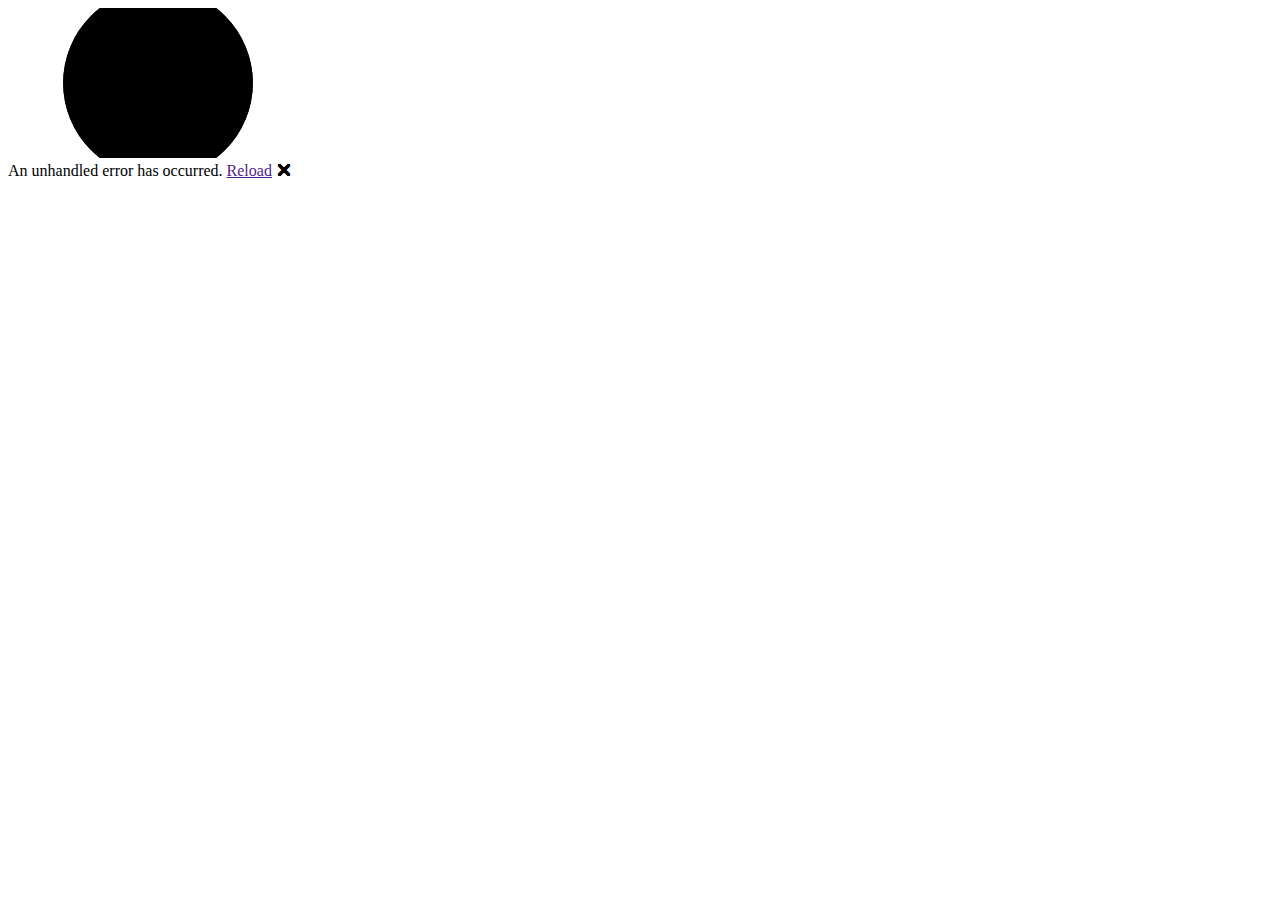
==== index.html @ 80e5b1eb "Deploying to gh-pages from @ ArchLeaders/Blazor-PWA@053d37c35c8ffc000b139f8edda11c6e7021e178 🚀" ====
<!DOCTYPE html>
<html lang="en">

<head>
    <meta charset="utf-8" />
    <meta name="viewport" content="width=device-width, initial-scale=1.0" />
    <title>BlazorWebAssembly</title>
    <base href="/Blazor-PWA/" />
    <link rel="stylesheet" href="css/bootstrap/bootstrap.min.css" />
    <link rel="stylesheet" href="css/app.css" />
    <link rel="stylesheet" href="_content/Radzen.Blazor/css/material-base.css">
    <link rel="icon" type="image/png" href="favicon.png" />
    <link href="BlazorWebAssembly.styles.css" rel="stylesheet" />
    <link href="manifest.json" rel="manifest" />
    <link rel="apple-touch-icon" sizes="512x512" href="icon-512.png" />
    <link rel="apple-touch-icon" sizes="192x192" href="icon-192.png" />
    <script src="_content/Radzen.Blazor/Radzen.Blazor.js"></script>
</head>

<body>
    <div id="app">
        <svg class="loading-progress">
            <circle r="40%" cx="50%" cy="50%" />
            <circle r="40%" cx="50%" cy="50%" />
        </svg>
        <div class="loading-progress-text"></div>
    </div>

    <div id="blazor-error-ui">
        An unhandled error has occurred.
        <a href="" class="reload">Reload</a>
        <a class="dismiss">🗙</a>
    </div>
    <script src="_framework/blazor.webassembly.js"></script>
    <script>navigator.serviceWorker.register('service-worker.js');</script>

    <!-- Start Single Page Apps for GitHub Pages -->
    <script type="text/javascript">
        // Single Page Apps for GitHub Pages
        // https://github.com/rafrex/spa-github-pages
        // Copyright (c) 2016 Rafael Pedicini, licensed under the MIT License
        // ----------------------------------------------------------------------
        // This script checks to see if a redirect is present in the query string
        // and converts it back into the correct url and adds it to the
        // browser's history using window.history.replaceState(...),
        // which won't cause the browser to attempt to load the new url.
        // When the single page app is loaded further down in this file,
        // the correct url will be waiting in the browser's history for
        // the single page app to route accordingly.
        (function (l) {
            if (l.search) {
                var q = {};
                l.search.slice(1).split('&').forEach(function (v) {
                    var a = v.split('=');
                    q[a[0]] = a.slice(1).join('=').replace(/~and~/g, '&');
                });
                if (q.p !== undefined) {
                    window.history.replaceState(null, null,
                        l.pathname.slice(0, -1) + (q.p || '') +
                        (q.q ? ('?' + q.q) : '') +
                        l.hash
                    );
                }
            }
        }(window.location))
    </script>
    <!-- End Single Page Apps for GitHub Pages -->
</body>

</html>
---- css/app.css ----
html, body {
    font-family: 'Helvetica Neue', Helvetica, Arial, sans-serif;
}

h1:focus {
    outline: none;
}

a, .btn-link {
    color: #0071c1;
}

.btn-primary {
    color: #fff;
    background-color: #1b6ec2;
    border-color: #1861ac;
}

.btn:focus, .btn:active:focus, .btn-link.nav-link:focus, .form-control:focus, .form-check-input:focus {
  box-shadow: 0 0 0 0.1rem white, 0 0 0 0.25rem #258cfb;
}

.content {
    padding-top: 1.1rem;
}

.valid.modified:not([type=checkbox]) {
    outline: 1px solid #26b050;
}

.invalid {
    outline: 1px solid red;
}

.validation-message {
    color: red;
}

#blazor-error-ui {
    background: lightyellow;
    bottom: 0;
    box-shadow: 0 -1px 2px rgba(0, 0, 0, 0.2);
    display: none;
    left: 0;
    padding: 0.6rem 1.25rem 0.7rem 1.25rem;
    position: fixed;
    width: 100%;
    z-index: 1000;
}

    #blazor-error-ui .dismiss {
        cursor: pointer;
        position: absolute;
        right: 0.75rem;
        top: 0.5rem;
    }

.blazor-error-boundary {
    background: url([data-uri]) no-repeat 1rem/1.8rem, #b32121;
    padding: 1rem 1rem 1rem 3.7rem;
    color: white;
}

    .blazor-error-boundary::after {
        content: "An error has occurred."
    }

.loading-progress {
    position: relative;
    display: block;
    width: 8rem;
    height: 8rem;
    margin: 20vh auto 1rem auto;
}

    .loading-progress circle {
        fill: none;
        stroke: #e0e0e0;
        stroke-width: 0.6rem;
        transform-origin: 50% 50%;
        transform: rotate(-90deg);
    }

        .loading-progress circle:last-child {
            stroke: #1b6ec2;
            stroke-dasharray: calc(3.141 * var(--blazor-load-percentage, 0%) * 0.8), 500%;
            transition: stroke-dasharray 0.05s ease-in-out;
        }

.loading-progress-text {
    position: absolute;
    text-align: center;
    font-weight: bold;
    inset: calc(20vh + 3.25rem) 0 auto 0.2rem;
}

    .loading-progress-text:after {
        content: var(--blazor-load-percentage-text, "Loading");
    }

code {
    color: #c02d76;
}
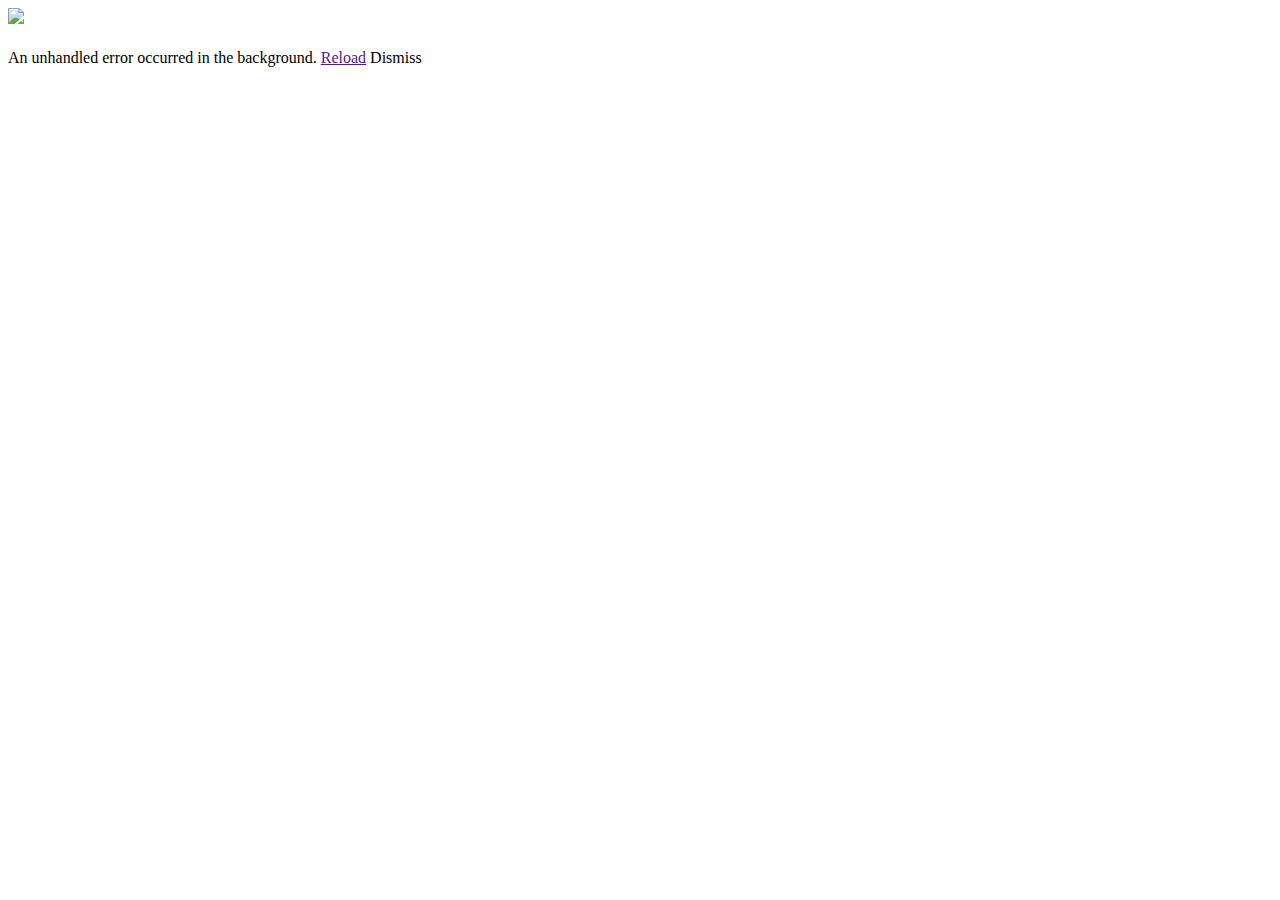
==== commit 54a00e94: "Deploying to gh-pages from @ ArchLeaders/Blazor-PWA@0e2d9ed44fd8d9575e19b8792eb523cc6bcc8764 🚀" ====
--- a/index.html
+++ b/index.html
@@ -9,29 +9,33 @@
     <link rel="stylesheet" href="css/bootstrap/bootstrap.min.css" />
     <link rel="stylesheet" href="css/app.css" />
     <link rel="stylesheet" href="_content/Radzen.Blazor/css/material-base.css">
-    <link rel="icon" type="image/png" href="favicon.png" />
+    <link href="https://fonts.googleapis.com/css?family=Roboto:300,400,500,700&display=swap" rel="stylesheet" />
+    <link href="_content/MudBlazor/MudBlazor.min.css" rel="stylesheet" />
+    <link rel="icon" type="image/x-icon" href="favicon.ico" />
     <link href="BlazorWebAssembly.styles.css" rel="stylesheet" />
     <link href="manifest.json" rel="manifest" />
     <link rel="apple-touch-icon" sizes="512x512" href="icon-512.png" />
     <link rel="apple-touch-icon" sizes="192x192" href="icon-192.png" />
-    <script src="_content/Radzen.Blazor/Radzen.Blazor.js"></script>
 </head>
 
 <body>
     <div id="app">
-        <svg class="loading-progress">
-            <circle r="40%" cx="50%" cy="50%" />
-            <circle r="40%" cx="50%" cy="50%" />
-        </svg>
-        <div class="loading-progress-text"></div>
+        <div id="app-loading-modal">
+            <img src="icon-light-512.png" />
+        </div>
+
+        <h1 class="loading-progress-text"></h1>
     </div>
 
     <div id="blazor-error-ui">
-        An unhandled error has occurred.
+        An unhandled error occurred in the background.
         <a href="" class="reload">Reload</a>
-        <a class="dismiss">🗙</a>
+        <a class="dismiss">Dismiss</a>
     </div>
     <script src="_framework/blazor.webassembly.js"></script>
+    <script src="_content/Radzen.Blazor/Radzen.Blazor.js"></script>
+    <script src="_content/BlazorCameraStreamer/js/CameraStreamer.js"></script>
+    <script src="_content/MudBlazor/MudBlazor.min.js"></script>
     <script>navigator.serviceWorker.register('service-worker.js');</script>
 
     <!-- Start Single Page Apps for GitHub Pages -->
--- a/css/app.css
+++ b/css/app.css
@@ -1,5 +1,5 @@
 html, body {
-    font-family: 'Helvetica Neue', Helvetica, Arial, sans-serif;
+    font-family: 'Fira Sans', Fira, Arial, sans-serif;
 }
 
 h1:focus {
@@ -37,9 +37,9 @@
 }
 
 #blazor-error-ui {
-    background: lightyellow;
+    background-color: Background;
     bottom: 0;
-    box-shadow: 0 -1px 2px rgba(0, 0, 0, 0.2);
+    box-shadow: 0 0px 10px rgba(0, 0, 0, 0.1);
     display: none;
     left: 0;
     padding: 0.6rem 1.25rem 0.7rem 1.25rem;
@@ -49,6 +49,7 @@
 }
 
     #blazor-error-ui .dismiss {
+        color: lightcoral;
         cursor: pointer;
         position: absolute;
         right: 0.75rem;
@@ -65,31 +66,12 @@
         content: "An error has occurred."
     }
 
-.loading-progress {
-    position: relative;
-    display: block;
-    width: 8rem;
-    height: 8rem;
-    margin: 20vh auto 1rem auto;
-}
-
-    .loading-progress circle {
-        fill: none;
-        stroke: #e0e0e0;
-        stroke-width: 0.6rem;
-        transform-origin: 50% 50%;
-        transform: rotate(-90deg);
-    }
-
-        .loading-progress circle:last-child {
-            stroke: #1b6ec2;
-            stroke-dasharray: calc(3.141 * var(--blazor-load-percentage, 0%) * 0.8), 500%;
-            transition: stroke-dasharray 0.05s ease-in-out;
-        }
-
 .loading-progress-text {
+    filter: drop-shadow(#00000065 0.1rem 0.1rem 1.5rem);
+    color: #a4a9b5;
     position: absolute;
     text-align: center;
+    font-size: 4rem;
     font-weight: bold;
     inset: calc(20vh + 3.25rem) 0 auto 0.2rem;
 }
@@ -101,3 +83,31 @@
 code {
     color: #c02d76;
 }
+
+#app-loading-modal {
+    background: url("/../bootup-screen.jpg");
+    background-position: center;
+    background-repeat: no-repeat;
+    background-size: cover;
+    position: absolute;
+    top: 0px;
+    bottom: 0px;
+    width: 100%;
+    display: flex;
+    justify-content: center;
+    height: 100%;
+}
+
+    #app-loading-modal img {
+        filter: drop-shadow(#00000065 0.1rem 0.1rem 1.5rem);
+        display: block;
+        margin: auto;
+        width: 50%;
+        padding: 15%;
+    }
+
+@media only screen and (max-width: 1000px) {
+    #app-loading-modal img {
+        padding: 5%;
+    }
+}--- a/_content/MudBlazor/MudBlazor.min.css
+++ b/_content/MudBlazor/MudBlazor.min.css
@@ -0,0 +1,7 @@
+﻿@charset "UTF-8";
+/*!
+ * MudBlazor (https://mudblazor.com/)
+ * Copyright (c) 2021 MudBlazor
+ * Licensed under MIT (https://github.com/MudBlazor/MudBlazor/blob/master/LICENSE)
+ */
+.mud-primary{background-color:var(--mud-palette-primary)!important;}.mud-primary-text{color:var(--mud-palette-primary)!important;}.mud-primary-hover{background-color:var(--mud-palette-primary-hover)!important;}.hover\:mud-primary-hover:hover,.hover\:mud-primary-hover:focus-visible{background-color:var(--mud-palette-primary-hover)!important;}.mud-border-primary{border-color:var(--mud-palette-primary)!important;}.mud-theme-primary{color:var(--mud-palette-primary-text)!important;background-color:var(--mud-palette-primary)!important;}.mud-secondary{background-color:var(--mud-palette-secondary)!important;}.mud-secondary-text{color:var(--mud-palette-secondary)!important;}.mud-secondary-hover{background-color:var(--mud-palette-secondary-hover)!important;}.hover\:mud-secondary-hover:hover,.hover\:mud-secondary-hover:focus-visible{background-color:var(--mud-palette-secondary-hover)!important;}.mud-border-secondary{border-color:var(--mud-palette-secondary)!important;}.mud-theme-secondary{color:var(--mud-palette-secondary-text)!important;background-color:var(--mud-palette-secondary)!important;}.mud-tertiary{background-color:var(--mud-palette-tertiary)!important;}.mud-tertiary-text{color:var(--mud-palette-tertiary)!important;}.mud-tertiary-hover{background-color:var(--mud-palette-tertiary-hover)!important;}.hover\:mud-tertiary-hover:hover,.hover\:mud-tertiary-hover:focus-visible{background-color:var(--mud-palette-tertiary-hover)!important;}.mud-border-tertiary{border-color:var(--mud-palette-tertiary)!important;}.mud-theme-tertiary{color:var(--mud-palette-tertiary-text)!important;background-color:var(--mud-palette-tertiary)!important;}.mud-info{background-color:var(--mud-palette-info)!important;}.mud-info-text{color:var(--mud-palette-info)!important;}.mud-info-hover{background-color:var(--mud-palette-info-hover)!important;}.hover\:mud-info-hover:hover,.hover\:mud-info-hover:focus-visible{background-color:var(--mud-palette-info-hover)!important;}.mud-border-info{border-color:var(--mud-palette-info)!important;}.mud-theme-info{color:var(--mud-palette-info-text)!important;background-color:var(--mud-palette-info)!important;}.mud-success{background-color:var(--mud-palette-success)!important;}.mud-success-text{color:var(--mud-palette-success)!important;}.mud-success-hover{background-color:var(--mud-palette-success-hover)!important;}.hover\:mud-success-hover:hover,.hover\:mud-success-hover:focus-visible{background-color:var(--mud-palette-success-hover)!important;}.mud-border-success{border-color:var(--mud-palette-success)!important;}.mud-theme-success{color:var(--mud-palette-success-text)!important;background-color:var(--mud-palette-success)!important;}.mud-warning{background-color:var(--mud-palette-warning)!important;}.mud-warning-text{color:var(--mud-palette-warning)!important;}.mud-warning-hover{background-color:var(--mud-palette-warning-hover)!important;}.hover\:mud-warning-hover:hover,.hover\:mud-warning-hover:focus-visible{background-color:var(--mud-palette-warning-hover)!important;}.mud-border-warning{border-color:var(--mud-palette-warning)!important;}.mud-theme-warning{color:var(--mud-palette-warning-text)!important;background-color:var(--mud-palette-warning)!important;}.mud-error{background-color:var(--mud-palette-error)!important;}.mud-error-text{color:var(--mud-palette-error)!important;}.mud-error-hover{background-color:var(--mud-palette-error-hover)!important;}.hover\:mud-error-hover:hover,.hover\:mud-error-hover:focus-visible{background-color:var(--mud-palette-error-hover)!important;}.mud-border-error{border-color:var(--mud-palette-error)!important;}.mud-theme-error{color:var(--mud-palette-error-text)!important;background-color:var(--mud-palette-error)!important;}.mud-dark{background-color:var(--mud-palette-dark)!important;}.mud-dark-text{color:var(--mud-palette-dark)!important;}.mud-dark-hover{background-color:var(--mud-palette-dark-hover)!important;}.hover\:mud-dark-hover:hover,.hover\:mud-dark-hover:focus-visible{background-color:var(--mud-palette-dark-hover)!important;}.mud-border-dark{border-color:var(--mud-palette-dark)!important;}.mud-theme-dark{color:var(--mud-palette-dark-text)!important;background-color:var(--mud-palette-dark)!important;}.mud-inherit-text{color:inherit!important;}.mud-border-lines-default{border-color:var(--mud-palette-lines-default);}.mud-background{background-color:var(--mud-palette-background)!important;}.mud-background-gray{background-color:var(--mud-palette-background-grey)!important;}.mud-theme-transparent{color:inherit!important;background-color:transparent!important;}.mud-transparent{background-color:transparent!important;}.mud-transparent-text{color:transparent!important;}.mud-text-primary{color:var(--mud-palette-text-primary);}.mud-text-secondary{color:var(--mud-palette-text-secondary);}.mud-text-disabled{color:var(--mud-palette-text-disabled);}.white{background-color:#fff!important;}.white-text{color:#fff!important;}.black{background-color:#000!important;}.black-text{color:#000!important;}*{box-sizing:border-box;margin:0;padding:0;border-width:0;border-style:solid;-webkit-font-smoothing:antialiased;-moz-osx-font-smoothing:grayscale;}strong,b{font-weight:700;}body{color:var(--mud-palette-text-primary);font-family:var(--mud-typography-default-family);font-size:var(--mud-typography-default-size);font-weight:var(--mud-typography-default-weight);line-height:var(--mud-typography-default-lineheight);letter-spacing:var(--mud-typography-default-letterspacing);text-transform:var(--mud-typography-default-text-transform);background-color:var(--mud-palette-background);}a{color:var(--mud-palette-text-primary);}.mud-layout{height:100%;width:100%;position:relative;}#blazor-error-ui{background-color:var(--mud-palette-error);color:var(--mud-palette-error-text);bottom:0;box-shadow:0 -1px 2px rgba(0,0,0,.2);display:none;left:0;padding:.6rem 1.75rem .7rem 1.25rem;position:fixed;width:100%;z-index:9999;}#blazor-error-ui .reload{color:inherit;text-decoration:underline;}#blazor-error-ui .dismiss{color:inherit;cursor:pointer;position:absolute;right:.75rem;top:.5rem;}#components-reconnect-modal{z-index:9999!important;background-color:var(--mud-palette-background)!important;}#components-reconnect-modal h5{font-size:18px;}#components-reconnect-modal button{color:var(--mud-palette-text-primary);padding:8px 16px;font-size:.875rem;min-width:64px;box-sizing:border-box;transition:background-color 250ms cubic-bezier(.4,0,.2,1) 0ms,box-shadow 250ms cubic-bezier(.4,0,.2,1) 0ms,border 250ms cubic-bezier(.4,0,.2,1) 0ms;font-weight:500;line-height:1;border-radius:var(--mud-default-borderradius);letter-spacing:.02857em;text-transform:uppercase;margin:40px auto!important;}#components-reconnect-modal button:hover{background-color:var(--mud-palette-action-default-hover);}@keyframes mud-animation-fadein{0%{opacity:0;}100%{opacity:1;}}@-moz-keyframes mud-animation-fadein{0%{opacity:0;}100%{opacity:1;}}@-webkit-keyframes mud-animation-fadein{0%{opacity:0;}100%{opacity:1;}}@-o-keyframes mud-animation-fadein{0%{opacity:0;}100%{opacity:1;}}@-ms-keyframes mud-animation-fadein{0%{opacity:0;}100%{opacity:1;}}@-webkit-keyframes mud-scale-up-center{0%{-webkit-transform:scale(.5);transform:scale(.5);}100%{-webkit-transform:scale(1);transform:scale(1);}}@keyframes mud-scale-up-center{0%{-webkit-transform:scale(.5);transform:scale(.5);}100%{-webkit-transform:scale(1);transform:scale(1);}}@-webkit-keyframes mud-skeleton-keyframes-pulse{0%{opacity:1;}50%{opacity:.4;}100%{opacity:1;}}@-webkit-keyframes mud-skeleton-keyframes-wave{0%{transform:translateX(-100%);}60%{transform:translateX(100%);}100%{transform:translateX(100%);}}@-webkit-keyframes mud-progress-circular-keyframes-circular-rotate{0%{transform-origin:50% 50%;}100%{transform:rotate(360deg);}}@-webkit-keyframes mud-progress-circular-keyframes-circular-dash{0%{stroke-dasharray:1px,200px;stroke-dashoffset:0;}50%{stroke-dasharray:100px,200px;stroke-dashoffset:-15px;}100%{stroke-dasharray:100px,200px;stroke-dashoffset:-125px;}}@-webkit-keyframes mud-progress-linear-horizontal-keyframes-indeterminate1{0%{left:-35%;right:100%;}60%{left:100%;right:-90%;}100%{left:100%;right:-90%;}}@-webkit-keyframes mud-progress-linear-horizontal-keyframes-indeterminate2{0%{left:-200%;right:100%;}60%{left:107%;right:-8%;}100%{left:107%;right:-8%;}}@-webkit-keyframes mud-progress-linear-horizontal-keyframes-buffer{0%{opacity:1;background-position:0 -23px;}50%{opacity:0;background-position:0 -23px;}100%{opacity:1;background-position:-200px -23px;}}@-webkit-keyframes mud-progress-linear-vertical-keyframes-indeterminate1{0%{bottom:-35%;top:100%;}60%{bottom:100%;top:-90%;}100%{bottom:100%;top:-90%;}}@-webkit-keyframes mud-progress-linear-vertical-keyframes-indeterminate2{0%{bottom:-200%;top:100%;}60%{bottom:107%;top:-8%;}100%{bottom:107%;top:-8%;}}@-webkit-keyframes mud-progress-linear-vertical-keyframes-buffer{0%{opacity:1;background-position:-23px 0;}50%{opacity:0;background-position:-23px 0;}100%{opacity:1;background-position:-23px -200px;}}@keyframes mud-progress-linear-striped-loading{0%{background-position:0 0;}100%{background-position:300px 0;}}a{text-decoration:none;}a:focus-visible{outline:0;}label{display:inline-block;}button{color:inherit;border:0;cursor:pointer;margin:0;display:inline-flex;outline:0;padding:0;position:relative;align-items:center;user-select:none;border-radius:0;vertical-align:middle;-moz-appearance:none;justify-content:center;text-decoration:none;background-color:transparent;-webkit-appearance:none;-webkit-tap-highlight-color:transparent;}button:focus{outline:0;}input,button,select,optgroup,textarea{margin:0;font-family:inherit;font-size:inherit;line-height:inherit;}button,input{overflow:visible;}button,select{text-transform:none;}select{word-wrap:normal;}button,[type=button],[type=reset],[type=submit]{-webkit-appearance:button;}iframe{border:0;height:100%;width:100%;}ul{margin:0;padding:0;list-style:none;}.mud-elevation-0{box-shadow:var(--mud-elevation-0);}.mud-elevation-1{box-shadow:var(--mud-elevation-1);}.mud-elevation-2{box-shadow:var(--mud-elevation-2);}.mud-elevation-3{box-shadow:var(--mud-elevation-3);}.mud-elevation-4{box-shadow:var(--mud-elevation-4);}.mud-elevation-5{box-shadow:var(--mud-elevation-5);}.mud-elevation-6{box-shadow:var(--mud-elevation-6);}.mud-elevation-7{box-shadow:var(--mud-elevation-7);}.mud-elevation-8{box-shadow:var(--mud-elevation-8);}.mud-elevation-9{box-shadow:var(--mud-elevation-9);}.mud-elevation-10{box-shadow:var(--mud-elevation-10);}.mud-elevation-11{box-shadow:var(--mud-elevation-11);}.mud-elevation-12{box-shadow:var(--mud-elevation-12);}.mud-elevation-13{box-shadow:var(--mud-elevation-13);}.mud-elevation-14{box-shadow:var(--mud-elevation-14);}.mud-elevation-15{box-shadow:var(--mud-elevation-15);}.mud-elevation-16{box-shadow:var(--mud-elevation-16);}.mud-elevation-17{box-shadow:var(--mud-elevation-17);}.mud-elevation-18{box-shadow:var(--mud-elevation-18);}.mud-elevation-19{box-shadow:var(--mud-elevation-19);}.mud-elevation-20{box-shadow:var(--mud-elevation-20);}.mud-elevation-21{box-shadow:var(--mud-elevation-21);}.mud-elevation-22{box-shadow:var(--mud-elevation-22);}.mud-elevation-23{box-shadow:var(--mud-elevation-23);}.mud-elevation-24{box-shadow:var(--mud-elevation-24);}.mud-elevation-25{box-shadow:var(--mud-elevation-25);}.mud-alert{display:flex;padding:6px 16px;border-radius:var(--mud-default-borderradius);background-color:transparent;transition:box-shadow 300ms cubic-bezier(.4,0,.2,1) 0ms;}.mud-alert.mud-square{border-radius:0;}.mud-alert.mud-dense{padding:0 12px;}.mud-alert-text-normal{color:var(--mud-palette-text-primary);background-color:var(--mud-palette-dark-hover);}.mud-alert-text-primary{color:var(--mud-palette-primary-darken);background-color:var(--mud-palette-primary-hover);}.mud-alert-text-primary .mud-alert-icon{color:var(--mud-palette-primary);}.mud-alert-text-secondary{color:var(--mud-palette-secondary-darken);background-color:var(--mud-palette-secondary-hover);}.mud-alert-text-secondary .mud-alert-icon{color:var(--mud-palette-secondary);}.mud-alert-text-tertiary{color:var(--mud-palette-tertiary-darken);background-color:var(--mud-palette-tertiary-hover);}.mud-alert-text-tertiary .mud-alert-icon{color:var(--mud-palette-tertiary);}.mud-alert-text-info{color:var(--mud-palette-info-darken);background-color:var(--mud-palette-info-hover);}.mud-alert-text-info .mud-alert-icon{color:var(--mud-palette-info);}.mud-alert-text-success{color:var(--mud-palette-success-darken);background-color:var(--mud-palette-success-hover);}.mud-alert-text-success .mud-alert-icon{color:var(--mud-palette-success);}.mud-alert-text-warning{color:var(--mud-palette-warning-darken);background-color:var(--mud-palette-warning-hover);}.mud-alert-text-warning .mud-alert-icon{color:var(--mud-palette-warning);}.mud-alert-text-error{color:var(--mud-palette-error-darken);background-color:var(--mud-palette-error-hover);}.mud-alert-text-error .mud-alert-icon{color:var(--mud-palette-error);}.mud-alert-text-dark{color:var(--mud-palette-dark-darken);background-color:var(--mud-palette-dark-hover);}.mud-alert-text-dark .mud-alert-icon{color:var(--mud-palette-dark);}.mud-alert-outlined-normal{color:var(--mud-palette-text-primary);border:1px solid var(--mud-palette-text-primary);}.mud-alert-outlined-primary{color:var(--mud-palette-primary-darken);border:1px solid var(--mud-palette-primary);}.mud-alert-outlined-primary .mud-alert-icon{color:var(--mud-palette-primary);}.mud-alert-outlined-secondary{color:var(--mud-palette-secondary-darken);border:1px solid var(--mud-palette-secondary);}.mud-alert-outlined-secondary .mud-alert-icon{color:var(--mud-palette-secondary);}.mud-alert-outlined-tertiary{color:var(--mud-palette-tertiary-darken);border:1px solid var(--mud-palette-tertiary);}.mud-alert-outlined-tertiary .mud-alert-icon{color:var(--mud-palette-tertiary);}.mud-alert-outlined-info{color:var(--mud-palette-info-darken);border:1px solid var(--mud-palette-info);}.mud-alert-outlined-info .mud-alert-icon{color:var(--mud-palette-info);}.mud-alert-outlined-success{color:var(--mud-palette-success-darken);border:1px solid var(--mud-palette-success);}.mud-alert-outlined-success .mud-alert-icon{color:var(--mud-palette-success);}.mud-alert-outlined-warning{color:var(--mud-palette-warning-darken);border:1px solid var(--mud-palette-warning);}.mud-alert-outlined-warning .mud-alert-icon{color:var(--mud-palette-warning);}.mud-alert-outlined-error{color:var(--mud-palette-error-darken);border:1px solid var(--mud-palette-error);}.mud-alert-outlined-error .mud-alert-icon{color:var(--mud-palette-error);}.mud-alert-outlined-dark{color:var(--mud-palette-dark-darken);border:1px solid var(--mud-palette-dark);}.mud-alert-outlined-dark .mud-alert-icon{color:var(--mud-palette-dark);}.mud-alert-filled-normal{color:var(--mud-palette-dark-text);font-weight:500;background-color:var(--mud-palette-dark);}.mud-alert-filled-normal .mud-alert-close .mud-button-root{color:currentColor;}.mud-alert-filled-primary{color:var(--mud-palette-primary-text);font-weight:500;background-color:var(--mud-palette-primary);}.mud-alert-filled-primary .mud-button-root{color:currentColor;}.mud-alert-filled-secondary{color:var(--mud-palette-secondary-text);font-weight:500;background-color:var(--mud-palette-secondary);}.mud-alert-filled-secondary .mud-button-root{color:currentColor;}.mud-alert-filled-tertiary{color:var(--mud-palette-tertiary-text);font-weight:500;background-color:var(--mud-palette-tertiary);}.mud-alert-filled-tertiary .mud-button-root{color:currentColor;}.mud-alert-filled-info{color:var(--mud-palette-info-text);font-weight:500;background-color:var(--mud-palette-info);}.mud-alert-filled-info .mud-button-root{color:currentColor;}.mud-alert-filled-success{color:var(--mud-palette-success-text);font-weight:500;background-color:var(--mud-palette-success);}.mud-alert-filled-success .mud-button-root{color:currentColor;}.mud-alert-filled-warning{color:var(--mud-palette-warning-text);font-weight:500;background-color:var(--mud-palette-warning);}.mud-alert-filled-warning .mud-button-root{color:currentColor;}.mud-alert-filled-error{color:var(--mud-palette-error-text);font-weight:500;background-color:var(--mud-palette-error);}.mud-alert-filled-error .mud-button-root{color:currentColor;}.mud-alert-filled-dark{color:var(--mud-palette-dark-text);font-weight:500;background-color:var(--mud-palette-dark);}.mud-alert-filled-dark .mud-button-root{color:currentColor;}.mud-alert-icon{display:flex;opacity:.9;padding:7px 0;font-size:22px;margin-right:12px;margin-inline-end:12px;margin-inline-start:unset;}.mud-alert-icon.mud-alert-icon-left{margin-right:12px;margin-inline-end:12px;margin-inline-start:unset;}.mud-alert-icon.mud-alert-icon-right{margin-left:12px;margin-inline-start:12px;margin-inline-end:unset;}.mud-alert-message{padding:9px 0;}.mud-alert-position{flex:1;display:flex;}.mud-alert-close{display:flex;flex:0;align-items:center;margin-left:8px;}.mud-badge-root{position:relative;display:inline-block;}.mud-badge-root .mud-badge-wrapper{top:0;left:0;flex:0 1;width:100%;height:100%;display:flex;pointer-events:none;position:absolute;}.mud-badge-root .mud-badge-wrapper.mud-badge-top{align-items:flex-start;}.mud-badge-root .mud-badge-wrapper.mud-badge-top.left{justify-content:flex-start;}.mud-badge-root .mud-badge-wrapper.mud-badge-top.center{justify-content:center;}.mud-badge-root .mud-badge-wrapper.mud-badge-top.right{justify-content:flex-end;}.mud-badge-root .mud-badge-wrapper.mud-badge-center{align-items:center;}.mud-badge-root .mud-badge-wrapper.mud-badge-center.left{justify-content:flex-start;}.mud-badge-root .mud-badge-wrapper.mud-badge-center.center{justify-content:center;}.mud-badge-root .mud-badge-wrapper.mud-badge-center.right{justify-content:flex-end;}.mud-badge-root .mud-badge-wrapper.mud-badge-bottom{align-items:flex-end;}.mud-badge-root .mud-badge-wrapper.mud-badge-bottom.left{justify-content:flex-start;}.mud-badge-root .mud-badge-wrapper.mud-badge-bottom.center{justify-content:center;}.mud-badge-root .mud-badge-wrapper.mud-badge-bottom.right{justify-content:flex-end;}.mud-badge{border-radius:10px;font-size:12px;height:20px;letter-spacing:0;min-width:20px;padding:4px 6px;pointer-events:auto;line-height:1;position:absolute;text-align:center;text-indent:0;top:auto;transition:.3s cubic-bezier(.25,.8,.5,1);white-space:nowrap;}.mud-badge.mud-badge-default{color:var(--mud-palette-text-primary);background-color:var(--mud-palette-grey-light);}.mud-badge.mud-badge-bordered{border-color:var(--mud-palette-surface);border-style:solid;border-width:2px;padding:3px 4px;}.mud-badge.mud-badge-bordered.mud-badge-icon{padding:4px 6px;}.mud-badge.mud-badge-bordered.mud-badge-icon .mud-icon-badge{margin-left:-4px;margin-inline-start:-4px;margin-inline-end:unset;margin-top:-4px;}.mud-badge.mud-badge-icon{width:20px;height:20px;}.mud-badge.mud-badge-icon .mud-icon-badge{color:inherit;font-size:12px;margin-left:-2px;margin-inline-start:-2px;margin-inline-end:unset;}.mud-badge.mud-badge-dot{border-radius:50%;height:9px;min-width:0;padding:0;width:9px;}.mud-badge.mud-badge-top.left{inset:auto calc(100% - 4px) calc(100% - 4px) auto;}.mud-badge.mud-badge-top.left.mud-badge-overlap{inset:auto calc(100% - 12px) calc(100% - 12px) auto;}.mud-badge.mud-badge-top.center{bottom:calc(100% - 4px);}.mud-badge.mud-badge-top.center.mud-badge-overlap{bottom:calc(100% - 12px);}.mud-badge.mud-badge-top.right{inset:auto auto calc(100% - 4px) calc(100% - 4px);}.mud-badge.mud-badge-top.right.mud-badge-overlap{inset:auto auto calc(100% - 12px) calc(100% - 12px);}.mud-badge.mud-badge-center.left{right:calc(100% - 4px);}.mud-badge.mud-badge-center.left.mud-badge-overlap{right:calc(100% - 12px);}.mud-badge.mud-badge-center.right{left:calc(100% - 4px);}.mud-badge.mud-badge-center.right.mud-badge-overlap{left:calc(100% - 12px);}.mud-badge.mud-badge-bottom.left{inset:calc(100% - 4px) calc(100% - 4px) auto auto;}.mud-badge.mud-badge-bottom.left.mud-badge-overlap{inset:calc(100% - 12px) calc(100% - 12px) auto auto;}.mud-badge.mud-badge-bottom.center{top:calc(100% - 4px);}.mud-badge.mud-badge-bottom.center.mud-badge-overlap{top:calc(100% - 12px);}.mud-badge.mud-badge-bottom.right{inset:calc(100% - 4px) auto auto calc(100% - 4px);}.mud-badge.mud-badge-bottom.right.mud-badge-overlap{inset:calc(100% - 12px) auto auto calc(100% - 12px);}.mud-toolbar{display:flex;position:relative;align-items:center;--mud-internal-toolbar-height:56px;height:var(--mud-internal-toolbar-height);}.mud-toolbar-gutters{padding-left:16px;padding-right:16px;}@media(min-width:0) and (orientation:landscape){.mud-toolbar{--mud-internal-toolbar-height:48px;}}@media(min-width:600px){.mud-toolbar{--mud-internal-toolbar-height:64px;}.mud-toolbar-gutters{padding-left:24px;padding-right:24px;}}.mud-toolbar-dense{--mud-internal-toolbar-height:48px;}.mud-toolbar.mud-toolbar-wrap-content{height:auto;min-height:var(--mud-internal-toolbar-height);flex-wrap:wrap;}.mud-toolbar.mud-toolbar-wrap-content.mud-toolbar-appbar{min-height:min(var(--mud-appbar-height),var(--mud-internal-toolbar-height));}.mud-tooltip-root{width:fit-content;}.mud-tooltip-root.mud-tooltip-inline{display:inline-block;}.mud-tooltip{padding:4px 8px;text-align:center;align-items:center;justify-content:center;font-weight:500;font-size:12px;line-height:1.4em;border-radius:var(--mud-default-borderradius);z-index:var(--mud-zindex-tooltip);}.mud-tooltip.mud-tooltip-default{color:var(--mud-palette-dark-text);background-color:var(--mud-palette-grey-darker);}.mud-tooltip.mud-tooltip-default.mud-tooltip-arrow::after{border-color:var(--mud-palette-grey-darker) transparent transparent transparent;}.mud-tooltip.mud-tooltip-center-left:not([data-mudpopover-flip]),.mud-tooltip.mud-tooltip-center-right[data-mudpopover-flip]{transform:translateX(-10px);}.mud-tooltip.mud-tooltip-center-left:not([data-mudpopover-flip]).mud-tooltip-arrow::after,.mud-tooltip.mud-tooltip-center-right[data-mudpopover-flip].mud-tooltip-arrow::after{left:100%;transform:rotate(270deg);}.mud-tooltip.mud-tooltip-center-right:not([data-mudpopover-flip]),.mud-tooltip.mud-tooltip-center-left[data-mudpopover-flip]{transform:translateX(10px);}.mud-tooltip.mud-tooltip-center-right:not([data-mudpopover-flip]).mud-tooltip-arrow::after,.mud-tooltip.mud-tooltip-center-left[data-mudpopover-flip].mud-tooltip-arrow::after{right:100%;transform:rotate(90deg);}.mud-tooltip.mud-tooltip-top-center:not([data-mudpopover-flip]),.mud-tooltip.mud-tooltip-bottom-center[data-mudpopover-flip]{transform:translateY(-10px);}.mud-tooltip.mud-tooltip-top-center:not([data-mudpopover-flip]).mud-tooltip-arrow::after,.mud-tooltip.mud-tooltip-bottom-center[data-mudpopover-flip].mud-tooltip-arrow::after{top:100%;transform:rotate(0deg);}.mud-tooltip.mud-tooltip-bottom-center:not([data-mudpopover-flip]),.mud-tooltip.mud-tooltip-top-center[data-mudpopover-flip]{transform:translateY(10px);}.mud-tooltip.mud-tooltip-bottom-center:not([data-mudpopover-flip]).mud-tooltip-arrow::after,.mud-tooltip.mud-tooltip-top-center[data-mudpopover-flip].mud-tooltip-arrow::after{bottom:100%;transform:rotate(180deg);}.mud-tooltip.mud-tooltip-arrow::after{content:"";position:absolute;border-width:6px;border-style:solid;border-color:transparent;border-top-color:inherit;}.mud-avatar{display:inline-flex;overflow:hidden;position:relative;align-items:center;flex-shrink:0;line-height:1;user-select:none;border-radius:50%;justify-content:center;color:var(--mud-palette-white);background-color:var(--mud-palette-grey-light);}.mud-avatar.mud-avatar-small{width:24px;height:24px;font-size:.75rem;}.mud-avatar.mud-avatar-medium{width:40px;height:40px;font-size:1.25rem;}.mud-avatar.mud-avatar-large{width:56px;height:56px;font-size:1.5rem;}.mud-avatar-rounded{border-radius:var(--mud-default-borderradius);}.mud-avatar-square{border-radius:0;}.mud-avatar>.mud-image{color:transparent;width:100%;height:100%;object-fit:cover;text-align:center;text-indent:10000px;}.mud-avatar-fallback{width:75%;height:75%;}.mud-avatar-outlined{color:var(--mud-palette-text-primary);background-color:unset;border:1px solid var(--mud-palette-text-primary);}.mud-avatar-outlined.mud-avatar-outlined-primary{color:var(--mud-palette-primary);border:1px solid var(--mud-palette-primary);}.mud-avatar-outlined.mud-avatar-outlined-secondary{color:var(--mud-palette-secondary);border:1px solid var(--mud-palette-secondary);}.mud-avatar-outlined.mud-avatar-outlined-tertiary{color:var(--mud-palette-tertiary);border:1px solid var(--mud-palette-tertiary);}.mud-avatar-outlined.mud-avatar-outlined-info{color:var(--mud-palette-info);border:1px solid var(--mud-palette-info);}.mud-avatar-outlined.mud-avatar-outlined-success{color:var(--mud-palette-success);border:1px solid var(--mud-palette-success);}.mud-avatar-outlined.mud-avatar-outlined-warning{color:var(--mud-palette-warning);border:1px solid var(--mud-palette-warning);}.mud-avatar-outlined.mud-avatar-outlined-error{color:var(--mud-palette-error);border:1px solid var(--mud-palette-error);}.mud-avatar-outlined.mud-avatar-outlined-dark{color:var(--mud-palette-dark);border:1px solid var(--mud-palette-dark);}.mud-avatar-filled{color:var(--mud-palette-text-primary);background-color:var(--mud-palette-lines-inputs);}.mud-avatar-filled.mud-avatar-filled-primary{color:var(--mud-palette-primary-text);background-color:var(--mud-palette-primary);}.mud-avatar-filled.mud-avatar-filled-secondary{color:var(--mud-palette-secondary-text);background-color:var(--mud-palette-secondary);}.mud-avatar-filled.mud-avatar-filled-tertiary{color:var(--mud-palette-tertiary-text);background-color:var(--mud-palette-tertiary);}.mud-avatar-filled.mud-avatar-filled-info{color:var(--mud-palette-info-text);background-color:var(--mud-palette-info);}.mud-avatar-filled.mud-avatar-filled-success{color:var(--mud-palette-success-text);background-color:var(--mud-palette-success);}.mud-avatar-filled.mud-avatar-filled-warning{color:var(--mud-palette-warning-text);background-color:var(--mud-palette-warning);}.mud-avatar-filled.mud-avatar-filled-error{color:var(--mud-palette-error-text);background-color:var(--mud-palette-error);}.mud-avatar-filled.mud-avatar-filled-dark{color:var(--mud-palette-dark-text);background-color:var(--mud-palette-dark);}.mud-avatar-group{display:flex;}.mud-avatar-group .mud-avatar:first-child{margin-inline-start:0!important;}.mud-avatar-group.mud-avatar-group-outlined.mud-avatar-group-outlined-transparent .mud-avatar:not(.mud-avatar-outlined){border-color:transparent;}.mud-avatar-group.mud-avatar-group-outlined.mud-avatar-group-outlined-surface .mud-avatar:not(.mud-avatar-outlined){border-color:var(--mud-palette-surface);}.mud-avatar-group.mud-avatar-group-outlined.mud-avatar-group-outlined-primary .mud-avatar:not(.mud-avatar-outlined){border-color:var(--mud-palette-primary);}.mud-avatar-group.mud-avatar-group-outlined.mud-avatar-group-outlined-secondary .mud-avatar:not(.mud-avatar-outlined){border-color:var(--mud-palette-secondary);}.mud-avatar-group.mud-avatar-group-outlined.mud-avatar-group-outlined-tertiary .mud-avatar:not(.mud-avatar-outlined){border-color:var(--mud-palette-tertiary);}.mud-avatar-group.mud-avatar-group-outlined.mud-avatar-group-outlined-info .mud-avatar:not(.mud-avatar-outlined){border-color:var(--mud-palette-info);}.mud-avatar-group.mud-avatar-group-outlined.mud-avatar-group-outlined-success .mud-avatar:not(.mud-avatar-outlined){border-color:var(--mud-palette-success);}.mud-avatar-group.mud-avatar-group-outlined.mud-avatar-group-outlined-warning .mud-avatar:not(.mud-avatar-outlined){border-color:var(--mud-palette-warning);}.mud-avatar-group.mud-avatar-group-outlined.mud-avatar-group-outlined-error .mud-avatar:not(.mud-avatar-outlined){border-color:var(--mud-palette-error);}.mud-avatar-group.mud-avatar-group-outlined.mud-avatar-group-outlined-dark .mud-avatar:not(.mud-avatar-outlined){border-color:var(--mud-palette-dark);}.mud-avatar-group.mud-avatar-group-outlined .mud-avatar{border:2px solid;}.mud-avatar-group.mud-avatar-group-outlined .mud-avatar.mud-avatar-small{width:28px;height:28px;}.mud-avatar-group.mud-avatar-group-outlined .mud-avatar.mud-avatar-medium{width:44px;height:44px;}.mud-avatar-group.mud-avatar-group-outlined .mud-avatar.mud-avatar-large{width:60px;height:60px;}.mud-breadcrumbs{display:flex;flex-wrap:wrap;flex:0 1 auto;align-items:center;list-style-type:none;margin:0;padding:16px 12px;}.mud-breadcrumb-separator{padding:0 12px;}.mud-breadcrumb-separator>span{color:var(--mud-palette-text-primary);opacity:.38;}.mud-breadcrumb-item>a{display:flex;align-items:center;}.mud-breadcrumb-item>a>svg.mud-icon-root{margin-right:4px;margin-inline-end:4px;margin-inline-start:unset;}.mud-breadcrumb-item.mud-disabled>a{pointer-events:none;color:var(--mud-palette-action-disabled);}.mud-breadcrumbs-expander{cursor:pointer;display:flex;background-color:#eee;}.mud-breadcrumbs-expander:hover{background-color:#e0e0e0;}.mud-breadcrumbs-expander>svg{width:26px;}.mud-button-root{color:inherit;border:0;cursor:pointer;margin:0;display:inline-flex;outline:0;padding:0;position:relative;align-items:center;user-select:none;border-radius:0;vertical-align:middle;-moz-appearance:none;justify-content:center;text-decoration:none;background-color:transparent;-webkit-appearance:none;-webkit-tap-highlight-color:transparent;}.mud-button-root::-moz-focus-inner{border-style:none;}.mud-button-root:disabled{color:var(--mud-palette-action-disabled)!important;cursor:default;pointer-events:none;}.mud-button{padding:6px 16px;font-family:var(--mud-typography-button-family);font-size:var(--mud-typography-button-size);font-weight:var(--mud-typography-button-weight);line-height:var(--mud-typography-button-lineheight);letter-spacing:var(--mud-typography-button-letterspacing);text-transform:var(--mud-typography-button-text-transform);min-width:64px;box-sizing:border-box;transition:background-color 250ms cubic-bezier(.4,0,.2,1) 0ms,box-shadow 250ms cubic-bezier(.4,0,.2,1) 0ms,border 250ms cubic-bezier(.4,0,.2,1) 0ms;border-radius:var(--mud-default-borderradius);color:var(--mud-palette-text-primary);}.mud-button:hover,.mud-button:focus-visible{background-color:var(--mud-palette-action-default-hover);}.mud-button-label{width:100%;display:inherit;align-items:inherit;justify-content:inherit;}.mud-button-text{padding:6px 8px;}.mud-button-text.mud-button-text-inherit{color:inherit;}.mud-button-text.mud-button-text-primary{color:var(--mud-palette-primary);}.mud-button-text.mud-button-text-primary:hover,.mud-button-text.mud-button-text-primary:focus-visible{background-color:var(--mud-palette-primary-hover);}.mud-button-text.mud-button-text-secondary{color:var(--mud-palette-secondary);}.mud-button-text.mud-button-text-secondary:hover,.mud-button-text.mud-button-text-secondary:focus-visible{background-color:var(--mud-palette-secondary-hover);}.mud-button-text.mud-button-text-tertiary{color:var(--mud-palette-tertiary);}.mud-button-text.mud-button-text-tertiary:hover,.mud-button-text.mud-button-text-tertiary:focus-visible{background-color:var(--mud-palette-tertiary-hover);}.mud-button-text.mud-button-text-info{color:var(--mud-palette-info);}.mud-button-text.mud-button-text-info:hover,.mud-button-text.mud-button-text-info:focus-visible{background-color:var(--mud-palette-info-hover);}.mud-button-text.mud-button-text-success{color:var(--mud-palette-success);}.mud-button-text.mud-button-text-success:hover,.mud-button-text.mud-button-text-success:focus-visible{background-color:var(--mud-palette-success-hover);}.mud-button-text.mud-button-text-warning{color:var(--mud-palette-warning);}.mud-button-text.mud-button-text-warning:hover,.mud-button-text.mud-button-text-warning:focus-visible{background-color:var(--mud-palette-warning-hover);}.mud-button-text.mud-button-text-error{color:var(--mud-palette-error);}.mud-button-text.mud-button-text-error:hover,.mud-button-text.mud-button-text-error:focus-visible{background-color:var(--mud-palette-error-hover);}.mud-button-text.mud-button-text-dark{color:var(--mud-palette-dark);}.mud-button-text.mud-button-text-dark:hover,.mud-button-text.mud-button-text-dark:focus-visible{background-color:var(--mud-palette-dark-hover);}.mud-button-outlined{color:var(--mud-palette-text-primary);border:1px solid var(--mud-palette-text-primary);padding:5px 15px;}.mud-button-outlined.mud-button-outlined-inherit{color:inherit;border-color:currentColor;}.mud-button-outlined.mud-icon-button{padding:5px;}.mud-button-outlined:hover,.mud-button-outlined:focus-visible{background-color:var(--mud-palette-action-default-hover);}.mud-button-outlined.mud-button-outlined-primary{color:var(--mud-palette-primary);border:1px solid var(--mud-palette-primary);}.mud-button-outlined.mud-button-outlined-primary:hover,.mud-button-outlined.mud-button-outlined-primary:focus-visible{border:1px solid var(--mud-palette-primary);background-color:var(--mud-palette-primary-hover);}.mud-button-outlined.mud-button-outlined-secondary{color:var(--mud-palette-secondary);border:1px solid var(--mud-palette-secondary);}.mud-button-outlined.mud-button-outlined-secondary:hover,.mud-button-outlined.mud-button-outlined-secondary:focus-visible{border:1px solid var(--mud-palette-secondary);background-color:var(--mud-palette-secondary-hover);}.mud-button-outlined.mud-button-outlined-tertiary{color:var(--mud-palette-tertiary);border:1px solid var(--mud-palette-tertiary);}.mud-button-outlined.mud-button-outlined-tertiary:hover,.mud-button-outlined.mud-button-outlined-tertiary:focus-visible{border:1px solid var(--mud-palette-tertiary);background-color:var(--mud-palette-tertiary-hover);}.mud-button-outlined.mud-button-outlined-info{color:var(--mud-palette-info);border:1px solid var(--mud-palette-info);}.mud-button-outlined.mud-button-outlined-info:hover,.mud-button-outlined.mud-button-outlined-info:focus-visible{border:1px solid var(--mud-palette-info);background-color:var(--mud-palette-info-hover);}.mud-button-outlined.mud-button-outlined-success{color:var(--mud-palette-success);border:1px solid var(--mud-palette-success);}.mud-button-outlined.mud-button-outlined-success:hover,.mud-button-outlined.mud-button-outlined-success:focus-visible{border:1px solid var(--mud-palette-success);background-color:var(--mud-palette-success-hover);}.mud-button-outlined.mud-button-outlined-warning{color:var(--mud-palette-warning);border:1px solid var(--mud-palette-warning);}.mud-button-outlined.mud-button-outlined-warning:hover,.mud-button-outlined.mud-button-outlined-warning:focus-visible{border:1px solid var(--mud-palette-warning);background-color:var(--mud-palette-warning-hover);}.mud-button-outlined.mud-button-outlined-error{color:var(--mud-palette-error);border:1px solid var(--mud-palette-error);}.mud-button-outlined.mud-button-outlined-error:hover,.mud-button-outlined.mud-button-outlined-error:focus-visible{border:1px solid var(--mud-palette-error);background-color:var(--mud-palette-error-hover);}.mud-button-outlined.mud-button-outlined-dark{color:var(--mud-palette-dark);border:1px solid var(--mud-palette-dark);}.mud-button-outlined.mud-button-outlined-dark:hover,.mud-button-outlined.mud-button-outlined-dark:focus-visible{border:1px solid var(--mud-palette-dark);background-color:var(--mud-palette-dark-hover);}.mud-button-outlined:disabled{border:1px solid var(--mud-palette-action-disabled-background);}.mud-button-filled{color:var(--mud-palette-text-primary);box-shadow:0 3px 1px -2px rgba(0,0,0,.2),0 2px 2px 0 rgba(0,0,0,.14),0 1px 5px 0 rgba(0,0,0,.12);background-color:var(--mud-palette-action-default-hover);}.mud-button-filled.mud-icon-button{padding:6px;}.mud-button-filled:hover,.mud-button-filled:focus-visible{box-shadow:0 2px 4px -1px rgba(0,0,0,.2),0 4px 5px 0 rgba(0,0,0,.14),0 1px 10px 0 rgba(0,0,0,.12);background-color:var(--mud-palette-action-disabled-background);}.mud-button-filled:active{box-shadow:0 5px 5px -3px rgba(0,0,0,.2),0 8px 10px 1px rgba(0,0,0,.14),0 3px 14px 2px rgba(0,0,0,.12);}.mud-button-filled:disabled{color:var(--mud-palette-action-disabled);box-shadow:none;background-color:var(--mud-palette-action-disabled-background)!important;}.mud-button-filled.mud-button-filled-primary{color:var(--mud-palette-primary-text);background-color:var(--mud-palette-primary);}.mud-button-filled.mud-button-filled-primary:hover,.mud-button-filled.mud-button-filled-primary:focus-visible{background-color:var(--mud-palette-primary-darken);}.mud-button-filled.mud-button-filled-secondary{color:var(--mud-palette-secondary-text);background-color:var(--mud-palette-secondary);}.mud-button-filled.mud-button-filled-secondary:hover,.mud-button-filled.mud-button-filled-secondary:focus-visible{background-color:var(--mud-palette-secondary-darken);}.mud-button-filled.mud-button-filled-tertiary{color:var(--mud-palette-tertiary-text);background-color:var(--mud-palette-tertiary);}.mud-button-filled.mud-button-filled-tertiary:hover,.mud-button-filled.mud-button-filled-tertiary:focus-visible{background-color:var(--mud-palette-tertiary-darken);}.mud-button-filled.mud-button-filled-info{color:var(--mud-palette-info-text);background-color:var(--mud-palette-info);}.mud-button-filled.mud-button-filled-info:hover,.mud-button-filled.mud-button-filled-info:focus-visible{background-color:var(--mud-palette-info-darken);}.mud-button-filled.mud-button-filled-success{color:var(--mud-palette-success-text);background-color:var(--mud-palette-success);}.mud-button-filled.mud-button-filled-success:hover,.mud-button-filled.mud-button-filled-success:focus-visible{background-color:var(--mud-palette-success-darken);}.mud-button-filled.mud-button-filled-warning{color:var(--mud-palette-warning-text);background-color:var(--mud-palette-warning);}.mud-button-filled.mud-button-filled-warning:hover,.mud-button-filled.mud-button-filled-warning:focus-visible{background-color:var(--mud-palette-warning-darken);}.mud-button-filled.mud-button-filled-error{color:var(--mud-palette-error-text);background-color:var(--mud-palette-error);}.mud-button-filled.mud-button-filled-error:hover,.mud-button-filled.mud-button-filled-error:focus-visible{background-color:var(--mud-palette-error-darken);}.mud-button-filled.mud-button-filled-dark{color:var(--mud-palette-dark-text);background-color:var(--mud-palette-dark);}.mud-button-filled.mud-button-filled-dark:hover,.mud-button-filled.mud-button-filled-dark:focus-visible{background-color:var(--mud-palette-dark-darken);}.mud-button-disable-elevation{box-shadow:none;}.mud-button-disable-elevation:hover{box-shadow:none;}.mud-button-disable-elevation:active{box-shadow:none;}.mud-button-disable-elevation.mud-focus-visible{box-shadow:none;}.mud-button-disable-elevation:disabled{box-shadow:none;}.mud-button-color-inherit{color:inherit;border-color:currentColor;}.mud-button-text-size-small{padding:4px 5px;font-size:.8125rem;}.mud-button-text-size-large{padding:8px 11px;font-size:.9375rem;}.mud-button-outlined-size-small{padding:3px 9px;font-size:.8125rem;}.mud-button-outlined-size-small.mud-icon-button{padding:4px;}.mud-button-outlined-size-large{padding:7px 21px;font-size:.9375rem;}.mud-button-outlined-size-large.mud-icon-button{padding:4px;}.mud-button-filled-size-small{padding:4px 10px;font-size:.8125rem;}.mud-button-filled-size-small.mud-icon-button{padding:5px;}.mud-button-filled-size-large{padding:8px 22px;font-size:.9375rem;}.mud-button-filled-size-large.mud-icon-button{padding:5px;}.mud-button-full-width{width:100%;}.mud-button-label .mud-button-icon-start{display:inherit;margin-left:-4px;margin-right:8px;margin-inline-start:-4px;margin-inline-end:8px;}.mud-button-label .mud-button-icon-start.mud-button-icon-size-small{margin-left:-2px;margin-inline-start:-2px;margin-inline-end:8px;}.mud-button-label .mud-button-icon-end{display:inherit;margin-left:8px;margin-right:-4px;margin-inline-start:8px;margin-inline-end:-4px;}.mud-button-label .mud-button-icon-end.mud-button-icon-size-small{margin-right:-2px;margin-inline-end:-2px;margin-inline-start:8px;}.mud-button-icon-size-small>*:first-child{font-size:18px;}.mud-button-icon-size-medium>*:first-child{font-size:20px;}.mud-button-icon-size-large>*:first-child{font-size:22px;}.mud-button-group-root{border-radius:var(--mud-default-borderradius);display:inline-flex;}.mud-button-group-root .mud-button-root{border-radius:var(--mud-default-borderradius);}.mud-button-group-root.mud-button-group-override-styles .mud-button{color:var(--mud-palette-text-primary);}.mud-button-group-root.mud-button-group-override-styles .mud-button-root{background-color:inherit;box-shadow:none;border:0;}.mud-button-group-root.mud-button-group-override-styles .mud-button-root:hover,.mud-button-group-root.mud-button-group-override-styles .mud-button-root:focus-visible{background-color:var(--mud-palette-action-default-hover);}.mud-button-group-horizontal:not(.mud-button-group-rtl)>.mud-button-root:not(:last-child),.mud-button-group-horizontal:not(.mud-button-group-rtl)>:not(:last-child) .mud-button-root{border-top-right-radius:0;border-bottom-right-radius:0;}.mud-button-group-horizontal:not(.mud-button-group-rtl)>.mud-button-root:not(:first-child),.mud-button-group-horizontal:not(.mud-button-group-rtl)>:not(:first-child) .mud-button-root{border-top-left-radius:0;border-bottom-left-radius:0;margin-left:-1px;}.mud-button-group-horizontal.mud-button-group-rtl>.mud-button-root:not(:last-child),.mud-button-group-horizontal.mud-button-group-rtl>:not(:last-child) .mud-button-root{border-top-left-radius:0;border-bottom-left-radius:0;margin-left:-1px;}.mud-button-group-horizontal.mud-button-group-rtl>.mud-button-root:not(:first-child),.mud-button-group-horizontal.mud-button-group-rtl>:not(:first-child) .mud-button-root{border-top-right-radius:0;border-bottom-right-radius:0;}.mud-button-group-vertical{flex-direction:column;}.mud-button-group-vertical .mud-icon-button{width:100%;}.mud-button-group-vertical>.mud-button-root:not(:last-child),.mud-button-group-vertical>:not(:last-child) .mud-button-root{border-bottom-right-radius:0;border-bottom-left-radius:0;}.mud-button-group-vertical>.mud-button-root:not(:first-child),.mud-button-group-vertical>:not(:first-child) .mud-button-root{border-top-right-radius:0;border-top-left-radius:0;margin-top:-1px;}.mud-button-group-text.mud-button-group-override-styles .mud-button-root{padding:6px 8px;}.mud-button-group-text.mud-button-group-override-styles.mud-button-group-horizontal:not(.mud-button-group-rtl) .mud-button-root:not(:first-child),.mud-button-group-text.mud-button-group-override-styles.mud-button-group-horizontal:not(.mud-button-group-rtl)>:not(:first-child) .mud-button-root{border-left:1px solid var(--mud-palette-text-primary);}.mud-button-group-text.mud-button-group-override-styles.mud-button-group-horizontal.mud-button-group-rtl .mud-button-root:not(:first-child),.mud-button-group-text.mud-button-group-override-styles.mud-button-group-horizontal.mud-button-group-rtl>:not(:first-child) .mud-button-root{border-right:1px solid var(--mud-palette-text-primary);}.mud-button-group-text.mud-button-group-override-styles.mud-button-group-vertical .mud-button-root:not(:last-child),.mud-button-group-text.mud-button-group-override-styles.mud-button-group-vertical>:not(:last-child) .mud-button-root{border-bottom:1px solid var(--mud-palette-text-primary);}.mud-button-group-text.mud-button-group-override-styles.mud-button-group-text-primary .mud-button-root{color:var(--mud-palette-primary);}.mud-button-group-text.mud-button-group-override-styles.mud-button-group-text-primary .mud-button-root:hover,.mud-button-group-text.mud-button-group-override-styles.mud-button-group-text-primary .mud-button-root:focus-visible{background-color:var(--mud-palette-primary-hover);}.mud-button-group-text.mud-button-group-override-styles.mud-button-group-text-primary.mud-button-group-horizontal:not(.mud-button-group-rtl) .mud-button-root:not(:first-child),.mud-button-group-text.mud-button-group-override-styles.mud-button-group-text-primary.mud-button-group-horizontal:not(.mud-button-group-rtl)>:not(:first-child) .mud-button-root{border-left:1px solid var(--mud-palette-primary);}.mud-button-group-text.mud-button-group-override-styles.mud-button-group-text-primary.mud-button-group-horizontal.mud-button-group-rtl .mud-button-root:not(:first-child),.mud-button-group-text.mud-button-group-override-styles.mud-button-group-text-primary.mud-button-group-horizontal.mud-button-group-rtl>:not(:first-child) .mud-button-root{border-right:1px solid var(--mud-palette-primary);}.mud-button-group-text.mud-button-group-override-styles.mud-button-group-text-primary.mud-button-group-vertical .mud-button-root:not(:last-child),.mud-button-group-text.mud-button-group-override-styles.mud-button-group-text-primary.mud-button-group-vertical>:not(:last-child) .mud-button-root{border-bottom:1px solid var(--mud-palette-primary);}.mud-button-group-text.mud-button-group-override-styles.mud-button-group-text-secondary .mud-button-root{color:var(--mud-palette-secondary);}.mud-button-group-text.mud-button-group-override-styles.mud-button-group-text-secondary .mud-button-root:hover,.mud-button-group-text.mud-button-group-override-styles.mud-button-group-text-secondary .mud-button-root:focus-visible{background-color:var(--mud-palette-secondary-hover);}.mud-button-group-text.mud-button-group-override-styles.mud-button-group-text-secondary.mud-button-group-horizontal:not(.mud-button-group-rtl) .mud-button-root:not(:first-child),.mud-button-group-text.mud-button-group-override-styles.mud-button-group-text-secondary.mud-button-group-horizontal:not(.mud-button-group-rtl)>:not(:first-child) .mud-button-root{border-left:1px solid var(--mud-palette-secondary);}.mud-button-group-text.mud-button-group-override-styles.mud-button-group-text-secondary.mud-button-group-horizontal.mud-button-group-rtl .mud-button-root:not(:first-child),.mud-button-group-text.mud-button-group-override-styles.mud-button-group-text-secondary.mud-button-group-horizontal.mud-button-group-rtl>:not(:first-child) .mud-button-root{border-right:1px solid var(--mud-palette-secondary);}.mud-button-group-text.mud-button-group-override-styles.mud-button-group-text-secondary.mud-button-group-vertical .mud-button-root:not(:last-child),.mud-button-group-text.mud-button-group-override-styles.mud-button-group-text-secondary.mud-button-group-vertical>:not(:last-child) .mud-button-root{border-bottom:1px solid var(--mud-palette-secondary);}.mud-button-group-text.mud-button-group-override-styles.mud-button-group-text-tertiary .mud-button-root{color:var(--mud-palette-tertiary);}.mud-button-group-text.mud-button-group-override-styles.mud-button-group-text-tertiary .mud-button-root:hover,.mud-button-group-text.mud-button-group-override-styles.mud-button-group-text-tertiary .mud-button-root:focus-visible{background-color:var(--mud-palette-tertiary-hover);}.mud-button-group-text.mud-button-group-override-styles.mud-button-group-text-tertiary.mud-button-group-horizontal:not(.mud-button-group-rtl) .mud-button-root:not(:first-child),.mud-button-group-text.mud-button-group-override-styles.mud-button-group-text-tertiary.mud-button-group-horizontal:not(.mud-button-group-rtl)>:not(:first-child) .mud-button-root{border-left:1px solid var(--mud-palette-tertiary);}.mud-button-group-text.mud-button-group-override-styles.mud-button-group-text-tertiary.mud-button-group-horizontal.mud-button-group-rtl .mud-button-root:not(:first-child),.mud-button-group-text.mud-button-group-override-styles.mud-button-group-text-tertiary.mud-button-group-horizontal.mud-button-group-rtl>:not(:first-child) .mud-button-root{border-right:1px solid var(--mud-palette-tertiary);}.mud-button-group-text.mud-button-group-override-styles.mud-button-group-text-tertiary.mud-button-group-vertical .mud-button-root:not(:last-child),.mud-button-group-text.mud-button-group-override-styles.mud-button-group-text-tertiary.mud-button-group-vertical>:not(:last-child) .mud-button-root{border-bottom:1px solid var(--mud-palette-tertiary);}.mud-button-group-text.mud-button-group-override-styles.mud-button-group-text-info .mud-button-root{color:var(--mud-palette-info);}.mud-button-group-text.mud-button-group-override-styles.mud-button-group-text-info .mud-button-root:hover,.mud-button-group-text.mud-button-group-override-styles.mud-button-group-text-info .mud-button-root:focus-visible{background-color:var(--mud-palette-info-hover);}.mud-button-group-text.mud-button-group-override-styles.mud-button-group-text-info.mud-button-group-horizontal:not(.mud-button-group-rtl) .mud-button-root:not(:first-child),.mud-button-group-text.mud-button-group-override-styles.mud-button-group-text-info.mud-button-group-horizontal:not(.mud-button-group-rtl)>:not(:first-child) .mud-button-root{border-left:1px solid var(--mud-palette-info);}.mud-button-group-text.mud-button-group-override-styles.mud-button-group-text-info.mud-button-group-horizontal.mud-button-group-rtl .mud-button-root:not(:first-child),.mud-button-group-text.mud-button-group-override-styles.mud-button-group-text-info.mud-button-group-horizontal.mud-button-group-rtl>:not(:first-child) .mud-button-root{border-right:1px solid var(--mud-palette-info);}.mud-button-group-text.mud-button-group-override-styles.mud-button-group-text-info.mud-button-group-vertical .mud-button-root:not(:last-child),.mud-button-group-text.mud-button-group-override-styles.mud-button-group-text-info.mud-button-group-vertical>:not(:last-child) .mud-button-root{border-bottom:1px solid var(--mud-palette-info);}.mud-button-group-text.mud-button-group-override-styles.mud-button-group-text-success .mud-button-root{color:var(--mud-palette-success);}.mud-button-group-text.mud-button-group-override-styles.mud-button-group-text-success .mud-button-root:hover,.mud-button-group-text.mud-button-group-override-styles.mud-button-group-text-success .mud-button-root:focus-visible{background-color:var(--mud-palette-success-hover);}.mud-button-group-text.mud-button-group-override-styles.mud-button-group-text-success.mud-button-group-horizontal:not(.mud-button-group-rtl) .mud-button-root:not(:first-child),.mud-button-group-text.mud-button-group-override-styles.mud-button-group-text-success.mud-button-group-horizontal:not(.mud-button-group-rtl)>:not(:first-child) .mud-button-root{border-left:1px solid var(--mud-palette-success);}.mud-button-group-text.mud-button-group-override-styles.mud-button-group-text-success.mud-button-group-horizontal.mud-button-group-rtl .mud-button-root:not(:first-child),.mud-button-group-text.mud-button-group-override-styles.mud-button-group-text-success.mud-button-group-horizontal.mud-button-group-rtl>:not(:first-child) .mud-button-root{border-right:1px solid var(--mud-palette-success);}.mud-button-group-text.mud-button-group-override-styles.mud-button-group-text-success.mud-button-group-vertical .mud-button-root:not(:last-child),.mud-button-group-text.mud-button-group-override-styles.mud-button-group-text-success.mud-button-group-vertical>:not(:last-child) .mud-button-root{border-bottom:1px solid var(--mud-palette-success);}.mud-button-group-text.mud-button-group-override-styles.mud-button-group-text-warning .mud-button-root{color:var(--mud-palette-warning);}.mud-button-group-text.mud-button-group-override-styles.mud-button-group-text-warning .mud-button-root:hover,.mud-button-group-text.mud-button-group-override-styles.mud-button-group-text-warning .mud-button-root:focus-visible{background-color:var(--mud-palette-warning-hover);}.mud-button-group-text.mud-button-group-override-styles.mud-button-group-text-warning.mud-button-group-horizontal:not(.mud-button-group-rtl) .mud-button-root:not(:first-child),.mud-button-group-text.mud-button-group-override-styles.mud-button-group-text-warning.mud-button-group-horizontal:not(.mud-button-group-rtl)>:not(:first-child) .mud-button-root{border-left:1px solid var(--mud-palette-warning);}.mud-button-group-text.mud-button-group-override-styles.mud-button-group-text-warning.mud-button-group-horizontal.mud-button-group-rtl .mud-button-root:not(:first-child),.mud-button-group-text.mud-button-group-override-styles.mud-button-group-text-warning.mud-button-group-horizontal.mud-button-group-rtl>:not(:first-child) .mud-button-root{border-right:1px solid var(--mud-palette-warning);}.mud-button-group-text.mud-button-group-override-styles.mud-button-group-text-warning.mud-button-group-vertical .mud-button-root:not(:last-child),.mud-button-group-text.mud-button-group-override-styles.mud-button-group-text-warning.mud-button-group-vertical>:not(:last-child) .mud-button-root{border-bottom:1px solid var(--mud-palette-warning);}.mud-button-group-text.mud-button-group-override-styles.mud-button-group-text-error .mud-button-root{color:var(--mud-palette-error);}.mud-button-group-text.mud-button-group-override-styles.mud-button-group-text-error .mud-button-root:hover,.mud-button-group-text.mud-button-group-override-styles.mud-button-group-text-error .mud-button-root:focus-visible{background-color:var(--mud-palette-error-hover);}.mud-button-group-text.mud-button-group-override-styles.mud-button-group-text-error.mud-button-group-horizontal:not(.mud-button-group-rtl) .mud-button-root:not(:first-child),.mud-button-group-text.mud-button-group-override-styles.mud-button-group-text-error.mud-button-group-horizontal:not(.mud-button-group-rtl)>:not(:first-child) .mud-button-root{border-left:1px solid var(--mud-palette-error);}.mud-button-group-text.mud-button-group-override-styles.mud-button-group-text-error.mud-button-group-horizontal.mud-button-group-rtl .mud-button-root:not(:first-child),.mud-button-group-text.mud-button-group-override-styles.mud-button-group-text-error.mud-button-group-horizontal.mud-button-group-rtl>:not(:first-child) .mud-button-root{border-right:1px solid var(--mud-palette-error);}.mud-button-group-text.mud-button-group-override-styles.mud-button-group-text-error.mud-button-group-vertical .mud-button-root:not(:last-child),.mud-button-group-text.mud-button-group-override-styles.mud-button-group-text-error.mud-button-group-vertical>:not(:last-child) .mud-button-root{border-bottom:1px solid var(--mud-palette-error);}.mud-button-group-text.mud-button-group-override-styles.mud-button-group-text-dark .mud-button-root{color:var(--mud-palette-dark);}.mud-button-group-text.mud-button-group-override-styles.mud-button-group-text-dark .mud-button-root:hover,.mud-button-group-text.mud-button-group-override-styles.mud-button-group-text-dark .mud-button-root:focus-visible{background-color:var(--mud-palette-dark-hover);}.mud-button-group-text.mud-button-group-override-styles.mud-button-group-text-dark.mud-button-group-horizontal:not(.mud-button-group-rtl) .mud-button-root:not(:first-child),.mud-button-group-text.mud-button-group-override-styles.mud-button-group-text-dark.mud-button-group-horizontal:not(.mud-button-group-rtl)>:not(:first-child) .mud-button-root{border-left:1px solid var(--mud-palette-dark);}.mud-button-group-text.mud-button-group-override-styles.mud-button-group-text-dark.mud-button-group-horizontal.mud-button-group-rtl .mud-button-root:not(:first-child),.mud-button-group-text.mud-button-group-override-styles.mud-button-group-text-dark.mud-button-group-horizontal.mud-button-group-rtl>:not(:first-child) .mud-button-root{border-right:1px solid var(--mud-palette-dark);}.mud-button-group-text.mud-button-group-override-styles.mud-button-group-text-dark.mud-button-group-vertical .mud-button-root:not(:last-child),.mud-button-group-text.mud-button-group-override-styles.mud-button-group-text-dark.mud-button-group-vertical>:not(:last-child) .mud-button-root{border-bottom:1px solid var(--mud-palette-dark);}.mud-button-group-outlined.mud-button-group-override-styles .mud-button-root{padding:5px 15px;border:1px solid var(--mud-palette-text-primary);}.mud-button-group-outlined.mud-button-group-override-styles.mud-button-group-outlined-primary .mud-button-root{color:var(--mud-palette-primary);border:1px solid var(--mud-palette-primary);}.mud-button-group-outlined.mud-button-group-override-styles.mud-button-group-outlined-primary .mud-button-root:hover,.mud-button-group-outlined.mud-button-group-override-styles.mud-button-group-outlined-primary .mud-button-root:focus-visible{background-color:var(--mud-palette-primary-hover);}.mud-button-group-outlined.mud-button-group-override-styles.mud-button-group-outlined-secondary .mud-button-root{color:var(--mud-palette-secondary);border:1px solid var(--mud-palette-secondary);}.mud-button-group-outlined.mud-button-group-override-styles.mud-button-group-outlined-secondary .mud-button-root:hover,.mud-button-group-outlined.mud-button-group-override-styles.mud-button-group-outlined-secondary .mud-button-root:focus-visible{background-color:var(--mud-palette-secondary-hover);}.mud-button-group-outlined.mud-button-group-override-styles.mud-button-group-outlined-tertiary .mud-button-root{color:var(--mud-palette-tertiary);border:1px solid var(--mud-palette-tertiary);}.mud-button-group-outlined.mud-button-group-override-styles.mud-button-group-outlined-tertiary .mud-button-root:hover,.mud-button-group-outlined.mud-button-group-override-styles.mud-button-group-outlined-tertiary .mud-button-root:focus-visible{background-color:var(--mud-palette-tertiary-hover);}.mud-button-group-outlined.mud-button-group-override-styles.mud-button-group-outlined-info .mud-button-root{color:var(--mud-palette-info);border:1px solid var(--mud-palette-info);}.mud-button-group-outlined.mud-button-group-override-styles.mud-button-group-outlined-info .mud-button-root:hover,.mud-button-group-outlined.mud-button-group-override-styles.mud-button-group-outlined-info .mud-button-root:focus-visible{background-color:var(--mud-palette-info-hover);}.mud-button-group-outlined.mud-button-group-override-styles.mud-button-group-outlined-success .mud-button-root{color:var(--mud-palette-success);border:1px solid var(--mud-palette-success);}.mud-button-group-outlined.mud-button-group-override-styles.mud-button-group-outlined-success .mud-button-root:hover,.mud-button-group-outlined.mud-button-group-override-styles.mud-button-group-outlined-success .mud-button-root:focus-visible{background-color:var(--mud-palette-success-hover);}.mud-button-group-outlined.mud-button-group-override-styles.mud-button-group-outlined-warning .mud-button-root{color:var(--mud-palette-warning);border:1px solid var(--mud-palette-warning);}.mud-button-group-outlined.mud-button-group-override-styles.mud-button-group-outlined-warning .mud-button-root:hover,.mud-button-group-outlined.mud-button-group-override-styles.mud-button-group-outlined-warning .mud-button-root:focus-visible{background-color:var(--mud-palette-warning-hover);}.mud-button-group-outlined.mud-button-group-override-styles.mud-button-group-outlined-error .mud-button-root{color:var(--mud-palette-error);border:1px solid var(--mud-palette-error);}.mud-button-group-outlined.mud-button-group-override-styles.mud-button-group-outlined-error .mud-button-root:hover,.mud-button-group-outlined.mud-button-group-override-styles.mud-button-group-outlined-error .mud-button-root:focus-visible{background-color:var(--mud-palette-error-hover);}.mud-button-group-outlined.mud-button-group-override-styles.mud-button-group-outlined-dark .mud-button-root{color:var(--mud-palette-dark);border:1px solid var(--mud-palette-dark);}.mud-button-group-outlined.mud-button-group-override-styles.mud-button-group-outlined-dark .mud-button-root:hover,.mud-button-group-outlined.mud-button-group-override-styles.mud-button-group-outlined-dark .mud-button-root:focus-visible{background-color:var(--mud-palette-dark-hover);}.mud-button-group-filled{box-shadow:var(--mud-elevation-2);}.mud-button-group-filled .mud-button-root{box-shadow:none;}.mud-button-group-filled .mud-button-root:hover,.mud-button-group-filled .mud-button-root:focus-visible{box-shadow:var(--mud-elevation-4);}.mud-button-group-filled.mud-button-group-override-styles .mud-button-root{background-color:var(--mud-palette-action-default-hover);padding:6px 16px;}.mud-button-group-filled.mud-button-group-override-styles.mud-button-group-horizontal:not(.mud-button-group-rtl) .mud-button-root:not(:first-child),.mud-button-group-filled.mud-button-group-override-styles.mud-button-group-horizontal:not(.mud-button-group-rtl)>:not(:first-child) .mud-button-root{border-left:1px solid var(--mud-palette-divider);}.mud-button-group-filled.mud-button-group-override-styles.mud-button-group-horizontal.mud-button-group-rtl .mud-button-root:not(:first-child),.mud-button-group-filled.mud-button-group-override-styles.mud-button-group-horizontal.mud-button-group-rtl>:not(:first-child) .mud-button-root{border-right:1px solid var(--mud-palette-divider);}.mud-button-group-filled.mud-button-group-override-styles.mud-button-group-vertical .mud-button-root:not(:first-child),.mud-button-group-filled.mud-button-group-override-styles.mud-button-group-vertical>:not(:first-child) .mud-button-root{border-top:1px solid var(--mud-palette-divider);}.mud-button-group-filled.mud-button-group-override-styles.mud-button-group-filled-primary .mud-button-root{background-color:var(--mud-palette-primary);color:var(--mud-palette-primary-text);}.mud-button-group-filled.mud-button-group-override-styles.mud-button-group-filled-primary .mud-button-root:hover,.mud-button-group-filled.mud-button-group-override-styles.mud-button-group-filled-primary .mud-button-root:focus-visible{background-color:var(--mud-palette-primary-darken);}.mud-button-group-filled.mud-button-group-override-styles.mud-button-group-filled-primary.mud-button-group-horizontal:not(.mud-button-group-rtl) .mud-button-root:not(:first-child),.mud-button-group-filled.mud-button-group-override-styles.mud-button-group-filled-primary.mud-button-group-horizontal:not(.mud-button-group-rtl)>:not(:first-child) .mud-button-root{border-left:1px solid var(--mud-palette-primary-lighten);}.mud-button-group-filled.mud-button-group-override-styles.mud-button-group-filled-primary.mud-button-group-horizontal.mud-button-group-rtl .mud-button-root:not(:first-child),.mud-button-group-filled.mud-button-group-override-styles.mud-button-group-filled-primary.mud-button-group-horizontal.mud-button-group-rtl>:not(:first-child) .mud-button-root{border-right:1px solid var(--mud-palette-primary-lighten);}.mud-button-group-filled.mud-button-group-override-styles.mud-button-group-filled-primary.mud-button-group-vertical .mud-button-root:not(:first-child),.mud-button-group-filled.mud-button-group-override-styles.mud-button-group-filled-primary.mud-button-group-vertical>:not(:first-child) .mud-button-root{border-top:1px solid var(--mud-palette-primary-lighten);}.mud-button-group-filled.mud-button-group-override-styles.mud-button-group-filled-secondary .mud-button-root{background-color:var(--mud-palette-secondary);color:var(--mud-palette-secondary-text);}.mud-button-group-filled.mud-button-group-override-styles.mud-button-group-filled-secondary .mud-button-root:hover,.mud-button-group-filled.mud-button-group-override-styles.mud-button-group-filled-secondary .mud-button-root:focus-visible{background-color:var(--mud-palette-secondary-darken);}.mud-button-group-filled.mud-button-group-override-styles.mud-button-group-filled-secondary.mud-button-group-horizontal:not(.mud-button-group-rtl) .mud-button-root:not(:first-child),.mud-button-group-filled.mud-button-group-override-styles.mud-button-group-filled-secondary.mud-button-group-horizontal:not(.mud-button-group-rtl)>:not(:first-child) .mud-button-root{border-left:1px solid var(--mud-palette-secondary-lighten);}.mud-button-group-filled.mud-button-group-override-styles.mud-button-group-filled-secondary.mud-button-group-horizontal.mud-button-group-rtl .mud-button-root:not(:first-child),.mud-button-group-filled.mud-button-group-override-styles.mud-button-group-filled-secondary.mud-button-group-horizontal.mud-button-group-rtl>:not(:first-child) .mud-button-root{border-right:1px solid var(--mud-palette-secondary-lighten);}.mud-button-group-filled.mud-button-group-override-styles.mud-button-group-filled-secondary.mud-button-group-vertical .mud-button-root:not(:first-child),.mud-button-group-filled.mud-button-group-override-styles.mud-button-group-filled-secondary.mud-button-group-vertical>:not(:first-child) .mud-button-root{border-top:1px solid var(--mud-palette-secondary-lighten);}.mud-button-group-filled.mud-button-group-override-styles.mud-button-group-filled-tertiary .mud-button-root{background-color:var(--mud-palette-tertiary);color:var(--mud-palette-tertiary-text);}.mud-button-group-filled.mud-button-group-override-styles.mud-button-group-filled-tertiary .mud-button-root:hover,.mud-button-group-filled.mud-button-group-override-styles.mud-button-group-filled-tertiary .mud-button-root:focus-visible{background-color:var(--mud-palette-tertiary-darken);}.mud-button-group-filled.mud-button-group-override-styles.mud-button-group-filled-tertiary.mud-button-group-horizontal:not(.mud-button-group-rtl) .mud-button-root:not(:first-child),.mud-button-group-filled.mud-button-group-override-styles.mud-button-group-filled-tertiary.mud-button-group-horizontal:not(.mud-button-group-rtl)>:not(:first-child) .mud-button-root{border-left:1px solid var(--mud-palette-tertiary-lighten);}.mud-button-group-filled.mud-button-group-override-styles.mud-button-group-filled-tertiary.mud-button-group-horizontal.mud-button-group-rtl .mud-button-root:not(:first-child),.mud-button-group-filled.mud-button-group-override-styles.mud-button-group-filled-tertiary.mud-button-group-horizontal.mud-button-group-rtl>:not(:first-child) .mud-button-root{border-right:1px solid var(--mud-palette-tertiary-lighten);}.mud-button-group-filled.mud-button-group-override-styles.mud-button-group-filled-tertiary.mud-button-group-vertical .mud-button-root:not(:first-child),.mud-button-group-filled.mud-button-group-override-styles.mud-button-group-filled-tertiary.mud-button-group-vertical>:not(:first-child) .mud-button-root{border-top:1px solid var(--mud-palette-tertiary-lighten);}.mud-button-group-filled.mud-button-group-override-styles.mud-button-group-filled-info .mud-button-root{background-color:var(--mud-palette-info);color:var(--mud-palette-info-text);}.mud-button-group-filled.mud-button-group-override-styles.mud-button-group-filled-info .mud-button-root:hover,.mud-button-group-filled.mud-button-group-override-styles.mud-button-group-filled-info .mud-button-root:focus-visible{background-color:var(--mud-palette-info-darken);}.mud-button-group-filled.mud-button-group-override-styles.mud-button-group-filled-info.mud-button-group-horizontal:not(.mud-button-group-rtl) .mud-button-root:not(:first-child),.mud-button-group-filled.mud-button-group-override-styles.mud-button-group-filled-info.mud-button-group-horizontal:not(.mud-button-group-rtl)>:not(:first-child) .mud-button-root{border-left:1px solid var(--mud-palette-info-lighten);}.mud-button-group-filled.mud-button-group-override-styles.mud-button-group-filled-info.mud-button-group-horizontal.mud-button-group-rtl .mud-button-root:not(:first-child),.mud-button-group-filled.mud-button-group-override-styles.mud-button-group-filled-info.mud-button-group-horizontal.mud-button-group-rtl>:not(:first-child) .mud-button-root{border-right:1px solid var(--mud-palette-info-lighten);}.mud-button-group-filled.mud-button-group-override-styles.mud-button-group-filled-info.mud-button-group-vertical .mud-button-root:not(:first-child),.mud-button-group-filled.mud-button-group-override-styles.mud-button-group-filled-info.mud-button-group-vertical>:not(:first-child) .mud-button-root{border-top:1px solid var(--mud-palette-info-lighten);}.mud-button-group-filled.mud-button-group-override-styles.mud-button-group-filled-success .mud-button-root{background-color:var(--mud-palette-success);color:var(--mud-palette-success-text);}.mud-button-group-filled.mud-button-group-override-styles.mud-button-group-filled-success .mud-button-root:hover,.mud-button-group-filled.mud-button-group-override-styles.mud-button-group-filled-success .mud-button-root:focus-visible{background-color:var(--mud-palette-success-darken);}.mud-button-group-filled.mud-button-group-override-styles.mud-button-group-filled-success.mud-button-group-horizontal:not(.mud-button-group-rtl) .mud-button-root:not(:first-child),.mud-button-group-filled.mud-button-group-override-styles.mud-button-group-filled-success.mud-button-group-horizontal:not(.mud-button-group-rtl)>:not(:first-child) .mud-button-root{border-left:1px solid var(--mud-palette-success-lighten);}.mud-button-group-filled.mud-button-group-override-styles.mud-button-group-filled-success.mud-button-group-horizontal.mud-button-group-rtl .mud-button-root:not(:first-child),.mud-button-group-filled.mud-button-group-override-styles.mud-button-group-filled-success.mud-button-group-horizontal.mud-button-group-rtl>:not(:first-child) .mud-button-root{border-right:1px solid var(--mud-palette-success-lighten);}.mud-button-group-filled.mud-button-group-override-styles.mud-button-group-filled-success.mud-button-group-vertical .mud-button-root:not(:first-child),.mud-button-group-filled.mud-button-group-override-styles.mud-button-group-filled-success.mud-button-group-vertical>:not(:first-child) .mud-button-root{border-top:1px solid var(--mud-palette-success-lighten);}.mud-button-group-filled.mud-button-group-override-styles.mud-button-group-filled-warning .mud-button-root{background-color:var(--mud-palette-warning);color:var(--mud-palette-warning-text);}.mud-button-group-filled.mud-button-group-override-styles.mud-button-group-filled-warning .mud-button-root:hover,.mud-button-group-filled.mud-button-group-override-styles.mud-button-group-filled-warning .mud-button-root:focus-visible{background-color:var(--mud-palette-warning-darken);}.mud-button-group-filled.mud-button-group-override-styles.mud-button-group-filled-warning.mud-button-group-horizontal:not(.mud-button-group-rtl) .mud-button-root:not(:first-child),.mud-button-group-filled.mud-button-group-override-styles.mud-button-group-filled-warning.mud-button-group-horizontal:not(.mud-button-group-rtl)>:not(:first-child) .mud-button-root{border-left:1px solid var(--mud-palette-warning-lighten);}.mud-button-group-filled.mud-button-group-override-styles.mud-button-group-filled-warning.mud-button-group-horizontal.mud-button-group-rtl .mud-button-root:not(:first-child),.mud-button-group-filled.mud-button-group-override-styles.mud-button-group-filled-warning.mud-button-group-horizontal.mud-button-group-rtl>:not(:first-child) .mud-button-root{border-right:1px solid var(--mud-palette-warning-lighten);}.mud-button-group-filled.mud-button-group-override-styles.mud-button-group-filled-warning.mud-button-group-vertical .mud-button-root:not(:first-child),.mud-button-group-filled.mud-button-group-override-styles.mud-button-group-filled-warning.mud-button-group-vertical>:not(:first-child) .mud-button-root{border-top:1px solid var(--mud-palette-warning-lighten);}.mud-button-group-filled.mud-button-group-override-styles.mud-button-group-filled-error .mud-button-root{background-color:var(--mud-palette-error);color:var(--mud-palette-error-text);}.mud-button-group-filled.mud-button-group-override-styles.mud-button-group-filled-error .mud-button-root:hover,.mud-button-group-filled.mud-button-group-override-styles.mud-button-group-filled-error .mud-button-root:focus-visible{background-color:var(--mud-palette-error-darken);}.mud-button-group-filled.mud-button-group-override-styles.mud-button-group-filled-error.mud-button-group-horizontal:not(.mud-button-group-rtl) .mud-button-root:not(:first-child),.mud-button-group-filled.mud-button-group-override-styles.mud-button-group-filled-error.mud-button-group-horizontal:not(.mud-button-group-rtl)>:not(:first-child) .mud-button-root{border-left:1px solid var(--mud-palette-error-lighten);}.mud-button-group-filled.mud-button-group-override-styles.mud-button-group-filled-error.mud-button-group-horizontal.mud-button-group-rtl .mud-button-root:not(:first-child),.mud-button-group-filled.mud-button-group-override-styles.mud-button-group-filled-error.mud-button-group-horizontal.mud-button-group-rtl>:not(:first-child) .mud-button-root{border-right:1px solid var(--mud-palette-error-lighten);}.mud-button-group-filled.mud-button-group-override-styles.mud-button-group-filled-error.mud-button-group-vertical .mud-button-root:not(:first-child),.mud-button-group-filled.mud-button-group-override-styles.mud-button-group-filled-error.mud-button-group-vertical>:not(:first-child) .mud-button-root{border-top:1px solid var(--mud-palette-error-lighten);}.mud-button-group-filled.mud-button-group-override-styles.mud-button-group-filled-dark .mud-button-root{background-color:var(--mud-palette-dark);color:var(--mud-palette-dark-text);}.mud-button-group-filled.mud-button-group-override-styles.mud-button-group-filled-dark .mud-button-root:hover,.mud-button-group-filled.mud-button-group-override-styles.mud-button-group-filled-dark .mud-button-root:focus-visible{background-color:var(--mud-palette-dark-darken);}.mud-button-group-filled.mud-button-group-override-styles.mud-button-group-filled-dark.mud-button-group-horizontal:not(.mud-button-group-rtl) .mud-button-root:not(:first-child),.mud-button-group-filled.mud-button-group-override-styles.mud-button-group-filled-dark.mud-button-group-horizontal:not(.mud-button-group-rtl)>:not(:first-child) .mud-button-root{border-left:1px solid var(--mud-palette-dark-lighten);}.mud-button-group-filled.mud-button-group-override-styles.mud-button-group-filled-dark.mud-button-group-horizontal.mud-button-group-rtl .mud-button-root:not(:first-child),.mud-button-group-filled.mud-button-group-override-styles.mud-button-group-filled-dark.mud-button-group-horizontal.mud-button-group-rtl>:not(:first-child) .mud-button-root{border-right:1px solid var(--mud-palette-dark-lighten);}.mud-button-group-filled.mud-button-group-override-styles.mud-button-group-filled-dark.mud-button-group-vertical .mud-button-root:not(:first-child),.mud-button-group-filled.mud-button-group-override-styles.mud-button-group-filled-dark.mud-button-group-vertical>:not(:first-child) .mud-button-root{border-top:1px solid var(--mud-palette-dark-lighten);}.mud-button-group-disable-elevation{box-shadow:none;}.mud-button-group-root.mud-button-group-text-size-small .mud-button-root{padding:4px 5px;font-size:.8125rem;}.mud-button-group-root.mud-button-group-text-size-small .mud-button-root.mud-icon-button .mud-icon-root{font-size:1.422rem;}.mud-button-group-root.mud-button-group-text-size-large .mud-button-root{padding:8px 11px;font-size:.9375rem;}.mud-button-group-root.mud-button-group-text-size-large .mud-button-root.mud-icon-button .mud-icon-root{font-size:1.641rem;}.mud-button-group-root.mud-button-group-outlined-size-small .mud-button-root{padding:3px 9px;font-size:.8125rem;}.mud-button-group-root.mud-button-group-outlined-size-small .mud-button-root.mud-icon-button{padding:3px 9px;}.mud-button-group-root.mud-button-group-outlined-size-small .mud-button-root.mud-icon-button .mud-icon-root{font-size:1.422rem;}.mud-button-group-root.mud-button-group-outlined-size-large .mud-button-root{padding:7px 21px;font-size:.9375rem;}.mud-button-group-root.mud-button-group-outlined-size-large .mud-button-root.mud-icon-button{padding:7px 15px;}.mud-button-group-root.mud-button-group-outlined-size-large .mud-button-root.mud-icon-button .mud-icon-root{font-size:1.641rem;}.mud-button-group-root.mud-button-group-filled-size-small .mud-button-root{padding:4px 10px;font-size:.8125rem;}.mud-button-group-root.mud-button-group-filled-size-small .mud-button-root.mud-icon-button{padding:4px 10px;}.mud-button-group-root.mud-button-group-filled-size-small .mud-button-root.mud-icon-button .mud-icon-root{font-size:1.422rem;}.mud-button-group-root.mud-button-group-filled-size-large .mud-button-root{padding:8px 22px;font-size:.9375rem;}.mud-button-group-root.mud-button-group-filled-size-large .mud-button-root.mud-icon-button{padding:8px 16px;}.mud-button-group-root.mud-button-group-filled-size-large .mud-button-root.mud-icon-button .mud-icon-root{font-size:1.641rem;}.mud-button-group-root .mud-button-root.mud-icon-button{padding-right:12px;padding-left:12px;}.mud-button-group-root .mud-button-root.mud-icon-button .mud-icon-root{font-size:1.516rem;}.mud-button-group-root .mud-button-root.mud-icon-button.mud-ripple-icon:after{transform:scale(10,10);}.mud-button-group-root .mud-button-root.mud-icon-button.mud-ripple-icon:active:after{transform:scale(0,0);opacity:.1;transition:0s;}.mud-icon-button{flex:0 0 auto;padding:12px;overflow:visible;font-size:1.5rem;text-align:center;transition:background-color 150ms cubic-bezier(.4,0,.2,1) 0ms;border-radius:50%;color:var(--mud-palette-action-default);}.mud-icon-button.mud-button{min-width:unset;border-radius:var(--mud-default-borderradius);}.mud-icon-button:hover,.mud-icon-button:focus-visible{background-color:var(--mud-palette-action-default-hover);}.mud-icon-button:disabled{color:var(--mud-palette-action-disabled);background-color:transparent;}.mud-icon-button.mud-readonly,.mud-icon-button .mud-readonly:hover{cursor:default;}.mud-icon-button-color-inherit{color:inherit;}.mud-icon-button-color-inherit:hover,.mud-icon-button-color-inherit:focus-visible{background-color:var(--mud-palette-action-default-hover);}.mud-icon-button-label{width:100%;display:flex;align-items:inherit;justify-content:inherit;}.mud-icon-button-edge-start{margin-left:-12px;margin-inline-start:-12px;margin-inline-end:unset;}.mud-icon-button-edge-end{margin-right:-12px;margin-inline-end:-12px;margin-inline-start:unset;}.mud-icon-button-edge-margin-end{margin-right:8px;margin-inline-end:8px;margin-inline-start:unset;}.mud-icon-button-size-small{padding:3px;font-size:1.125rem;}.mud-icon-button-size-small.mud-icon-button-edge-start{margin-left:-3px;margin-inline-start:-3px;margin-inline-end:unset;}.mud-icon-button-size-small.mud-icon-button-edge-end{margin-right:-3px;margin-inline-end:-3px;margin-inline-start:unset;}.mud-icon-button-size-large.mud-button>.mud-icon-button-label>.mud-icon-size-large{font-size:2rem;}.mud-card-header{display:flex;padding:16px;align-items:center;border-top-left-radius:inherit;border-top-right-radius:inherit;}.mud-card-header .mud-card-header-avatar{flex:0 0 auto;margin-right:16px;margin-inline-end:16px;margin-inline-start:unset;}.mud-card-header .mud-card-header-content{flex:1 1 auto;}.mud-card-header .mud-card-header-content .mud-typography{margin-bottom:0;}.mud-card-header .mud-card-header-actions{flex:0 0 auto;align-self:flex-start;margin-top:-8px;margin-right:-8px;margin-inline-end:-8px;margin-inline-start:unset;}.mud-card-media{display:block;background-size:cover;background-repeat:no-repeat;background-position:center;border-top-left-radius:inherit;border-top-right-radius:inherit;}.mud-card-header+.mud-card-media{border-top-left-radius:0;border-top-right-radius:0;}.mud-card-content{padding:16px;}.mud-card-actions{display:flex;padding:8px;align-items:center;}.mud-carousel{display:flex!important;position:relative;margin:0!important;clip-path:inset(0 0 0 0);overflow:hidden;}.mud-carousel.mud-carousel-primary{color:var(--mud-palette-primary-text);}.mud-carousel.mud-carousel-secondary{color:var(--mud-palette-secondary-text);}.mud-carousel.mud-carousel-tertiary{color:var(--mud-palette-tertiary-text);}.mud-carousel.mud-carousel-info{color:var(--mud-palette-info-text);}.mud-carousel.mud-carousel-success{color:var(--mud-palette-success-text);}.mud-carousel.mud-carousel-warning{color:var(--mud-palette-warning-text);}.mud-carousel.mud-carousel-error{color:var(--mud-palette-error-text);}.mud-carousel.mud-carousel-dark{color:var(--mud-palette-dark-text);}.mud-carousel-elements-rtl{transform:rotate(180deg)!important;}.mud-carousel-item{position:absolute;left:0;right:0;top:0;bottom:0;margin:inherit;padding:inherit;z-index:2;}.mud-carousel-item.mud-carousel-item-primary{color:var(--mud-palette-primary-text);background-color:var(--mud-palette-primary);}.mud-carousel-item.mud-carousel-item-secondary{color:var(--mud-palette-secondary-text);background-color:var(--mud-palette-secondary);}.mud-carousel-item.mud-carousel-item-tertiary{color:var(--mud-palette-tertiary-text);background-color:var(--mud-palette-tertiary);}.mud-carousel-item.mud-carousel-item-info{color:var(--mud-palette-info-text);background-color:var(--mud-palette-info);}.mud-carousel-item.mud-carousel-item-success{color:var(--mud-palette-success-text);background-color:var(--mud-palette-success);}.mud-carousel-item.mud-carousel-item-warning{color:var(--mud-palette-warning-text);background-color:var(--mud-palette-warning);}.mud-carousel-item.mud-carousel-item-error{color:var(--mud-palette-error-text);background-color:var(--mud-palette-error);}.mud-carousel-item.mud-carousel-item-dark{color:var(--mud-palette-dark-text);background-color:var(--mud-palette-dark);}.mud-carousel-item-exit{z-index:1;}@keyframes mud-carousel-transition-fade-in-keyframe{from{opacity:0;}to{opacity:1;}}@keyframes mud-carousel-transition-fade-out-keyframe{from{opacity:1;}to{opacity:0;}}.mud-carousel-transition-fade-in{animation:.5s mud-carousel-transition-fade-in-keyframe;}.mud-carousel-transition-fade-out{animation:.5s mud-carousel-transition-fade-out-keyframe;animation-fill-mode:forwards;}.mud-carousel-transition-none{display:none;}@keyframes mud-carousel-transition-slide-next-enter-keyframe{from{transform:translate3d(100%,0,0);visibility:visible;}to{transform:translate3d(0,0,0);}}@keyframes mud-carousel-transition-slide-next-rtl-enter-keyframe{from{transform:translate3d(-100%,0,0);visibility:visible;}to{transform:translate3d(0,0,0);}}@keyframes mud-carousel-transition-slide-next-exit-keyframe{from{transform:translate3d(0,0,0);visibility:visible;}to{transform:translate3d(-100%,0,0);}}@keyframes mud-carousel-transition-slide-next-rtl-exit-keyframe{from{transform:translate3d(0,0,0);visibility:visible;}to{transform:translate3d(100%,0,0);}}.mud-carousel-transition-slide-next-enter{animation:.5s mud-carousel-transition-slide-next-enter-keyframe;}.mud-carousel-transition-slide-next-rtl-enter{animation:.5s mud-carousel-transition-slide-next-rtl-enter-keyframe;}.mud-carousel-transition-slide-next-exit{animation:.5s mud-carousel-transition-slide-next-exit-keyframe;animation-fill-mode:forwards;}.mud-carousel-transition-slide-next-rtl-exit{animation:.5s mud-carousel-transition-slide-next-rtl-exit-keyframe;animation-fill-mode:forwards;}@keyframes mud-carousel-transition-slide-prev-enter-keyframe{from{transform:translate3d(-100%,0,0);visibility:visible;}to{transform:translate3d(0,0,0);}}@keyframes mud-carousel-transition-slide-prev-rtl-enter-keyframe{from{transform:translate3d(100%,0,0);visibility:visible;}to{transform:translate3d(0,0,0);}}@keyframes mud-carousel-transition-slide-prev-exit-keyframe{from{transform:translate3d(0,0,0);visibility:visible;}to{transform:translate3d(100%,0,0);}}@keyframes mud-carousel-transition-slide-prev-rtl-exit-keyframe{from{transform:translate3d(0,0,0);visibility:visible;}to{transform:translate3d(-100%,0,0);}}.mud-carousel-transition-slide-prev-enter{animation:.5s mud-carousel-transition-slide-prev-enter-keyframe;}.mud-carousel-transition-slide-prev-rtl-enter{animation:.5s mud-carousel-transition-slide-prev-rtl-enter-keyframe;}.mud-carousel-transition-slide-prev-exit{animation:.5s mud-carousel-transition-slide-prev-exit-keyframe;animation-fill-mode:forwards;}.mud-carousel-transition-slide-prev-rtl-exit{animation:.5s mud-carousel-transition-slide-prev-rtl-exit-keyframe;animation-fill-mode:forwards;}.mud-chart{display:flex;}.mud-chart.mud-chart-legend-bottom{flex-direction:column;}.mud-chart.mud-chart-legend-bottom .mud-chart-legend{margin-top:10px;justify-content:center;width:100%;}.mud-chart.mud-chart-legend-top{flex-direction:column-reverse;}.mud-chart.mud-chart-legend-top .mud-chart-legend{justify-content:center;width:100%;}.mud-chart.mud-chart-legend-right{flex-direction:row;}.mud-chart.mud-chart-legend-right .mud-chart-legend{flex-direction:column;}.mud-chart.mud-chart-legend-left{flex-direction:row-reverse;}.mud-chart.mud-chart-legend-left .mud-chart-legend{flex-direction:column;}.mud-chart .mud-chart-donut,.mud-chart .mud-chart-pie,.mud-chart mud-chart-line{display:flex;margin:auto;}.mud-chart .mud-chart-legend{display:flex;padding:10px 0;margin:auto;flex-wrap:wrap;}.mud-chart .mud-chart-legend .mud-chart-legend-item{display:block;margin:2px 5px;}.mud-chart .mud-chart-legend .mud-chart-legend-item .mud-chart-legend-marker{height:12px;width:12px;border-radius:50%;position:relative;display:inline-flex;}.mud-chart .mud-chart-legend .mud-chart-legend-item .mud-chart-legend-text{display:inline-flex;}.mud-charts-yaxis{fill:var(--mud-palette-text-primary);}.mud-charts-xaxis{fill:var(--mud-palette-text-primary);}.mud-chart-donut .mud-donut-hole{fill:transparent;user-select:none;pointer-events:unset;}.mud-chart-donut .mud-donut-ring{fill:transparent;stroke-width:5;stroke:white;pointer-events:unset;}.mud-chart-donut .mud-donut-segment{stroke-width:5;fill:transparent;pointer-events:stroke;-webkit-transition:stroke .2s ease;-moz-transition:stroke .2s ease;-o-transition:stroke .2s ease;transition:stroke .2s ease;}.mud-chart-legend-marker{height:12px;width:12px;border-radius:50%;position:relative;display:inline-block;}.mud-chart-marker-color-0{background-color:#008ffb;}.mud-chart-marker-color-1{background-color:#00e396;}.mud-chart-marker-color-2{background-color:#feb019;}.mud-chart-marker-color-3{background-color:#ff4560;}.mud-chart-marker-color-4{background-color:#594ae2;}.mud-checkbox{cursor:pointer;display:inline-flex;align-items:center;vertical-align:middle;-webkit-tap-highlight-color:transparent;}.mud-checkbox.mud-disabled,.mud-checkbox .mud-disabled:hover,.mud-checkbox .mud-disabled:focus-visible{cursor:default;background-color:transparent!important;}.mud-checkbox.mud-disabled *,.mud-checkbox .mud-disabled:hover *,.mud-checkbox .mud-disabled:focus-visible *{cursor:default;color:var(--mud-palette-text-disabled);}.mud-checkbox.mud-readonly,.mud-checkbox .mud-readonly:hover{cursor:default;}.mud-checkbox .mud-checkbox-dense{padding:4px;}.mud-checkbox-input{top:0;left:0;width:100%;cursor:inherit;height:100%;margin:0;opacity:0;padding:0;z-index:1;position:absolute;}.mud-checkbox-span{display:inline-block;width:100%;cursor:pointer;}.mud-chip{border:0;cursor:default;display:inline-flex;max-width:100%;outline:0;padding:0 12px;position:relative;box-sizing:border-box;transition:background-color 300ms cubic-bezier(.4,0,.2,1) 0ms,box-shadow 300ms cubic-bezier(.4,0,.2,1) 0ms;align-items:center;white-space:nowrap;vertical-align:middle;justify-content:center;text-decoration:none;line-height:normal;margin:4px;}.mud-chip.mud-disabled{opacity:.5;pointer-events:none;}.mud-chip.mud-chip-size-small{border-radius:12px;font-size:12px;height:24px;padding:0 8px;}.mud-chip.mud-chip-size-small .mud-avatar{margin-left:-4px;margin-right:4px;margin-inline-start:-4px;margin-inline-end:4px;width:18px;height:18px;font-size:.625rem;}.mud-chip.mud-chip-size-small .mud-icon-root{font-size:1.125rem;}.mud-chip.mud-chip-size-small .mud-chip-close-button{margin-right:-4px;margin-left:4px;margin-inline-end:-4px;margin-inline-start:4px;}.mud-chip.mud-chip-size-medium{height:32px;font-size:14px;border-radius:16px;}.mud-chip.mud-chip-size-medium .mud-avatar{margin-left:-8px;margin-right:8px;margin-inline-start:-8px;margin-inline-end:8px;width:24px;height:24px;font-size:.75rem;}.mud-chip.mud-chip-size-large{height:40px;font-size:16px;border-radius:20px;padding:0 16px;}.mud-chip.mud-chip-size-large .mud-avatar{margin-left:-12px;margin-right:8px;margin-inline-start:-12px;margin-inline-end:8px;width:32px;height:32px;font-size:1rem;}.mud-chip.mud-chip-size-large .mud-chip-icon{font-size:1.5rem;margin-left:-6px;margin-right:6px;margin-inline-start:-6px;margin-inline-end:6px;}.mud-chip.mud-chip-label{border-radius:var(--mud-default-borderradius);}.mud-chip.mud-clickable{cursor:pointer;}.mud-chip .mud-chip-icon{margin-left:-4px;margin-right:4px;margin-inline-start:-4px;margin-inline-end:4px;color:inherit;}.mud-chip .mud-chip-close-button{padding:1px;margin-right:-4px;margin-left:6px;margin-inline-end:-4px;margin-inline-start:6px;height:18px;width:18px;color:inherit;transition:.3s cubic-bezier(.25,.8,.5,1),visibility 0s;}.mud-chip .mud-chip-close-button .mud-icon-size-small{font-size:1.15rem;}.mud-chip .mud-chip-close-button:hover{opacity:.7;}.mud-chip>.mud-chip-content{align-items:center;display:inline-flex;height:100%;max-width:100%;user-select:none;}.mud-chip-filled{color:var(--mud-palette-text-primary);background-color:var(--mud-palette-chip-default);}.mud-chip-filled:hover:not(.mud-disabled),.mud-chip-filled:focus-visible:not(.mud-disabled){background-color:var(--mud-palette-chip-default-hover);}.mud-chip-filled.mud-chip-color-primary{color:var(--mud-palette-primary-text);background-color:var(--mud-palette-primary);}.mud-chip-filled.mud-chip-color-primary:hover:not(.mud-disabled),.mud-chip-filled.mud-chip-color-primary:focus-visible:not(.mud-disabled){background-color:var(--mud-palette-primary-darken);}.mud-chip-filled.mud-chip-color-secondary{color:var(--mud-palette-secondary-text);background-color:var(--mud-palette-secondary);}.mud-chip-filled.mud-chip-color-secondary:hover:not(.mud-disabled),.mud-chip-filled.mud-chip-color-secondary:focus-visible:not(.mud-disabled){background-color:var(--mud-palette-secondary-darken);}.mud-chip-filled.mud-chip-color-tertiary{color:var(--mud-palette-tertiary-text);background-color:var(--mud-palette-tertiary);}.mud-chip-filled.mud-chip-color-tertiary:hover:not(.mud-disabled),.mud-chip-filled.mud-chip-color-tertiary:focus-visible:not(.mud-disabled){background-color:var(--mud-palette-tertiary-darken);}.mud-chip-filled.mud-chip-color-info{color:var(--mud-palette-info-text);background-color:var(--mud-palette-info);}.mud-chip-filled.mud-chip-color-info:hover:not(.mud-disabled),.mud-chip-filled.mud-chip-color-info:focus-visible:not(.mud-disabled){background-color:var(--mud-palette-info-darken);}.mud-chip-filled.mud-chip-color-success{color:var(--mud-palette-success-text);background-color:var(--mud-palette-success);}.mud-chip-filled.mud-chip-color-success:hover:not(.mud-disabled),.mud-chip-filled.mud-chip-color-success:focus-visible:not(.mud-disabled){background-color:var(--mud-palette-success-darken);}.mud-chip-filled.mud-chip-color-warning{color:var(--mud-palette-warning-text);background-color:var(--mud-palette-warning);}.mud-chip-filled.mud-chip-color-warning:hover:not(.mud-disabled),.mud-chip-filled.mud-chip-color-warning:focus-visible:not(.mud-disabled){background-color:var(--mud-palette-warning-darken);}.mud-chip-filled.mud-chip-color-error{color:var(--mud-palette-error-text);background-color:var(--mud-palette-error);}.mud-chip-filled.mud-chip-color-error:hover:not(.mud-disabled),.mud-chip-filled.mud-chip-color-error:focus-visible:not(.mud-disabled){background-color:var(--mud-palette-error-darken);}.mud-chip-filled.mud-chip-color-dark{color:var(--mud-palette-dark-text);background-color:var(--mud-palette-dark);}.mud-chip-filled.mud-chip-color-dark:hover:not(.mud-disabled),.mud-chip-filled.mud-chip-color-dark:focus-visible:not(.mud-disabled){background-color:var(--mud-palette-dark-darken);}.mud-chip-outlined{color:var(--mud-palette-text-primary);border:1px solid var(--mud-palette-lines-inputs);}.mud-chip-outlined:hover:not(.mud-disabled),.mud-chip-outlined:focus-visible:not(.mud-disabled){background-color:var(--mud-palette-action-default-hover);}.mud-chip-outlined.mud-chip-color-primary{color:var(--mud-palette-primary);border:1px solid var(--mud-palette-primary);}.mud-chip-outlined.mud-chip-color-primary:hover:not(.mud-disabled),.mud-chip-outlined.mud-chip-color-primary:focus-visible:not(.mud-disabled){background-color:var(--mud-palette-primary-hover);}.mud-chip-outlined.mud-chip-color-primary.mud-chip-selected{background-color:var(--mud-palette-primary-hover);}.mud-chip-outlined.mud-chip-color-primary.mud-chip-selected:hover:not(.mud-disabled),.mud-chip-outlined.mud-chip-color-primary.mud-chip-selected:focus-visible:not(.mud-disabled){background-color:rgba(var(--mud-palette-primary-rgb),.12);}.mud-chip-outlined.mud-chip-color-secondary{color:var(--mud-palette-secondary);border:1px solid var(--mud-palette-secondary);}.mud-chip-outlined.mud-chip-color-secondary:hover:not(.mud-disabled),.mud-chip-outlined.mud-chip-color-secondary:focus-visible:not(.mud-disabled){background-color:var(--mud-palette-secondary-hover);}.mud-chip-outlined.mud-chip-color-secondary.mud-chip-selected{background-color:var(--mud-palette-secondary-hover);}.mud-chip-outlined.mud-chip-color-secondary.mud-chip-selected:hover:not(.mud-disabled),.mud-chip-outlined.mud-chip-color-secondary.mud-chip-selected:focus-visible:not(.mud-disabled){background-color:rgba(var(--mud-palette-secondary-rgb),.12);}.mud-chip-outlined.mud-chip-color-tertiary{color:var(--mud-palette-tertiary);border:1px solid var(--mud-palette-tertiary);}.mud-chip-outlined.mud-chip-color-tertiary:hover:not(.mud-disabled),.mud-chip-outlined.mud-chip-color-tertiary:focus-visible:not(.mud-disabled){background-color:var(--mud-palette-tertiary-hover);}.mud-chip-outlined.mud-chip-color-tertiary.mud-chip-selected{background-color:var(--mud-palette-tertiary-hover);}.mud-chip-outlined.mud-chip-color-tertiary.mud-chip-selected:hover:not(.mud-disabled),.mud-chip-outlined.mud-chip-color-tertiary.mud-chip-selected:focus-visible:not(.mud-disabled){background-color:rgba(var(--mud-palette-tertiary-rgb),.12);}.mud-chip-outlined.mud-chip-color-info{color:var(--mud-palette-info);border:1px solid var(--mud-palette-info);}.mud-chip-outlined.mud-chip-color-info:hover:not(.mud-disabled),.mud-chip-outlined.mud-chip-color-info:focus-visible:not(.mud-disabled){background-color:var(--mud-palette-info-hover);}.mud-chip-outlined.mud-chip-color-info.mud-chip-selected{background-color:var(--mud-palette-info-hover);}.mud-chip-outlined.mud-chip-color-info.mud-chip-selected:hover:not(.mud-disabled),.mud-chip-outlined.mud-chip-color-info.mud-chip-selected:focus-visible:not(.mud-disabled){background-color:rgba(var(--mud-palette-info-rgb),.12);}.mud-chip-outlined.mud-chip-color-success{color:var(--mud-palette-success);border:1px solid var(--mud-palette-success);}.mud-chip-outlined.mud-chip-color-success:hover:not(.mud-disabled),.mud-chip-outlined.mud-chip-color-success:focus-visible:not(.mud-disabled){background-color:var(--mud-palette-success-hover);}.mud-chip-outlined.mud-chip-color-success.mud-chip-selected{background-color:var(--mud-palette-success-hover);}.mud-chip-outlined.mud-chip-color-success.mud-chip-selected:hover:not(.mud-disabled),.mud-chip-outlined.mud-chip-color-success.mud-chip-selected:focus-visible:not(.mud-disabled){background-color:rgba(var(--mud-palette-success-rgb),.12);}.mud-chip-outlined.mud-chip-color-warning{color:var(--mud-palette-warning);border:1px solid var(--mud-palette-warning);}.mud-chip-outlined.mud-chip-color-warning:hover:not(.mud-disabled),.mud-chip-outlined.mud-chip-color-warning:focus-visible:not(.mud-disabled){background-color:var(--mud-palette-warning-hover);}.mud-chip-outlined.mud-chip-color-warning.mud-chip-selected{background-color:var(--mud-palette-warning-hover);}.mud-chip-outlined.mud-chip-color-warning.mud-chip-selected:hover:not(.mud-disabled),.mud-chip-outlined.mud-chip-color-warning.mud-chip-selected:focus-visible:not(.mud-disabled){background-color:rgba(var(--mud-palette-warning-rgb),.12);}.mud-chip-outlined.mud-chip-color-error{color:var(--mud-palette-error);border:1px solid var(--mud-palette-error);}.mud-chip-outlined.mud-chip-color-error:hover:not(.mud-disabled),.mud-chip-outlined.mud-chip-color-error:focus-visible:not(.mud-disabled){background-color:var(--mud-palette-error-hover);}.mud-chip-outlined.mud-chip-color-error.mud-chip-selected{background-color:var(--mud-palette-error-hover);}.mud-chip-outlined.mud-chip-color-error.mud-chip-selected:hover:not(.mud-disabled),.mud-chip-outlined.mud-chip-color-error.mud-chip-selected:focus-visible:not(.mud-disabled){background-color:rgba(var(--mud-palette-error-rgb),.12);}.mud-chip-outlined.mud-chip-color-dark{color:var(--mud-palette-dark);border:1px solid var(--mud-palette-dark);}.mud-chip-outlined.mud-chip-color-dark:hover:not(.mud-disabled),.mud-chip-outlined.mud-chip-color-dark:focus-visible:not(.mud-disabled){background-color:var(--mud-palette-dark-hover);}.mud-chip-outlined.mud-chip-color-dark.mud-chip-selected{background-color:var(--mud-palette-dark-hover);}.mud-chip-outlined.mud-chip-color-dark.mud-chip-selected:hover:not(.mud-disabled),.mud-chip-outlined.mud-chip-color-dark.mud-chip-selected:focus-visible:not(.mud-disabled){background-color:rgba(var(--mud-palette-dark-rgb),.12);}.mud-chip-text{color:var(--mud-palette-text-primary);background-color:var(--mud-palette-chip-default);}.mud-chip-text:hover:not(.mud-disabled),.mud-chip-text:focus-visible:not(.mud-disabled){background-color:var(--mud-palette-chip-default-hover);}.mud-chip-text.mud-chip-color-primary{color:var(--mud-palette-primary);background-color:var(--mud-palette-primary-hover);}.mud-chip-text.mud-chip-color-primary:hover:not(.mud-disabled),.mud-chip-text.mud-chip-color-primary:focus-visible:not(.mud-disabled){background-color:rgba(var(--mud-palette-primary-rgb),.12);}.mud-chip-text.mud-chip-color-secondary{color:var(--mud-palette-secondary);background-color:var(--mud-palette-secondary-hover);}.mud-chip-text.mud-chip-color-secondary:hover:not(.mud-disabled),.mud-chip-text.mud-chip-color-secondary:focus-visible:not(.mud-disabled){background-color:rgba(var(--mud-palette-secondary-rgb),.12);}.mud-chip-text.mud-chip-color-tertiary{color:var(--mud-palette-tertiary);background-color:var(--mud-palette-tertiary-hover);}.mud-chip-text.mud-chip-color-tertiary:hover:not(.mud-disabled),.mud-chip-text.mud-chip-color-tertiary:focus-visible:not(.mud-disabled){background-color:rgba(var(--mud-palette-tertiary-rgb),.12);}.mud-chip-text.mud-chip-color-info{color:var(--mud-palette-info);background-color:var(--mud-palette-info-hover);}.mud-chip-text.mud-chip-color-info:hover:not(.mud-disabled),.mud-chip-text.mud-chip-color-info:focus-visible:not(.mud-disabled){background-color:rgba(var(--mud-palette-info-rgb),.12);}.mud-chip-text.mud-chip-color-success{color:var(--mud-palette-success);background-color:var(--mud-palette-success-hover);}.mud-chip-text.mud-chip-color-success:hover:not(.mud-disabled),.mud-chip-text.mud-chip-color-success:focus-visible:not(.mud-disabled){background-color:rgba(var(--mud-palette-success-rgb),.12);}.mud-chip-text.mud-chip-color-warning{color:var(--mud-palette-warning);background-color:var(--mud-palette-warning-hover);}.mud-chip-text.mud-chip-color-warning:hover:not(.mud-disabled),.mud-chip-text.mud-chip-color-warning:focus-visible:not(.mud-disabled){background-color:rgba(var(--mud-palette-warning-rgb),.12);}.mud-chip-text.mud-chip-color-error{color:var(--mud-palette-error);background-color:var(--mud-palette-error-hover);}.mud-chip-text.mud-chip-color-error:hover:not(.mud-disabled),.mud-chip-text.mud-chip-color-error:focus-visible:not(.mud-disabled){background-color:rgba(var(--mud-palette-error-rgb),.12);}.mud-chip-text.mud-chip-color-dark{color:var(--mud-palette-dark);background-color:var(--mud-palette-dark-hover);}.mud-chip-text.mud-chip-color-dark:hover:not(.mud-disabled),.mud-chip-text.mud-chip-color-dark:focus-visible:not(.mud-disabled){background-color:rgba(var(--mud-palette-dark-rgb),.12);}.mud-collapse-container{height:0;overflow:hidden;}@keyframes mud-expand-anim{from{height:0;}}.mud-collapse-entering{animation:mud-expand-anim 1s ease-in-out 0ms 1 forwards;}.mud-collapse-entering.mud-navgroup-collapse{animation-duration:300ms!important;}.mud-collapse-entered{overflow:initial;}@keyframes mud-collapse-anim{to{height:0;}}.mud-collapse-exiting{animation:mud-collapse-anim .5s cubic-bezier(0,1,0,1) 0ms 1 forwards;}.mud-collapse-exiting.mud-navgroup-collapse{animation-duration:300ms;}.mud-collapse-hidden{visibility:hidden;}.mud-collapse-wrapper{display:flex;}.mud-collapse-wrapper-inner{width:100%;}.mud-dialog-container{display:flex;position:fixed;top:0;width:100%;height:100%;z-index:var(--mud-zindex-dialog);}.mud-dialog-container.mud-dialog-center{align-items:center;justify-content:center;}.mud-dialog-container.mud-dialog-topcenter{align-items:flex-start;justify-content:center;padding-top:32px;}.mud-dialog-container.mud-dialog-bottomcenter{align-items:flex-end;justify-content:center;padding-bottom:32px;}.mud-dialog-container.mud-dialog-centerright{align-items:center;justify-content:flex-end;padding-right:32px;}.mud-dialog-container.mud-dialog-centerleft{align-items:center;justify-content:flex-start;padding-left:32px;}.mud-dialog-container.mud-dialog-topleft .mud-dialog{position:absolute;top:32px;left:32px;}.mud-dialog-container.mud-dialog-topright .mud-dialog{position:absolute;top:32px;right:32px;}.mud-dialog-container.mud-dialog-bottomleft .mud-dialog{position:absolute;bottom:32px;left:32px;}.mud-dialog-container.mud-dialog-bottomright .mud-dialog{position:absolute;bottom:32px;right:32px;}.mud-dialog{display:flex;z-index:calc(var(--mud-zindex-dialog) + 2);flex-direction:column;color:var(--mud-palette-text-primary);background-color:var(--mud-palette-surface);border-radius:var(--mud-default-borderradius);-webkit-animation:mud-open-dialog-center .1s cubic-bezier(.39,.575,.565,1) both;animation:mud-open-dialog-center .1s cubic-bezier(.39,.575,.565,1) both;box-shadow:0 11px 15px -7px rgba(0,0,0,.2),0 24px 38px 3px rgba(0,0,0,.14),0 9px 46px 8px rgba(0,0,0,.12);max-height:calc(100vh - var(--mud-appbar-height));overflow-y:auto;}.mud-dialog.mud-dialog-rtl .mud-dialog-title .mud-button-close{right:unset;left:8px;}.mud-dialog .mud-dialog-title{z-index:1;flex:0 0 auto;margin:0;padding:16px 24px;border-top-left-radius:var(--mud-default-borderradius);border-top-right-radius:var(--mud-default-borderradius);}.mud-dialog .mud-dialog-title+*>.mud-dialog-content{border-radius:0;}.mud-dialog .mud-dialog-title .mud-button-close{top:8px;right:8px;position:absolute;}.mud-dialog .mud-dialog-content{position:relative;flex:1 1 auto;padding:8px 24px;-webkit-overflow-scrolling:touch;border-top-left-radius:var(--mud-default-borderradius);border-top-right-radius:var(--mud-default-borderradius);}.mud-dialog .mud-dialog-content.mud-dialog-no-side-padding{padding:12px 0;}.mud-dialog .mud-dialog-actions{flex:0 0 auto;display:flex;padding:8px;align-items:center;justify-content:flex-end;border-bottom-left-radius:var(--mud-default-borderradius);border-bottom-right-radius:var(--mud-default-borderradius);}.mud-dialog .mud-dialog-actions>:not(:first-child){margin-left:8px;margin-inline-start:8px;margin-inline-end:unset;}.mud-dialog-width-false{max-width:calc(100% - 64px);}.mud-dialog-width-xs{max-width:444px;}.mud-dialog-width-sm{max-width:600px;}.mud-dialog-width-md{max-width:960px;}.mud-dialog-width-lg{max-width:1280px;}.mud-dialog-width-xl{max-width:1920px;}.mud-dialog-width-xxl{max-width:2560px;}.mud-dialog-width-full{width:calc(100% - 64px);}.mud-dialog-fullscreen{width:100%;height:100%;margin:0;max-width:100%;max-height:none;border-radius:0;overflow-y:hidden;}@-webkit-keyframes mud-open-dialog-center{0%{opacity:0;}1%{-webkit-transform:scale(.5);transform:scale(.5);opacity:1;}100%{-webkit-transform:scale(1);transform:scale(1);}}@keyframes mud-open-dialog-center{0%{opacity:0;}1%{-webkit-transform:scale(.5);transform:scale(.5);opacity:1;}100%{-webkit-transform:scale(1);transform:scale(1);}}.mud-input-control.mud-field .mud-input-slot{height:auto;min-height:19px;}.mud-input-control.mud-field .mud-input-slot.mud-input-root-outlined.mud-input-adorned-start{padding-left:0;padding-inline-start:0;padding-inline-end:14px;}.mud-input-control.mud-field .mud-input-slot.mud-input-root-filled.mud-input-adorned-start{padding-left:0;padding-inline-start:0;padding-inline-end:12px;}.mud-input-control.mud-field .mud-input-slot.mud-input-slot-nopadding{padding-top:0;padding-bottom:0;}.mud-input-control.mud-field .mud-input-slot.mud-input-slot-nopadding.mud-input-root-filled{padding-top:21px;padding-bottom:2px;}.mud-input-control.mud-field .mud-input-slot.mud-input-slot-nopadding.mud-input-root-outlined{padding-top:7px;padding-bottom:2px;}.mud-grid{width:100%;display:flex;flex-wrap:wrap;box-sizing:border-box;}.mud-grid-item{margin:0;box-sizing:border-box;}.mud-grid-spacing-xs-1{width:calc(100% + 8px);margin:-4px;}.mud-grid-spacing-xs-1>.mud-grid-item{padding:4px;}.mud-grid-spacing-xs-2{width:calc(100% + 16px);margin:-8px;}.mud-grid-spacing-xs-2>.mud-grid-item{padding:8px;}.mud-grid-spacing-xs-3{width:calc(100% + 24px);margin:-12px;}.mud-grid-spacing-xs-3>.mud-grid-item{padding:12px;}.mud-grid-spacing-xs-4{width:calc(100% + 32px);margin:-16px;}.mud-grid-spacing-xs-4>.mud-grid-item{padding:16px;}.mud-grid-spacing-xs-5{width:calc(100% + 40px);margin:-20px;}.mud-grid-spacing-xs-5>.mud-grid-item{padding:20px;}.mud-grid-spacing-xs-6{width:calc(100% + 48px);margin:-24px;}.mud-grid-spacing-xs-6>.mud-grid-item{padding:24px;}.mud-grid-spacing-xs-7{width:calc(100% + 56px);margin:-28px;}.mud-grid-spacing-xs-7>.mud-grid-item{padding:28px;}.mud-grid-spacing-xs-8{width:calc(100% + 64px);margin:-32px;}.mud-grid-spacing-xs-8>.mud-grid-item{padding:32px;}.mud-grid-spacing-xs-9{width:calc(100% + 72px);margin:-36px;}.mud-grid-spacing-xs-9>.mud-grid-item{padding:36px;}.mud-grid-spacing-xs-10{width:calc(100% + 80px);margin:-40px;}.mud-grid-spacing-xs-10>.mud-grid-item{padding:40px;}.mud-grid-item-xs-auto{flex-grow:0;max-width:none;flex-basis:auto;}.mud-grid-item-xs-true{flex-grow:1;max-width:100%;flex-basis:0;}.mud-grid-item-xs-1{flex-grow:0;max-width:8.333333%;flex-basis:8.333333%;}.mud-grid-item-xs-2{flex-grow:0;max-width:16.666667%;flex-basis:16.666667%;}.mud-grid-item-xs-3{flex-grow:0;max-width:25%;flex-basis:25%;}.mud-grid-item-xs-4{flex-grow:0;max-width:33.333333%;flex-basis:33.333333%;}.mud-grid-item-xs-5{flex-grow:0;max-width:41.666667%;flex-basis:41.666667%;}.mud-grid-item-xs-6{flex-grow:0;max-width:50%;flex-basis:50%;}.mud-grid-item-xs-7{flex-grow:0;max-width:58.333333%;flex-basis:58.333333%;}.mud-grid-item-xs-8{flex-grow:0;max-width:66.666667%;flex-basis:66.666667%;}.mud-grid-item-xs-9{flex-grow:0;max-width:75%;flex-basis:75%;}.mud-grid-item-xs-10{flex-grow:0;max-width:83.333333%;flex-basis:83.333333%;}.mud-grid-item-xs-11{flex-grow:0;max-width:91.666667%;flex-basis:91.666667%;}.mud-grid-item-xs-12{flex-grow:0;max-width:100%;flex-basis:100%;}@media(min-width:600px){.mud-grid-item-sm-auto{flex-grow:0;max-width:none;flex-basis:auto;}.mud-grid-item-sm-true{flex-grow:1;max-width:100%;flex-basis:0;}.mud-grid-item-sm-1{flex-grow:0;max-width:8.333333%;flex-basis:8.333333%;}.mud-grid-item-sm-2{flex-grow:0;max-width:16.666667%;flex-basis:16.666667%;}.mud-grid-item-sm-3{flex-grow:0;max-width:25%;flex-basis:25%;}.mud-grid-item-sm-4{flex-grow:0;max-width:33.333333%;flex-basis:33.333333%;}.mud-grid-item-sm-5{flex-grow:0;max-width:41.666667%;flex-basis:41.666667%;}.mud-grid-item-sm-6{flex-grow:0;max-width:50%;flex-basis:50%;}.mud-grid-item-sm-7{flex-grow:0;max-width:58.333333%;flex-basis:58.333333%;}.mud-grid-item-sm-8{flex-grow:0;max-width:66.666667%;flex-basis:66.666667%;}.mud-grid-item-sm-9{flex-grow:0;max-width:75%;flex-basis:75%;}.mud-grid-item-sm-10{flex-grow:0;max-width:83.333333%;flex-basis:83.333333%;}.mud-grid-item-sm-11{flex-grow:0;max-width:91.666667%;flex-basis:91.666667%;}.mud-grid-item-sm-12{flex-grow:0;max-width:100%;flex-basis:100%;}}@media(min-width:960px){.mud-grid-item-md-auto{flex-grow:0;max-width:none;flex-basis:auto;}.mud-grid-item-md-true{flex-grow:1;max-width:100%;flex-basis:0;}.mud-grid-item-md-1{flex-grow:0;max-width:8.333333%;flex-basis:8.333333%;}.mud-grid-item-md-2{flex-grow:0;max-width:16.666667%;flex-basis:16.666667%;}.mud-grid-item-md-3{flex-grow:0;max-width:25%;flex-basis:25%;}.mud-grid-item-md-4{flex-grow:0;max-width:33.333333%;flex-basis:33.333333%;}.mud-grid-item-md-5{flex-grow:0;max-width:41.666667%;flex-basis:41.666667%;}.mud-grid-item-md-6{flex-grow:0;max-width:50%;flex-basis:50%;}.mud-grid-item-md-7{flex-grow:0;max-width:58.333333%;flex-basis:58.333333%;}.mud-grid-item-md-8{flex-grow:0;max-width:66.666667%;flex-basis:66.666667%;}.mud-grid-item-md-9{flex-grow:0;max-width:75%;flex-basis:75%;}.mud-grid-item-md-10{flex-grow:0;max-width:83.333333%;flex-basis:83.333333%;}.mud-grid-item-md-11{flex-grow:0;max-width:91.666667%;flex-basis:91.666667%;}.mud-grid-item-md-12{flex-grow:0;max-width:100%;flex-basis:100%;}}@media(min-width:1280px){.mud-grid-item-lg-auto{flex-grow:0;max-width:none;flex-basis:auto;}.mud-grid-item-lg-true{flex-grow:1;max-width:100%;flex-basis:0;}.mud-grid-item-lg-1{flex-grow:0;max-width:8.333333%;flex-basis:8.333333%;}.mud-grid-item-lg-2{flex-grow:0;max-width:16.666667%;flex-basis:16.666667%;}.mud-grid-item-lg-3{flex-grow:0;max-width:25%;flex-basis:25%;}.mud-grid-item-lg-4{flex-grow:0;max-width:33.333333%;flex-basis:33.333333%;}.mud-grid-item-lg-5{flex-grow:0;max-width:41.666667%;flex-basis:41.666667%;}.mud-grid-item-lg-6{flex-grow:0;max-width:50%;flex-basis:50%;}.mud-grid-item-lg-7{flex-grow:0;max-width:58.333333%;flex-basis:58.333333%;}.mud-grid-item-lg-8{flex-grow:0;max-width:66.666667%;flex-basis:66.666667%;}.mud-grid-item-lg-9{flex-grow:0;max-width:75%;flex-basis:75%;}.mud-grid-item-lg-10{flex-grow:0;max-width:83.333333%;flex-basis:83.333333%;}.mud-grid-item-lg-11{flex-grow:0;max-width:91.666667%;flex-basis:91.666667%;}.mud-grid-item-lg-12{flex-grow:0;max-width:100%;flex-basis:100%;}}@media(min-width:1920px){.mud-grid-item-xl-auto{flex-grow:0;max-width:none;flex-basis:auto;}.mud-grid-item-xl-true{flex-grow:1;max-width:100%;flex-basis:0;}.mud-grid-item-xl-1{flex-grow:0;max-width:8.333333%;flex-basis:8.333333%;}.mud-grid-item-xl-2{flex-grow:0;max-width:16.666667%;flex-basis:16.666667%;}.mud-grid-item-xl-3{flex-grow:0;max-width:25%;flex-basis:25%;}.mud-grid-item-xl-4{flex-grow:0;max-width:33.333333%;flex-basis:33.333333%;}.mud-grid-item-xl-5{flex-grow:0;max-width:41.666667%;flex-basis:41.666667%;}.mud-grid-item-xl-6{flex-grow:0;max-width:50%;flex-basis:50%;}.mud-grid-item-xl-7{flex-grow:0;max-width:58.333333%;flex-basis:58.333333%;}.mud-grid-item-xl-8{flex-grow:0;max-width:66.666667%;flex-basis:66.666667%;}.mud-grid-item-xl-9{flex-grow:0;max-width:75%;flex-basis:75%;}.mud-grid-item-xl-10{flex-grow:0;max-width:83.333333%;flex-basis:83.333333%;}.mud-grid-item-xl-11{flex-grow:0;max-width:91.666667%;flex-basis:91.666667%;}.mud-grid-item-xl-12{flex-grow:0;max-width:100%;flex-basis:100%;}}@media(min-width:2560px){.mud-grid-item-xxl-auto{flex-grow:0;max-width:none;flex-basis:auto;}.mud-grid-item-xxl-true{flex-grow:1;max-width:100%;flex-basis:0;}.mud-grid-item-xxl-1{flex-grow:0;max-width:8.333333%;flex-basis:8.333333%;}.mud-grid-item-xxl-2{flex-grow:0;max-width:16.666667%;flex-basis:16.666667%;}.mud-grid-item-xxl-3{flex-grow:0;max-width:25%;flex-basis:25%;}.mud-grid-item-xxl-4{flex-grow:0;max-width:33.333333%;flex-basis:33.333333%;}.mud-grid-item-xxl-5{flex-grow:0;max-width:41.666667%;flex-basis:41.666667%;}.mud-grid-item-xxl-6{flex-grow:0;max-width:50%;flex-basis:50%;}.mud-grid-item-xxl-7{flex-grow:0;max-width:58.333333%;flex-basis:58.333333%;}.mud-grid-item-xxl-8{flex-grow:0;max-width:66.666667%;flex-basis:66.666667%;}.mud-grid-item-xxl-9{flex-grow:0;max-width:75%;flex-basis:75%;}.mud-grid-item-xxl-10{flex-grow:0;max-width:83.333333%;flex-basis:83.333333%;}.mud-grid-item-xxl-11{flex-grow:0;max-width:91.666667%;flex-basis:91.666667%;}.mud-grid-item-xxl-12{flex-grow:0;max-width:100%;flex-basis:100%;}}.mud-paper{color:var(--mud-palette-text-primary);background-color:var(--mud-palette-surface);border-radius:var(--mud-default-borderradius);transition:box-shadow 300ms cubic-bezier(.4,0,.2,1) 0ms;}.mud-paper-square{border-radius:0;}.mud-paper-outlined{border:1px solid var(--mud-palette-lines-default);}.mud-icon-default{color:var(--mud-palette-text-secondary);}.mud-disabled .mud-icon-root,.mud-disabled .mud-svg-icon,.mud-disabled .mud-icon-default{color:var(--mud-palette-text-disabled);}.mud-icon-root{width:1em;height:1em;display:inline-block;transition:fill 200ms cubic-bezier(.4,0,.2,1) 0ms;flex-shrink:0;user-select:none;}.mud-icon-root:focus{outline:0;}.mud-icon-root.mud-svg-icon{fill:currentColor;}.mud-icon-size-small{font-size:1.25rem;}.mud-icon-size-medium{font-size:1.5rem;}.mud-icon-size-large{font-size:2.25rem;}.mud-divider{margin:0;flex-shrink:0;border-color:var(--mud-palette-divider);border-width:1px;border-style:solid none none none;}.mud-divider-absolute{left:0;width:100%;bottom:0;position:absolute;}.mud-divider-inset{margin-left:72px;margin-inline-start:72px;margin-inline-end:unset;}.mud-divider-light{border-color:var(--mud-palette-divider-light);}.mud-divider-middle{margin-left:16px;margin-right:16px;}.mud-divider-vertical{border-style:none solid none none;height:100%;}.mud-divider-flexitem{height:auto;align-self:stretch;}.mud-divider-fullwidth{flex-grow:1;width:100%;}.mud-drop-zone{position:relative;transition:all 300ms cubic-bezier(.4,0,.2,1) 0ms;}.mud-drop-zone-drag-block>*{pointer-events:none;}.mud-drop-zone-can-drop{background-color:var(--mud-palette-success-hover);}.mud-drop-zone-no-drop{background-color:var(--mud-palette-error-hover);}.mud-drop-item:not(.mud-drop-item-preview-start){cursor:grab;user-select:none;}.mud-drop-item:not(.mud-drop-item-preview-start):active{cursor:grabbing;}.mud-drop-item-preview-start{height:20px;width:100%;position:absolute;top:0;left:0;z-index:1;}.mud-expansion-panels{flex:0 1 auto;position:relative;max-width:100%;transition:.3s cubic-bezier(.25,.8,.5,1);border-radius:var(--mud-default-borderradius);}.mud-expansion-panels.mud-expansion-panels-square{border-radius:0;}.mud-expansion-panels.mud-expansion-panels-borders .mud-expand-panel{border-bottom:1px solid var(--mud-palette-lines-default);}.mud-expand-panel{flex:1 0 100%;max-width:100%;position:relative;transition:margin .3s cubic-bezier(.25,.8,.5,1);transition-delay:100ms;color:var(--mud-palette-text-primary);background-color:var(--mud-palette-surface);}.mud-expand-panel.mud-expand-panel-border{border-bottom:1px solid var(--mud-palette-lines-default);}.mud-expand-panel:first-child{border-top-left-radius:inherit;border-top-right-radius:inherit;}.mud-expand-panel:last-child{border-bottom:0;border-bottom-left-radius:inherit;border-bottom-right-radius:inherit;}.mud-expand-panel.mud-panel-expanded{margin:16px 0;border-radius:inherit;border-bottom:0;transition-delay:0ms;}.mud-expand-panel.mud-panel-expanded:first-child{margin-top:0;}.mud-expand-panel.mud-panel-expanded:last-child{margin-bottom:0;}.mud-expand-panel.mud-panel-expanded+.mud-expand-panel{border-top-left-radius:inherit;border-top-right-radius:inherit;}.mud-expand-panel.mud-panel-next-expanded{border-bottom:0;border-bottom-left-radius:inherit;border-bottom-right-radius:inherit;}.mud-expand-panel .mud-expand-panel-header{width:100%;align-items:center;display:flex;font-size:.9375rem;line-height:1;min-height:48px;outline:0;padding:16px 24px;position:relative;transition:min-height .3s cubic-bezier(.25,.8,.5,1);user-select:none;}.mud-expand-panel .mud-expand-panel-header:hover{cursor:pointer;}.mud-expand-panel .mud-expand-panel-header .mud-expand-panel-text{flex:1 1 auto;}.mud-expand-panel .mud-expand-panel-header .mud-expand-panel-icon{transition:.3s cubic-bezier(.25,.8,.5,1),visibility 0s;}.mud-expand-panel .mud-expand-panel-header .mud-expand-panel-icon.mud-transform{transform:rotate(-180deg);}.mud-expand-panel .mud-expand-panel-content{padding:0 24px 16px;flex:1 1 auto;max-width:100%;}.mud-expand-panel .mud-expand-panel-content.mud-expand-panel-gutters{padding-left:0;padding-right:0;}.mud-expand-panel .mud-expand-panel-content.mud-expand-panel-dense{padding-top:0;padding-bottom:0;}.mud-disabled>.mud-expand-panel-header{color:var(--mud-palette-text-disabled);}.mud-disabled>.mud-expand-panel-header:hover{cursor:default;}.mud-fab{padding:0;font-family:var(--mud-typography-button-family);font-size:var(--mud-typography-button-size);font-weight:var(--mud-typography-button-weight);line-height:var(--mud-typography-button-lineheight);letter-spacing:var(--mud-typography-button-letterspacing);text-transform:var(--mud-typography-button-text-transform);min-width:0;box-shadow:0 3px 5px -1px rgba(0,0,0,.2),0 6px 10px 0 rgba(0,0,0,.14),0 1px 18px 0 rgba(0,0,0,.12);box-sizing:border-box;min-height:36px;transition:background-color 250ms cubic-bezier(.4,0,.2,1) 0ms,box-shadow 250ms cubic-bezier(.4,0,.2,1) 0ms,border 250ms cubic-bezier(.4,0,.2,1) 0ms;border-radius:50%;color:var(--mud-palette-text-primary);background-color:var(--mud-palette-action-default-hover);}.mud-fab:hover,.mud-fab:focus-visible{box-shadow:0 5px 5px -3px rgba(0,0,0,.2),0 8px 10px 1px rgba(0,0,0,.14),0 3px 14px 2px rgba(0,0,0,.12);text-decoration:none;background-color:var(--mud-palette-action-disabled-background);}.mud-fab:active{box-shadow:0 7px 8px -4px rgba(0,0,0,.2),0 12px 17px 2px rgba(0,0,0,.14),0 5px 22px 4px rgba(0,0,0,.12);}.mud-fab:disabled{color:var(--mud-palette-action-disabled);box-shadow:none;background-color:var(--mud-palette-action-disabled-background);cursor:default;pointer-events:none;}.mud-fab:disabled:hover{background-color:var(--mud-palette-action-disabled-background);}.mud-fab-disable-elevation{box-shadow:none;}.mud-fab-disable-elevation:hover{box-shadow:none;}.mud-fab-disable-elevation:active{box-shadow:none;}.mud-fab-disable-elevation.mud-focus-visible{box-shadow:none;}.mud-fab-disable-elevation:disabled{box-shadow:none;}.mud-fab-label{width:100%;display:inherit;align-items:inherit;justify-content:inherit;}.mud-fab-primary{color:var(--mud-palette-primary-text);background-color:var(--mud-palette-primary);}.mud-fab-primary:hover,.mud-fab-primary:focus-visible{background-color:var(--mud-palette-primary-darken);}.mud-fab-secondary{color:var(--mud-palette-secondary-text);background-color:var(--mud-palette-secondary);}.mud-fab-secondary:hover,.mud-fab-secondary:focus-visible{background-color:var(--mud-palette-secondary-darken);}.mud-fab-tertiary{color:var(--mud-palette-tertiary-text);background-color:var(--mud-palette-tertiary);}.mud-fab-tertiary:hover,.mud-fab-tertiary:focus-visible{background-color:var(--mud-palette-tertiary-darken);}.mud-fab-info{color:var(--mud-palette-info-text);background-color:var(--mud-palette-info);}.mud-fab-info:hover,.mud-fab-info:focus-visible{background-color:var(--mud-palette-info-darken);}.mud-fab-success{color:var(--mud-palette-success-text);background-color:var(--mud-palette-success);}.mud-fab-success:hover,.mud-fab-success:focus-visible{background-color:var(--mud-palette-success-darken);}.mud-fab-warning{color:var(--mud-palette-warning-text);background-color:var(--mud-palette-warning);}.mud-fab-warning:hover,.mud-fab-warning:focus-visible{background-color:var(--mud-palette-warning-darken);}.mud-fab-error{color:var(--mud-palette-error-text);background-color:var(--mud-palette-error);}.mud-fab-error:hover,.mud-fab-error:focus-visible{background-color:var(--mud-palette-error-darken);}.mud-fab-dark{color:var(--mud-palette-dark-text);background-color:var(--mud-palette-dark);}.mud-fab-dark:hover,.mud-fab-dark:focus-visible{background-color:var(--mud-palette-dark-darken);}.mud-fab-extended.mud-fab-size-large{width:auto;height:48px;padding:0 16px;min-width:48px;min-height:auto;border-radius:24px;}.mud-fab-extended.mud-fab-size-large .mud-fab-label{gap:8px;}.mud-fab-extended.mud-fab-size-small{width:auto;height:34px;padding:0 12px;min-width:34px;border-radius:17px;}.mud-fab-extended.mud-fab-size-small .mud-fab-label{gap:4px;}.mud-fab-extended.mud-fab-size-medium{width:auto;height:40px;padding:0 16px;min-width:40px;border-radius:20px;}.mud-fab-extended.mud-fab-size-medium .mud-fab-label{gap:8px;}.mud-fab-color-inherit{color:inherit;}.mud-fab-size-small{width:40px;height:40px;}.mud-fab-size-medium{width:48px;height:48px;}.mud-fab-size-large{width:56px;height:56px;}.mud-list{margin:0;padding:0;position:relative;list-style:none;}.mud-list.mud-list-padding{padding-top:8px;padding-bottom:8px;}.mud-list-item{width:100%;display:flex;position:relative;box-sizing:border-box;text-align:start;align-items:center;padding-top:8px;padding-bottom:8px;justify-content:flex-start;text-decoration:none;}.mud-list-item.mud-list-item-dense{padding-top:4px;padding-bottom:4px;}.mud-list-item.mud-list-item-disabled{color:var(--mud-palette-action-disabled)!important;cursor:default!important;pointer-events:none!important;}.mud-list-item.mud-list-item-disabled .mud-list-item-icon{color:var(--mud-palette-action-disabled)!important;}.mud-list-item-clickable{color:inherit;border:0;cursor:pointer;margin:0;outline:0;user-select:none;border-radius:0;vertical-align:middle;background-color:transparent;-webkit-appearance:none;-webkit-tap-highlight-color:transparent;transition:background-color 150ms cubic-bezier(.4,0,.2,1) 0ms;}.mud-list-item-clickable:hover{background-color:var(--mud-palette-action-default-hover);}.mud-list-item-clickable:focus:not(.mud-selected-item){background-color:var(--mud-palette-action-default-hover);}.mud-list-item-gutters{padding-left:16px;padding-right:16px;}.mud-list-item-text{flex:1 1 auto;min-width:0;margin-top:4px;margin-bottom:4px;}.mud-list-item-text-inset{padding-left:56px;padding-inline-start:56px;padding-inline-end:unset;}.mud-list-item-icon{color:var(--mud-palette-action-default);display:inline-flex;min-width:56px;flex-shrink:0;}.mud-list-subheader{color:var(--mud-palette-action-default);font-size:.875rem;box-sizing:border-box;list-style:none;font-weight:500;padding-top:8px;padding-bottom:20px;}.mud-list-subheader-gutters{padding-left:16px;padding-right:16px;}.mud-list-subheader-inset{padding-left:72px;padding-inline-start:72px;padding-inline-end:unset;}.mud-list-subheader-sticky{top:0;z-index:1;position:sticky;background-color:inherit;}.mud-list-item-avatar{min-width:56px;flex-shrink:0;}.mud-nested-list>.mud-list-item{padding-left:32px;padding-inline-start:32px;padding-inline-end:unset;}.mud-application-layout-rtl{direction:rtl;}.mud-menu{display:inline-flex;align-self:center;position:relative;}.mud-menu *{cursor:pointer;}.mud-menu>div.mud-disabled{cursor:default;}.mud-menu>div.mud-disabled *{cursor:default;}.mud-menu>div.mud-menu-activator{display:contents;}.mud-link.mud-link-underline-none{text-decoration:none;}.mud-link.mud-link-underline-hover{text-decoration:none;}.mud-link.mud-link-underline-hover:hover,.mud-link.mud-link-underline-hover:focus-visible{text-decoration:underline;}.mud-link.mud-link-underline-always{text-decoration:underline;}.mud-link.mud-link-disabled{cursor:default;color:var(--mud-palette-action-disabled)!important;}.mud-link.mud-link-disabled:not(.mud-link-underline-always){text-decoration:none;}.mud-navmenu{margin:0;position:relative;list-style:none;overscroll-behavior-y:contain;}.mud-nav-group{width:100%;display:block;justify-content:flex-start;}.mud-nav-group>.mud-nav-link>.mud-nav-link-text{font-weight:500;}.mud-nav-group * .mud-nav-group>.mud-nav-link>.mud-nav-link-text{font-weight:400;}.mud-nav-group * .mud-nav-group>.mud-nav-link.mud-expanded>.mud-nav-link-text{font-weight:500;}.mud-nav-group * .mud-navmenu .mud-nav-item .mud-nav-link{padding-left:36px;padding-inline-start:36px;padding-inline-end:unset;}.mud-nav-group-disabled,.mud-nav-group-disabled .mud-nav-link-text,.mud-nav-group-disabled .mud-nav-link-expand-icon,.mud-nav-group-disabled .mud-nav-link-icon{color:var(--mud-palette-text-disabled)!important;cursor:default;pointer-events:none;}.mud-nav-item{width:100%;display:flex;justify-content:flex-start;text-decoration:none;}.mud-nav-link{width:100%;font-weight:400;padding:8px 16px 8px 16px;color:inherit;line-height:1.75;display:inline-flex;align-items:center;justify-content:flex-start;text-transform:inherit;background-color:transparent;transition:background-color 250ms cubic-bezier(.4,0,.2,1) 0ms,box-shadow 250ms cubic-bezier(.4,0,.2,1) 0ms,border 250ms cubic-bezier(.4,0,.2,1) 0ms,padding 250ms cubic-bezier(.4,0,.2,1) 0ms;align-items:flex-start;}.mud-nav-link.mud-nav-link-disabled{color:var(--mud-palette-text-disabled)!important;cursor:default;pointer-events:none;}.mud-nav-link:hover:not(.mud-nav-link-disabled){cursor:pointer;text-decoration:none;background-color:var(--mud-palette-action-default-hover);}.mud-nav-link:focus:not(.mud-nav-link-disabled){background-color:var(--mud-palette-action-default-hover);}.mud-nav-link.active:not(.mud-nav-link-disabled){font-weight:500!important;}.mud-nav-link:not(.mud-nav-link-disabled) .mud-nav-link-icon.mud-nav-link-icon-default{color:var(--mud-palette-drawer-icon);}.mud-nav-link.mud-nav-link-disabled .mud-nav-link-icon{color:var(--mud-palette-text-disabled);}.mud-nav-link .mud-nav-link-expand-icon{color:var(--mud-palette-drawer-icon);transition:.3s cubic-bezier(.25,.8,.5,1),visibility 0s;}.mud-nav-link .mud-nav-link-expand-icon.mud-transform{transform:rotate(-180deg);}.mud-nav-link .mud-nav-link-expand-icon.mud-transform-disabled{transform:rotate(-180deg);}.mud-nav-link .mud-nav-link-text{width:100%;text-align:start;margin-left:12px;margin-inline-start:12px;margin-inline-end:unset;letter-spacing:0;}.mud-navmenu.mud-navmenu-dense .mud-nav-link{padding:4px 16px 4px 16px;}.mud-navmenu.mud-navmenu-margin-dense .mud-nav-link{margin:2px 0;}.mud-navmenu.mud-navmenu-margin-normal .mud-nav-link{margin:4px 0;}.mud-navmenu.mud-navmenu-rounded .mud-nav-link{border-radius:var(--mud-default-borderradius);}.mud-navmenu.mud-navmenu-bordered .mud-nav-link.active:not(.mud-nav-link-disabled){border-inline-end-style:solid;border-inline-end-width:2px;}.mud-navmenu.mud-navmenu-default .mud-nav-link.active:not(.mud-nav-link-disabled){color:var(--mud-palette-primary);background-color:var(--mud-palette-action-default-hover);}.mud-navmenu.mud-navmenu-default .mud-nav-link.active:not(.mud-nav-link-disabled):hover:not(.mud-nav-link-disabled),.mud-navmenu.mud-navmenu-default .mud-nav-link.active:not(.mud-nav-link-disabled):focus-visible:not(.mud-nav-link-disabled){background-color:var(--mud-palette-action-default-hover);}.mud-navmenu.mud-navmenu-default .mud-nav-link-expand-icon.mud-transform{fill:var(--mud-palette-primary);}.mud-navmenu.mud-navmenu-primary .mud-nav-link.active:not(.mud-nav-link-disabled){color:var(--mud-palette-primary);background-color:var(--mud-palette-primary-hover);}.mud-navmenu.mud-navmenu-primary .mud-nav-link.active:not(.mud-nav-link-disabled):hover:not(.mud-nav-link-disabled),.mud-navmenu.mud-navmenu-primary .mud-nav-link.active:not(.mud-nav-link-disabled):focus-visible:not(.mud-nav-link-disabled){background-color:rgba(var(--mud-palette-primary-rgb),.12);}.mud-navmenu.mud-navmenu-primary .mud-nav-link.active:not(.mud-nav-link-disabled) .mud-nav-link-icon{color:var(--mud-palette-primary);}.mud-navmenu.mud-navmenu-primary .mud-nav-link-expand-icon.mud-transform{fill:var(--mud-palette-primary);}.mud-navmenu.mud-navmenu-secondary .mud-nav-link.active:not(.mud-nav-link-disabled){color:var(--mud-palette-secondary);background-color:var(--mud-palette-secondary-hover);}.mud-navmenu.mud-navmenu-secondary .mud-nav-link.active:not(.mud-nav-link-disabled):hover:not(.mud-nav-link-disabled),.mud-navmenu.mud-navmenu-secondary .mud-nav-link.active:not(.mud-nav-link-disabled):focus-visible:not(.mud-nav-link-disabled){background-color:rgba(var(--mud-palette-secondary-rgb),.12);}.mud-navmenu.mud-navmenu-secondary .mud-nav-link.active:not(.mud-nav-link-disabled) .mud-nav-link-icon{color:var(--mud-palette-secondary);}.mud-navmenu.mud-navmenu-secondary .mud-nav-link-expand-icon.mud-transform{fill:var(--mud-palette-secondary);}.mud-navmenu.mud-navmenu-tertiary .mud-nav-link.active:not(.mud-nav-link-disabled){color:var(--mud-palette-tertiary);background-color:var(--mud-palette-tertiary-hover);}.mud-navmenu.mud-navmenu-tertiary .mud-nav-link.active:not(.mud-nav-link-disabled):hover:not(.mud-nav-link-disabled),.mud-navmenu.mud-navmenu-tertiary .mud-nav-link.active:not(.mud-nav-link-disabled):focus-visible:not(.mud-nav-link-disabled){background-color:rgba(var(--mud-palette-tertiary-rgb),.12);}.mud-navmenu.mud-navmenu-tertiary .mud-nav-link.active:not(.mud-nav-link-disabled) .mud-nav-link-icon{color:var(--mud-palette-tertiary);}.mud-navmenu.mud-navmenu-tertiary .mud-nav-link-expand-icon.mud-transform{fill:var(--mud-palette-tertiary);}.mud-navmenu.mud-navmenu-info .mud-nav-link.active:not(.mud-nav-link-disabled){color:var(--mud-palette-info);background-color:var(--mud-palette-info-hover);}.mud-navmenu.mud-navmenu-info .mud-nav-link.active:not(.mud-nav-link-disabled):hover:not(.mud-nav-link-disabled),.mud-navmenu.mud-navmenu-info .mud-nav-link.active:not(.mud-nav-link-disabled):focus-visible:not(.mud-nav-link-disabled){background-color:rgba(var(--mud-palette-info-rgb),.12);}.mud-navmenu.mud-navmenu-info .mud-nav-link.active:not(.mud-nav-link-disabled) .mud-nav-link-icon{color:var(--mud-palette-info);}.mud-navmenu.mud-navmenu-info .mud-nav-link-expand-icon.mud-transform{fill:var(--mud-palette-info);}.mud-navmenu.mud-navmenu-success .mud-nav-link.active:not(.mud-nav-link-disabled){color:var(--mud-palette-success);background-color:var(--mud-palette-success-hover);}.mud-navmenu.mud-navmenu-success .mud-nav-link.active:not(.mud-nav-link-disabled):hover:not(.mud-nav-link-disabled),.mud-navmenu.mud-navmenu-success .mud-nav-link.active:not(.mud-nav-link-disabled):focus-visible:not(.mud-nav-link-disabled){background-color:rgba(var(--mud-palette-success-rgb),.12);}.mud-navmenu.mud-navmenu-success .mud-nav-link.active:not(.mud-nav-link-disabled) .mud-nav-link-icon{color:var(--mud-palette-success);}.mud-navmenu.mud-navmenu-success .mud-nav-link-expand-icon.mud-transform{fill:var(--mud-palette-success);}.mud-navmenu.mud-navmenu-warning .mud-nav-link.active:not(.mud-nav-link-disabled){color:var(--mud-palette-warning);background-color:var(--mud-palette-warning-hover);}.mud-navmenu.mud-navmenu-warning .mud-nav-link.active:not(.mud-nav-link-disabled):hover:not(.mud-nav-link-disabled),.mud-navmenu.mud-navmenu-warning .mud-nav-link.active:not(.mud-nav-link-disabled):focus-visible:not(.mud-nav-link-disabled){background-color:rgba(var(--mud-palette-warning-rgb),.12);}.mud-navmenu.mud-navmenu-warning .mud-nav-link.active:not(.mud-nav-link-disabled) .mud-nav-link-icon{color:var(--mud-palette-warning);}.mud-navmenu.mud-navmenu-warning .mud-nav-link-expand-icon.mud-transform{fill:var(--mud-palette-warning);}.mud-navmenu.mud-navmenu-error .mud-nav-link.active:not(.mud-nav-link-disabled){color:var(--mud-palette-error);background-color:var(--mud-palette-error-hover);}.mud-navmenu.mud-navmenu-error .mud-nav-link.active:not(.mud-nav-link-disabled):hover:not(.mud-nav-link-disabled),.mud-navmenu.mud-navmenu-error .mud-nav-link.active:not(.mud-nav-link-disabled):focus-visible:not(.mud-nav-link-disabled){background-color:rgba(var(--mud-palette-error-rgb),.12);}.mud-navmenu.mud-navmenu-error .mud-nav-link.active:not(.mud-nav-link-disabled) .mud-nav-link-icon{color:var(--mud-palette-error);}.mud-navmenu.mud-navmenu-error .mud-nav-link-expand-icon.mud-transform{fill:var(--mud-palette-error);}.mud-navmenu.mud-navmenu-dark .mud-nav-link.active:not(.mud-nav-link-disabled){color:var(--mud-palette-dark);background-color:var(--mud-palette-dark-hover);}.mud-navmenu.mud-navmenu-dark .mud-nav-link.active:not(.mud-nav-link-disabled):hover:not(.mud-nav-link-disabled),.mud-navmenu.mud-navmenu-dark .mud-nav-link.active:not(.mud-nav-link-disabled):focus-visible:not(.mud-nav-link-disabled){background-color:rgba(var(--mud-palette-dark-rgb),.12);}.mud-navmenu.mud-navmenu-dark .mud-nav-link.active:not(.mud-nav-link-disabled) .mud-nav-link-icon{color:var(--mud-palette-dark);}.mud-navmenu.mud-navmenu-dark .mud-nav-link-expand-icon.mud-transform{fill:var(--mud-palette-dark);}.mud-nav-group * .mud-navmenu>.mud-nav-group .mud-nav-link{padding-left:36px;padding-inline-start:36px;padding-inline-end:16px;}.mud-nav-group * .mud-navmenu>.mud-nav-group * .mud-navmenu .mud-nav-item .mud-nav-link{padding-left:48px;padding-inline-start:48px;}.mud-nav-group * .mud-navmenu>.mud-nav-group * .mud-navmenu>.mud-nav-group .mud-nav-link{padding-left:48px;padding-inline-start:48px;padding-inline-end:16px;}.mud-nav-group * .mud-navmenu>.mud-nav-group * .mud-navmenu>.mud-nav-group * .mud-navmenu .mud-nav-item .mud-nav-link{padding-left:60px;padding-inline-start:60px;padding-inline-end:0;}.mud-nav-group * .mud-navmenu>.mud-nav-group * .mud-navmenu>.mud-nav-group * .mud-navmenu>.mud-nav-group .mud-nav-link{padding-left:60px;padding-inline-start:60px;padding-inline-end:16px;}.mud-nav-group * .mud-navmenu>.mud-nav-group * .mud-navmenu>.mud-nav-group * .mud-navmenu>.mud-nav-group * .mud-navmenu .mud-nav-item .mud-nav-link{padding-left:72px;padding-inline-start:72px;padding-inline-end:0;}.mud-drawer-mini .mud-nav-link{line-height:1;display:flex;align-items:center;}.mud-drawer--closed.mud-drawer-mini>.mud-drawer-content>.mud-navmenu .mud-nav-link .mud-icon-root:first-child+.mud-nav-link-text{display:none;}.mud-drawer--closed.mud-drawer-mini .mud-nav-group * .mud-navmenu .mud-nav-item .mud-nav-link{padding:8px 16px 8px 16px;}.mud-drawer--closed.mud-drawer-mini .mud-nav-group * .mud-navmenu>.mud-nav-group .mud-nav-link{padding:8px 16px 8px 16px;}.mud-drawer--closed.mud-drawer-mini .mud-nav-group * .mud-navmenu>.mud-nav-group * .mud-navmenu .mud-nav-item .mud-nav-link{padding:8px 16px 8px 16px;}.mud-drawer--closed.mud-drawer-mini .mud-nav-group * .mud-navmenu>.mud-nav-group * .mud-navmenu>.mud-nav-group .mud-nav-link{padding:8px 16px 8px 16px;}.mud-drawer--closed.mud-drawer-mini .mud-nav-group * .mud-navmenu>.mud-nav-group * .mud-navmenu>.mud-nav-group * .mud-navmenu .mud-nav-item .mud-nav-link{padding:8px 16px 8px 16px;}.mud-drawer--closed.mud-drawer-mini .mud-nav-group * .mud-navmenu>.mud-nav-group * .mud-navmenu>.mud-nav-group * .mud-navmenu>.mud-nav-group .mud-nav-link{padding:8px 16px 8px 16px;}.mud-drawer--closed.mud-drawer-mini .mud-nav-group * .mud-navmenu>.mud-nav-group * .mud-navmenu>.mud-nav-group * .mud-navmenu>.mud-nav-group * .mud-navmenu .mud-nav-item .mud-nav-link{padding:8px 16px 8px 16px;}.page-content-navigation .page-content-navigation-navlink.active .mud-nav-link{color:var(--mud-palette-primary);border-color:var(--mud-palette-primary);background-color:transparent;}.page-content-navigation .page-content-navigation-navlink .mud-nav-link{padding:4px 16px 4px 16px;color:var(--mud-palette-text-secondary);border-left:2px solid var(--mud-palette-action-disabled-background);}.page-content-navigation .page-content-navigation-navlink .mud-nav-link.active{color:var(--mud-palette-primary);border-color:var(--mud-palette-primary);background-color:transparent;}.page-content-navigation .page-content-navigation-navlink .mud-nav-link .mud-nav-link-text{margin-left:0;margin-inline-start:0;white-space:nowrap;overflow:hidden;text-overflow:ellipsis;}.mud-pagination{display:inline-flex;flex-wrap:wrap;gap:6px;align-items:center;margin:0;}.mud-pagination .mud-pagination-item>*{height:32px;min-width:32px;margin:0 3px;padding:0 6px;text-align:center;border-radius:16px;}.mud-pagination .mud-pagination-item :not(mud-pagination-item-selected)>*{box-shadow:none;}.mud-pagination .mud-pagination-item .mud-button{line-height:normal;}.mud-pagination .mud-pagination-item .mud-icon-button{padding:0;}.mud-pagination .mud-pagination-item-rectangular .mud-button{border-radius:var(--mud-default-borderradius);}.mud-pagination .mud-pagination-item .mud-typography[disabled]{color:var(--mud-palette-action-disabled)!important;}.mud-pagination-outlined .mud-pagination-item-selected .mud-button-outlined-default{background-color:var(--mud-palette-action-default-hover);}.mud-pagination-outlined .mud-pagination-item-selected .mud-button-outlined-primary{background-color:var(--mud-palette-primary-hover);}.mud-pagination-outlined .mud-pagination-item-selected .mud-button-outlined-secondary{background-color:var(--mud-palette-secondary-hover);}.mud-pagination-outlined .mud-pagination-item-selected .mud-button-outlined-tertiary{background-color:var(--mud-palette-tertiary-hover);}.mud-pagination-outlined .mud-pagination-item-selected .mud-button-outlined-info{background-color:var(--mud-palette-info-hover);}.mud-pagination-outlined .mud-pagination-item-selected .mud-button-outlined-success{background-color:var(--mud-palette-success-hover);}.mud-pagination-outlined .mud-pagination-item-selected .mud-button-outlined-warning{background-color:var(--mud-palette-warning-hover);}.mud-pagination-outlined .mud-pagination-item-selected .mud-button-outlined-error{background-color:var(--mud-palette-error-hover);}.mud-pagination-outlined .mud-pagination-item-selected .mud-button-outlined-dark{background-color:var(--mud-palette-dark-hover);}.mud-pagination-filled .mud-pagination-item:not(.mud-pagination-item-selected) .mud-button{background-color:var(--mud-palette-surface);}.mud-pagination-filled .mud-pagination-item .mud-button{box-shadow:var(--mud-elevation-1);}.mud-pagination-small .mud-pagination-item>*{height:26px;min-width:26px;margin:0 1px;padding:0 4px;border-radius:13px;}.mud-pagination-large .mud-pagination-item>*{height:40px;min-width:40px;padding:0 10px;border-radius:20px;}.mud-pagination-disable-elevation .mud-pagination-item .mud-button{box-shadow:none;}.mud-pagination-rtl .mud-pagination-item .mud-icon-root{transform:scaleX(-1);}.mud-picker.mud-rounded{border-radius:var(--mud-default-borderradius);}.mud-picker .mud-picker-actions{flex:0 0 auto;display:flex;padding:8px;align-items:center;justify-content:flex-end;}.mud-picker .mud-picker-actions>:not(:first-child){margin-left:8px;margin-inline-start:8px;margin-inline-end:unset;}.mud-picker-inline{display:flex;flex:1 1 auto;position:relative;max-width:100%;}.mud-picker-inline.mud-picker-input-button .mud-input,.mud-picker-inline.mud-picker-input-button .mud-input .mud-input-root{cursor:pointer;}.mud-picker-inline.mud-picker-input-button.mud-disabled .mud-input,.mud-picker-inline.mud-picker-input-button.mud-disabled .mud-input .mud-input-root{cursor:default;}.mud-picker-inline.mud-picker-input-text{cursor:text;}.mud-picker-inline.mud-picker-input-text:hover{cursor:text;}.mud-picker-inline.mud-picker-input-text.mud-disabled{cursor:default;}.mud-picker-inline.mud-picker-input-text.mud-disabled:hover{cursor:default;}.mud-picker-static{display:flex;overflow:hidden;min-width:310px;flex-direction:column;}.mud-picker-container{display:flex;flex-direction:column;border-radius:inherit;}.mud-picker-container.mud-picker-container-landscape{flex-direction:row;}.mud-picker-container .mud-toolbar{border-top-left-radius:inherit;border-top-right-radius:inherit;}.mud-picker-popover-paper{outline:0;z-index:calc(var(--mud-zindex-popover) + 1);position:absolute;min-width:16px;min-height:16px;overflow-x:hidden;overflow-y:auto;}.mud-picker-view{display:none;margin-top:20px;}.mud-picker-view.mud-picker-open{display:block;animation:mud-animation-fadein 251ms;}.mud-picker-content{display:flex;max-width:100%;min-width:310px;min-height:305px;overflow:hidden;flex-direction:column;justify-content:center;}.mud-picker-content.mud-picker-content-landscape{padding:0 8px;}.mud-picker-toolbar{height:100px;display:flex;align-items:center;flex-direction:row;justify-content:center;}.mud-picker-toolbar.mud-picker-toolbar-landscape{height:auto;padding:8px;max-width:150px;justify-content:flex-start;}.mud-picker-toolbar.mud-button-root{padding:0;min-width:16px;text-transform:none;}.mud-picker-inline-paper .mud-paper{position:relative!important;}.mud-picker-hidden{visibility:hidden;}.mud-picker-pos-top{top:0;position:fixed;visibility:visible;}.mud-picker-pos-top.mud-picker-pos-left{left:10px;}.mud-picker-pos-top.mud-picker-pos-right{right:10px;}.mud-picker-pos-above{bottom:0;visibility:visible;}.mud-picker-pos-above.mud-picker-pos-left{left:50%;transform:translateX(-50%);}.mud-picker-pos-above.mud-picker-pos-right{right:0;}.mud-picker-pos-bottom{bottom:10px;position:fixed;visibility:visible;}.mud-picker-pos-bottom.mud-picker-pos-left{left:10px;}.mud-picker-pos-bottom.mud-picker-pos-right{right:10px;}.mud-picker-pos-below{visibility:visible;}.mud-picker-pos-below.mud-picker-pos-left{left:50%;transform:translateX(-50%);}.mud-picker-pos-below.mud-picker-pos-right{right:0;}.mud-picker-datepicker-toolbar{align-items:flex-start;flex-direction:column;}.mud-picker-datepicker-toolbar .mud-button-year{font-size:1rem;font-weight:400;line-height:1.75;letter-spacing:.00938em;}.mud-picker-datepicker-toolbar .mud-button-date{font-size:2.125rem;font-weight:400;line-height:1.17;letter-spacing:.00735em;text-transform:none;}.mud-picker-datepicker-toolbar-landscape{padding:16px;}.mud-picker-datepicker-date-landscape{margin-right:16px;margin-inline-end:16px;margin-inline-start:unset;}.mud-picker-calendar-header-switch{display:flex;margin-top:4px;align-items:center;margin-bottom:8px;justify-content:space-between;}.mud-picker-calendar-header-switch>.mud-icon-button{z-index:1;padding:8px;margin:6px;background-color:var(--mud-palette-surface);}.mud-picker-calendar-header-switch>.mud-icon-button:hover{background-color:var(--mud-palette-action-default-hover);}.mud-picker-calendar-header-switch .mud-picker-calendar-header-transition{width:100%;height:23px;overflow:hidden;}.mud-picker-calendar-header-switch .mud-picker-calendar-header-transition:hover .mud-typography{cursor:pointer;font-weight:500;}.mud-picker-calendar-header-day{display:flex;max-height:16px;align-items:center;justify-content:center;}.mud-picker-calendar-header-day .mud-day-label{color:var(--mud-palette-text-secondary);width:36px;margin:0 2px;text-align:center;}.mud-picker-year-container{height:300px;overflow-y:auto;}.mud-picker-year-container .mud-picker-year{cursor:pointer;height:40px;display:flex;outline:0;align-items:center;justify-content:center;user-select:none;animation:mud-animation-fadein 500ms;transition:background-color 150ms cubic-bezier(.4,0,.2,1) 0ms;}.mud-picker-year-container .mud-picker-year:hover{background-color:var(--mud-palette-action-default-hover);}.mud-picker-year-container .mud-picker-year .mud-picker-year-selected{margin:10px 0;font-weight:500;}.mud-picker-month-container{width:310px;display:flex;flex-wrap:wrap;align-content:stretch;}.mud-picker-month-container .mud-picker-month{flex:1 0 33.33%;cursor:pointer;height:60px;display:flex;outline:0;transition:font-size 100ms cubic-bezier(.4,0,.2,1) 0ms;align-items:center;justify-content:center;transition:background-color 150ms cubic-bezier(.4,0,.2,1) 0ms;}.mud-picker-month-container .mud-picker-month:hover{background-color:var(--mud-palette-action-default-hover);}.mud-picker-month-container .mud-picker-month .mud-picker-month-selected{font-weight:500;}.mud-picker-month-container .mud-picker-month.mud-disabled{color:var(--mud-palette-text-disabled);pointer-events:none;}.mud-picker-slide-transition{display:block;position:relative;}.mud-picker-slide-transition>*{top:0;left:0;right:0;position:absolute;}.mud-picker-calendar-transition{margin-top:12px;min-height:216px;}.mud-picker-calendar-progress-container{width:100%;height:100%;display:flex;align-items:center;justify-content:center;}.mud-picker-calendar-content{display:grid;--selected-day:0;grid-column-gap:10px;grid-template-columns:auto;}@media(min-width:600px){.mud-picker-calendar-content:not(.mud-picker-calendar-content-1){grid-template-columns:repeat(2,minmax(auto,1fr));}.mud-picker-calendar-content:not(.mud-picker-calendar-content-1) .mud-picker-calendar-header-1 .mud-picker-nav-button-next,.mud-picker-calendar-content:not(.mud-picker-calendar-content-1) .mud-picker-calendar-header-3 .mud-picker-nav-button-next,.mud-picker-calendar-content:not(.mud-picker-calendar-content-1) .mud-picker-calendar-header-5 .mud-picker-nav-button-next,.mud-picker-calendar-content:not(.mud-picker-calendar-content-1) .mud-picker-calendar-header-7 .mud-picker-nav-button-next,.mud-picker-calendar-content:not(.mud-picker-calendar-content-1) .mud-picker-calendar-header-9 .mud-picker-nav-button-next,.mud-picker-calendar-content:not(.mud-picker-calendar-content-1) .mud-picker-calendar-header-11 .mud-picker-nav-button-next{visibility:hidden;}.mud-picker-calendar-content:not(.mud-picker-calendar-content-1) .mud-picker-calendar-header-1 .mud-picker-nav-button-prev,.mud-picker-calendar-content:not(.mud-picker-calendar-content-1) .mud-picker-calendar-header-3 .mud-picker-nav-button-prev,.mud-picker-calendar-content:not(.mud-picker-calendar-content-1) .mud-picker-calendar-header-5 .mud-picker-nav-button-prev,.mud-picker-calendar-content:not(.mud-picker-calendar-content-1) .mud-picker-calendar-header-7 .mud-picker-nav-button-prev,.mud-picker-calendar-content:not(.mud-picker-calendar-content-1) .mud-picker-calendar-header-9 .mud-picker-nav-button-prev,.mud-picker-calendar-content:not(.mud-picker-calendar-content-1) .mud-picker-calendar-header-11 .mud-picker-nav-button-prev{visibility:visible;}.mud-picker-calendar-content:not(.mud-picker-calendar-content-1) .mud-picker-calendar-header-2 .mud-picker-nav-button-next,.mud-picker-calendar-content:not(.mud-picker-calendar-content-1) .mud-picker-calendar-header-4 .mud-picker-nav-button-next,.mud-picker-calendar-content:not(.mud-picker-calendar-content-1) .mud-picker-calendar-header-6 .mud-picker-nav-button-next,.mud-picker-calendar-content:not(.mud-picker-calendar-content-1) .mud-picker-calendar-header-8 .mud-picker-nav-button-next,.mud-picker-calendar-content:not(.mud-picker-calendar-content-1) .mud-picker-calendar-header-10 .mud-picker-nav-button-next,.mud-picker-calendar-content:not(.mud-picker-calendar-content-1) .mud-picker-calendar-header-12 .mud-picker-nav-button-next{visibility:visible;}.mud-picker-calendar-content:not(.mud-picker-calendar-content-1) .mud-picker-calendar-header-2 .mud-picker-nav-button-prev,.mud-picker-calendar-content:not(.mud-picker-calendar-content-1) .mud-picker-calendar-header-4 .mud-picker-nav-button-prev,.mud-picker-calendar-content:not(.mud-picker-calendar-content-1) .mud-picker-calendar-header-6 .mud-picker-nav-button-prev,.mud-picker-calendar-content:not(.mud-picker-calendar-content-1) .mud-picker-calendar-header-8 .mud-picker-nav-button-prev,.mud-picker-calendar-content:not(.mud-picker-calendar-content-1) .mud-picker-calendar-header-10 .mud-picker-nav-button-prev,.mud-picker-calendar-content:not(.mud-picker-calendar-content-1) .mud-picker-calendar-header-12 .mud-picker-nav-button-prev{visibility:hidden;}}@media(min-width:960px){.mud-picker-calendar-content:not(.mud-picker-calendar-content-1):not(.mud-picker-calendar-content-2){grid-template-columns:repeat(3,minmax(auto,1fr));}.mud-picker-calendar-content:not(.mud-picker-calendar-content-1):not(.mud-picker-calendar-content-2) .mud-picker-calendar-header-1 .mud-picker-nav-button-next,.mud-picker-calendar-content:not(.mud-picker-calendar-content-1):not(.mud-picker-calendar-content-2) .mud-picker-calendar-header-4 .mud-picker-nav-button-next,.mud-picker-calendar-content:not(.mud-picker-calendar-content-1):not(.mud-picker-calendar-content-2) .mud-picker-calendar-header-7 .mud-picker-nav-button-next,.mud-picker-calendar-content:not(.mud-picker-calendar-content-1):not(.mud-picker-calendar-content-2) .mud-picker-calendar-header-10 .mud-picker-nav-button-next{visibility:hidden;}.mud-picker-calendar-content:not(.mud-picker-calendar-content-1):not(.mud-picker-calendar-content-2) .mud-picker-calendar-header-1 .mud-picker-nav-button-prev,.mud-picker-calendar-content:not(.mud-picker-calendar-content-1):not(.mud-picker-calendar-content-2) .mud-picker-calendar-header-4 .mud-picker-nav-button-prev,.mud-picker-calendar-content:not(.mud-picker-calendar-content-1):not(.mud-picker-calendar-content-2) .mud-picker-calendar-header-7 .mud-picker-nav-button-prev,.mud-picker-calendar-content:not(.mud-picker-calendar-content-1):not(.mud-picker-calendar-content-2) .mud-picker-calendar-header-10 .mud-picker-nav-button-prev{visibility:visible;}.mud-picker-calendar-content:not(.mud-picker-calendar-content-1):not(.mud-picker-calendar-content-2) .mud-picker-calendar-header-2 .mud-picker-nav-button-next,.mud-picker-calendar-content:not(.mud-picker-calendar-content-1):not(.mud-picker-calendar-content-2) .mud-picker-calendar-header-2 .mud-picker-nav-button-prev,.mud-picker-calendar-content:not(.mud-picker-calendar-content-1):not(.mud-picker-calendar-content-2) .mud-picker-calendar-header-5 .mud-picker-nav-button-next,.mud-picker-calendar-content:not(.mud-picker-calendar-content-1):not(.mud-picker-calendar-content-2) .mud-picker-calendar-header-5 .mud-picker-nav-button-prev,.mud-picker-calendar-content:not(.mud-picker-calendar-content-1):not(.mud-picker-calendar-content-2) .mud-picker-calendar-header-8 .mud-picker-nav-button-next,.mud-picker-calendar-content:not(.mud-picker-calendar-content-1):not(.mud-picker-calendar-content-2) .mud-picker-calendar-header-8 .mud-picker-nav-button-prev,.mud-picker-calendar-content:not(.mud-picker-calendar-content-1):not(.mud-picker-calendar-content-2) .mud-picker-calendar-header-11 .mud-picker-nav-button-next,.mud-picker-calendar-content:not(.mud-picker-calendar-content-1):not(.mud-picker-calendar-content-2) .mud-picker-calendar-header-11 .mud-picker-nav-button-prev{visibility:hidden;}.mud-picker-calendar-content:not(.mud-picker-calendar-content-1):not(.mud-picker-calendar-content-2) .mud-picker-calendar-header-3 .mud-picker-nav-button-next,.mud-picker-calendar-content:not(.mud-picker-calendar-content-1):not(.mud-picker-calendar-content-2) .mud-picker-calendar-header-6 .mud-picker-nav-button-next,.mud-picker-calendar-content:not(.mud-picker-calendar-content-1):not(.mud-picker-calendar-content-2) .mud-picker-calendar-header-9 .mud-picker-nav-button-next,.mud-picker-calendar-content:not(.mud-picker-calendar-content-1):not(.mud-picker-calendar-content-2) .mud-picker-calendar-header-12 .mud-picker-nav-button-next{visibility:visible;}.mud-picker-calendar-content:not(.mud-picker-calendar-content-1):not(.mud-picker-calendar-content-2) .mud-picker-calendar-header-3 .mud-picker-nav-button-prev,.mud-picker-calendar-content:not(.mud-picker-calendar-content-1):not(.mud-picker-calendar-content-2) .mud-picker-calendar-header-6 .mud-picker-nav-button-prev,.mud-picker-calendar-content:not(.mud-picker-calendar-content-1):not(.mud-picker-calendar-content-2) .mud-picker-calendar-header-9 .mud-picker-nav-button-prev,.mud-picker-calendar-content:not(.mud-picker-calendar-content-1):not(.mud-picker-calendar-content-2) .mud-picker-calendar-header-12 .mud-picker-nav-button-prev{visibility:hidden;}}:not(.mud-picker-hidden) .mud-picker-calendar-header-last .mud-picker-nav-button-next{visibility:inherit!important;}.mud-picker-hidden .mud-picker-nav-button-next,.mud-picker-hidden .mud-picker-nav-button-prev{visibility:hidden!important;}.mud-picker-calendar-container{display:flex;width:310px;flex-direction:column;}.mud-picker-calendar{display:flex;flex-wrap:wrap;justify-content:center;}.mud-picker-calendar .mud-day{color:var(--mud-palette-text-primary);width:36px;height:36px;margin:0 2px;padding:0;font-size:.75rem;font-weight:500;}.mud-picker-calendar .mud-day:hover{background-color:var(--mud-palette-action-default-hover);}.mud-picker-calendar .mud-day.mud-hidden{opacity:0;pointer-events:none;}.mud-picker-calendar .mud-day.mud-current{font-weight:600;}.mud-picker-calendar .mud-day.mud-selected{font-weight:500;}.mud-picker-calendar .mud-day .mud-typography{margin-top:2px;}.mud-picker-calendar .mud-day.mud-disabled{color:var(--mud-palette-text-disabled);pointer-events:none;}.mud-picker-calendar .mud-day.mud-range{margin:0;width:40px;transition:none;}.mud-picker-calendar .mud-day.mud-range.mud-range-start-selected{border-radius:50% 0% 0% 50%;}.mud-picker-calendar .mud-day.mud-range.mud-range-end-selected{border-radius:0% 50% 50% 0%;}.mud-picker-calendar .mud-day.mud-range.mud-range-between{border-radius:0;background-color:var(--mud-palette-action-default-hover);}.mud-picker-calendar .mud-day.mud-range.mud-range-selection:hover.mud-range-start-selected{border-radius:50%;}.mud-picker-calendar .mud-day.mud-range.mud-range-selection:hover:not(.mud-range-start-selected){border-radius:0% 50% 50% 0%;}.mud-picker-calendar .mud-day.mud-range.mud-range-selection:not(:hover):not(.mud-range-start-selected){border-radius:0;background:linear-gradient(var(--mud-palette-action-default-hover) 100%,var(--mud-palette-action-default-hover) 100%,transparent 0%);background-size:100% calc(100%*(var(--selected-day) - var(--day-id)));}.mud-range-selection-primary:hover{color:var(--mud-palette-primary-text)!important;background-color:var(--mud-palette-primary)!important;}.mud-range-selection-secondary:hover{color:var(--mud-palette-secondary-text)!important;background-color:var(--mud-palette-secondary)!important;}.mud-range-selection-tertiary:hover{color:var(--mud-palette-tertiary-text)!important;background-color:var(--mud-palette-tertiary)!important;}.mud-range-selection-info:hover{color:var(--mud-palette-info-text)!important;background-color:var(--mud-palette-info)!important;}.mud-range-selection-success:hover{color:var(--mud-palette-success-text)!important;background-color:var(--mud-palette-success)!important;}.mud-range-selection-warning:hover{color:var(--mud-palette-warning-text)!important;background-color:var(--mud-palette-warning)!important;}.mud-range-selection-error:hover{color:var(--mud-palette-error-text)!important;background-color:var(--mud-palette-error)!important;}.mud-range-selection-dark:hover{color:var(--mud-palette-dark-text)!important;background-color:var(--mud-palette-dark)!important;}.mud-picker-calendar-week{display:flex;margin:0 5px;justify-content:center;align-items:center;}.mud-picker-calendar-week .mud-picker-calendar-week-text{width:15px;margin-top:2px!important;color:var(--mud-palette-text-disabled);}.mud-application-layout-rtl .mud-picker-calendar .mud-day.mud-range.mud-range-start-selected{border-radius:0% 50% 50% 0%;}.mud-application-layout-rtl .mud-picker-calendar .mud-day.mud-range.mud-range-end-selected{border-radius:50% 0% 0% 50%;}.mud-application-layout-rtl .mud-picker-calendar .mud-day.mud-range.mud-range-selection:hover:not(.mud-range-start-selected){border-radius:50% 0% 0% 50%;}.mud-picker-timepicker-toolbar .mud-timepicker-button{padding:0;min-width:16px;text-transform:none;}.mud-picker-timepicker-toolbar .mud-timepicker-button.mud-timepicker-toolbar-text{color:rgba(255,255,255,.54);}.mud-picker-timepicker-toolbar .mud-timepicker-button:hover{background-color:var(--mud-theme-default-hover);}.mud-picker-timepicker-toolbar .mud-timepicker-hourminute{display:flex;align-items:baseline;justify-content:flex-end;}.mud-picker-timepicker-toolbar .mud-timepicker-hourminute .mud-timepicker-button{font-size:3.75rem;font-weight:300;line-height:1;letter-spacing:-.00833em;}.mud-picker-timepicker-toolbar .mud-timepicker-ampm{display:flex;margin-left:20px;margin-right:-20px;margin-inline-start:20px;margin-inline-end:-20px;flex-direction:column;}.mud-picker-timepicker-toolbar .mud-timepicker-ampm .mud-timepicker-button{font-size:18px;font-weight:400;line-height:1.75;letter-spacing:.00938em;}.mud-picker-timepicker-toolbar .mud-timepicker-separator{cursor:default;margin:0 4px 0 2px;margin-inline-start:2px;margin-inline-end:4px;}.mud-picker-timepicker-toolbar.mud-picker-timepicker-toolbar-landscape{flex-wrap:wrap;width:150px;justify-content:center;}.mud-picker-timepicker-toolbar.mud-picker-timepicker-toolbar-landscape .mud-timepicker-hourminute .mud-timepicker-button{font-size:3rem;font-weight:400;line-height:1.04;letter-spacing:0;}.mud-picker-timepicker-toolbar.mud-picker-timepicker-toolbar-landscape .mud-timepicker-ampm{display:flex;margin-left:20px;margin-right:-20px;margin-inline-start:20px;margin-inline-end:-20px;flex-direction:column;}.mud-picker-timepicker-toolbar.mud-picker-timepicker-toolbar-landscape .mud-timepicker-ampm .mud-timepicker-button{font-size:18px;font-weight:400;line-height:1.75;letter-spacing:.00938em;}.mud-picker-timepicker-toolbar.mud-picker-timepicker-toolbar-landscape .mud-timepicker-separator{font-size:3rem;font-weight:400;line-height:1.04;letter-spacing:0;}.mud-picker-time-container{margin:16px 0 8px;display:flex;align-items:flex-end;justify-content:center;}.mud-picker-time-container .mud-picker-time-clock{width:260px;height:260px;position:relative;border-radius:50%;pointer-events:none;background-color:rgba(0,0,0,.07);}.mud-picker-time-container .mud-picker-time-clock .mud-picker-time-clock-mask{width:100%;height:100%;outline:0;position:absolute;user-select:none;touch-actions:none;pointer-events:auto;}.mud-picker-time-container .mud-picker-time-clock .mud-picker-time-clock-pin{top:50%;left:50%;width:6px;height:6px;position:absolute;transform:translate(-50%,-50%);border-radius:50%;}.mud-picker-time-container .mud-picker-time-clock .mud-picker-stick-inner{left:calc(50% - 1px);width:3px;height:35%;bottom:0;position:absolute;transform-origin:center bottom 0;}.mud-picker-time-container .mud-picker-time-clock .mud-picker-stick-inner.mud-hour:after{content:"";position:absolute;left:50%;transform:translate(-50%,-50%);height:48px;width:48px;top:-60%;border-radius:50%;background-color:inherit;}.mud-picker-time-container .mud-picker-time-clock .mud-picker-stick-outer{left:calc(50% - 1px);width:0;height:35%;bottom:35%;position:absolute;transform-origin:center bottom 0;}.mud-picker-time-container .mud-picker-time-clock .mud-picker-stick-outer.mud-hour:after{content:"";position:absolute;left:50%;transform:translate(-50%,-50%);height:48px;width:62px;top:-20px;border-radius:50%;background-color:inherit;}.mud-picker-time-container .mud-picker-time-clock .mud-picker-stick{left:calc(50% - 1px);width:3px;height:50%;bottom:50%;position:absolute;transform-origin:center bottom 0;}.mud-picker-time-container .mud-picker-time-clock .mud-picker-stick.mud-hour:after{content:"";position:absolute;left:50%;transform:translate(-50%,-50%);height:62px;width:62px;top:20px;border-radius:50%;background-color:inherit;}.mud-picker-time-container .mud-picker-time-clock .mud-picker-stick.mud-minute:after{content:"";position:absolute;left:50%;transform:translate(-50%,-50%);height:44px;width:15px;top:20px;border-radius:50%;background-color:inherit;}.mud-picker-time-container .mud-picker-time-clock .mud-picker-time-clock-pointer{left:calc(50% - 1px);width:2px;bottom:50%;position:absolute;transform-origin:center bottom 0;}.mud-picker-time-container .mud-picker-time-clock .mud-picker-time-clock-pointer.mud-picker-time-clock-pointer-animation{transition:transform 150ms cubic-bezier(.4,0,.2,1) 0ms,height 150ms cubic-bezier(.4,0,.2,1) 0ms;}.mud-picker-time-container .mud-picker-time-clock .mud-picker-time-clock-pointer .mud-picker-time-clock-pointer-thumb{position:absolute;border-radius:100%;}.mud-picker-time-container .mud-picker-time-clock .mud-picker-time-clock-pointer .mud-picker-time-clock-pointer-thumb.mud-onclock-text{top:-19px;left:-13px;width:28px;height:28px;border:0;background-color:inherit;}.mud-picker-time-container .mud-picker-time-clock .mud-picker-time-clock-pointer .mud-picker-time-clock-pointer-thumb.mud-onclock-minute{background:transparent;border:2px solid;width:10px;height:10px;top:-9px;left:-4px;}.mud-picker-time-container .mud-picker-time-clock .mud-clock-number{left:calc((100% - 32px)/2);color:var(--mud-palette-text-primary);background-color:transparent!important;width:32px;height:32px;display:inline-flex;position:absolute;align-items:center;user-select:none;border-radius:50%;justify-content:center;transition-duration:120ms;transition-property:color;}.mud-time-picker-dial{width:100%;height:100%;position:absolute;transition:transform 350ms,opacity 350ms;}.mud-time-picker-dial-out{opacity:0;}.mud-time-picker-hour.mud-time-picker-dial-out{transform:scale(1.2,1.2);transform-origin:center;}.mud-time-picker-minute.mud-time-picker-dial-out{transform:scale(.8,.8);transform-origin:center;}.mud-time-picker-dial-hidden{visibility:hidden;}.mud-picker-container+.mud-picker-color-toolbar{border-top-left-radius:inherit;border-top-right-radius:inherit;}.mud-picker-container+.mud-picker-color-content{border-top-left-radius:inherit;border-top-right-radius:inherit;}.mud-picker-color-toolbar{height:32px;padding-right:2px;padding-left:2px;}.mud-picker-color-content{min-height:unset;position:relative;}.mud-picker-color-picker{width:312px;height:250px;position:relative;overflow:hidden;}.mud-picker-color-picker .mud-picker-color-overlay{width:100%;height:100%;}.mud-picker-color-picker .mud-picker-color-overlay.mud-picker-color-overlay-white{background:linear-gradient(to right,#fff 0%,rgba(255,255,255,0) 100%);}.mud-picker-color-picker .mud-picker-color-overlay.mud-picker-color-overlay-black{background:linear-gradient(to bottom,rgba(0,0,0,0) 0%,#000 100%);}.mud-picker-color-picker .mud-picker-color-selector{position:absolute;top:-13px;left:-13px;}.mud-picker-color-controls{width:312px;padding:16px;display:flex;flex-direction:column;}.mud-picker-color-controls .mud-picker-color-controls-row{display:flex;align-items:center;}.mud-picker-color-controls .mud-picker-color-controls-row+.mud-picker-color-controls-row{margin-top:24px;}.mud-picker-color-controls .mud-picker-color-controls-row .mud-picker-color-sliders{display:flex;flex:1 0 auto;flex-direction:column;}.mud-picker-color-controls .mud-picker-color-controls-row .mud-picker-color-sliders .mud-picker-color-slider{min-width:224px;border-radius:var(--mud-default-borderradius);}.mud-picker-color-controls .mud-picker-color-controls-row .mud-picker-color-sliders .mud-picker-color-slider .mud-slider-input{height:10px;border-radius:var(--mud-default-borderradius);}.mud-picker-color-controls .mud-picker-color-controls-row .mud-picker-color-sliders .mud-picker-color-slider .mud-slider-input::-webkit-slider-runnable-track{background:initial;}.mud-picker-color-controls .mud-picker-color-controls-row .mud-picker-color-sliders .mud-picker-color-slider .mud-slider-input::-moz-range-track{background:initial;}.mud-picker-color-controls .mud-picker-color-controls-row .mud-picker-color-sliders .mud-picker-color-slider .mud-slider-input::-webkit-slider-thumb{appearance:none;margin-top:-6px;height:14px;width:14px;transform:none;transition:none;background:#f0f0f0;box-shadow:rgba(0,0,0,.37) 0 1px 4px 0;}.mud-picker-color-controls .mud-picker-color-controls-row .mud-picker-color-sliders .mud-picker-color-slider .mud-slider-input::-moz-range-thumb{appearance:none;margin-top:-6px;height:14px;width:14px;transform:none;transition:none;background:#f0f0f0;box-shadow:rgba(0,0,0,.37) 0 1px 4px 0;}.mud-picker-color-controls .mud-picker-color-controls-row .mud-picker-color-sliders .mud-picker-color-slider .mud-slider-input:active::-webkit-slider-thumb{box-shadow:0 0 0 2px var(--mud-palette-action-default-hover)!important;}.mud-picker-color-controls .mud-picker-color-controls-row .mud-picker-color-sliders .mud-picker-color-slider .mud-slider-input:active::-moz-range-thumb{box-shadow:0 0 0 2px var(--mud-palette-action-default-hover)!important;}.mud-picker-color-controls .mud-picker-color-controls-row .mud-picker-color-sliders .mud-picker-color-slider.hue+.alpha{margin-top:18px;}.mud-picker-color-controls .mud-picker-color-controls-row .mud-picker-color-sliders .mud-picker-color-slider.hue .mud-slider-input{background:linear-gradient(90deg,#f00,#ff0 16.66%,#0f0 33.33%,#0ff 50%,#00f 66.66%,#f0f 83.33%,#f00);}.mud-picker-color-controls .mud-picker-color-controls-row .mud-picker-color-sliders .mud-picker-color-slider.alpha .mud-slider-input{background:url([data-uri]) repeat;}.mud-picker-color-controls .mud-picker-color-controls-row .mud-picker-color-inputs{display:flex;flex:1 1 auto;}.mud-picker-color-controls .mud-picker-color-controls-row .mud-picker-color-inputs .mud-picker-color-inputfield{width:100%;margin-right:8px;margin-inline-end:8px;margin-inline-start:unset;}.mud-picker-color-controls .mud-picker-color-controls-row .mud-picker-color-inputs .mud-picker-color-inputfield:last-of-type{margin-right:0;margin-inline-end:0;margin-inline-start:unset;}.mud-picker-color-controls .mud-picker-color-controls-row .mud-picker-color-inputs .mud-picker-color-inputfield .mud-input input{padding:6px;height:1em;text-align:center;font-size:14px;}.mud-picker-color-controls .mud-picker-color-controls-row .mud-picker-color-inputs .mud-picker-color-inputfield .mud-input-helper-text{text-align:center;}.mud-picker-color-controls .mud-picker-color-controls-row .mud-picker-color-inputs .mud-picker-color-inputfield .mud-input-helper-text div div{margin:auto;}.mud-picker-color-controls .mud-picker-color-controls-row .mud-picker-control-switch{margin-left:8px;margin-inline-start:8px;margin-inline-end:unset;padding-bottom:16px;}.mud-picker-color-controls .mud-picker-color-controls-row .mud-picker-color-collection{display:flex;min-width:230px;justify-content:space-between;}.mud-picker-color-controls .mud-picker-color-controls-row .mud-picker-color-collection .mud-picker-color-dot{max-width:38px;}.mud-picker-color-dot{height:38px;min-width:38px;width:100%;transition:background-color 250ms cubic-bezier(.4,0,.2,1) 0ms,box-shadow 250ms cubic-bezier(.4,0,.2,1) 0ms,border 250ms cubic-bezier(.4,0,.2,1) 0ms,border-radius 150ms cubic-bezier(.4,0,.2,1) 0ms;border-radius:var(--mud-default-borderradius);box-shadow:0 0 6px rgba(127,130,134,.18);}.mud-picker-color-dot:hover{cursor:pointer;box-shadow:0 3px 1px -2px rgba(0,0,0,.2),0 2px 2px 0 rgba(0,0,0,.14),0 1px 5px 0 rgba(0,0,0,.12);}.mud-picker-color-dot.mud-picker-color-dot-current{background:url([data-uri]) repeat;}.mud-picker-color-dot .mud-picker-color-fill{width:100%;height:100%;border-radius:inherit;}.mud-picker-color-dot+.mud-picker-color-sliders{margin-left:16px;margin-inline-start:16px;margin-inline-end:unset;}.mud-picker-color-dot+.mud-picker-color-collection{margin-left:10px;margin-inline-start:10px;margin-inline-end:unset;}.mud-picker-color-view{position:absolute;width:100%;height:100%;overflow:auto;padding:6px;background-color:var(--mud-palette-surface);}.mud-picker-color-view .mud-picker-color-view-collection{display:flex;flex-wrap:wrap;justify-content:space-evenly;}.mud-picker-color-view .mud-picker-color-view-collection .mud-picker-color-dot{max-width:38px;margin:8px;}.mud-picker-color-view .mud-picker-color-view-collection .mud-picker-color-dot.selected{border-radius:50%;box-shadow:0 3px 1px -2px rgba(0,0,0,.2),0 2px 2px 0 rgba(0,0,0,.14),0 1px 5px 0 rgba(0,0,0,.12);}.mud-picker-color-picker .mud-picker-color-grid{display:flex;flex-wrap:wrap;}.mud-picker-color-picker .mud-picker-color-grid .mud-picker-color-dot{height:25px;min-width:26px;max-width:26px;border-radius:0;box-shadow:none;}.mud-popover{outline:0;z-index:calc(var(--mud-zindex-popover) + 1);position:absolute;opacity:0;}.mud-popover.mud-popover-fixed{position:fixed;}.mud-popover.mud-popover-relative-width{width:100%;}.mud-popover.mud-popover-open{opacity:1;transition:opacity;}.mud-popover:not(.mud-popover-open){pointer-events:none;transition-duration:0ms!important;transition-delay:0ms!important;}.mud-appbar .mud-popover-cascading-value{z-index:calc(var(--mud-zindex-appbar) + 2);}.mud-drawer:not(.mud-drawer-temporary) .mud-popover-cascading-value{z-index:calc(var(--mud-zindex-drawer) + 2);}.mud-drawer.mud-drawer-temporary .mud-popover-cascading-value,.mud-drawer.mud-drawer-responsive .mud-popover-cascading-value{z-index:calc(var(--mud-zindex-appbar) + 4);}.mud-dialog .mud-popover-cascading-value{z-index:calc(var(--mud-zindex-dialog) + 3);}.mud-popover .mud-list{max-height:inherit;overflow-y:auto;}.mud-simple-table table{width:100%;display:table;border-spacing:0;border-collapse:collapse;}.mud-simple-table table thead{display:table-header-group;}.mud-simple-table table tbody{display:table-row-group;}.mud-simple-table table * tr{color:inherit;display:table-row;outline:0;vertical-align:middle;}.mud-simple-table table * tr>td,.mud-simple-table table * tr th{display:table-cell;padding:16px;font-size:.875rem;text-align:start;font-weight:400;line-height:1.43;border-bottom:1px solid var(--mud-palette-table-lines);letter-spacing:.01071em;vertical-align:inherit;}.mud-simple-table table * tr>th{font-weight:500;line-height:1.5rem;}.mud-simple-table table tbody tr:last-child td{border-bottom:0;}.mud-simple-table.mud-table-dense * tr td,.mud-simple-table.mud-table-dense * tr th{padding:6px 16px;}.mud-simple-table.mud-table-hover .mud-table-container table tbody tr:hover{background-color:var(--mud-palette-table-hover);}.mud-simple-table.mud-table-bordered .mud-table-container table tbody tr td{border-right:1px solid var(--mud-palette-table-lines);}.mud-simple-table.mud-table-bordered .mud-table-container table tbody tr td:last-child{border-right:0;}.mud-simple-table.mud-table-striped .mud-table-container table tbody tr:nth-of-type(odd){background-color:var(--mud-palette-table-striped);}.mud-table-hover.mud-table-striped .mud-table-container table tbody tr:nth-of-type(odd):nth-of-type(odd):hover{background-color:var(--mud-palette-table-hover);}.mud-simple-table.mud-table-sticky-header .mud-table-container{overflow-x:auto;max-height:100%;}.mud-simple-table.mud-table-sticky-header * table{border-collapse:separate;}.mud-simple-table.mud-table-sticky-header * table thead * th:first-child{border-radius:var(--mud-default-borderradius) 0 0 0;}.mud-simple-table.mud-table-sticky-header * table thead * th:last-child{border-radius:0 var(--mud-default-borderradius) 0 0;}.mud-simple-table.mud-table-sticky-header * table thead * th{background-color:var(--mud-palette-surface);position:sticky;z-index:1;top:0;}.mud-simple-table.mud-table-sticky-footer .mud-table-container{overflow-x:auto;max-height:100%;}.mud-simple-table.mud-table-sticky-footer * table{border-collapse:separate;}.mud-simple-table.mud-table-sticky-footer * table tfoot * td{background-color:var(--mud-palette-surface);position:sticky;z-index:1;bottom:0;}.mud-skeleton{height:1.2em;display:block;background-color:rgba(0,0,0,.11);}.mud-skeleton-text{height:auto;transform:scale(1,.6);margin-top:0;border-radius:var(--mud-default-borderradius);margin-bottom:0;transform-origin:0 60%;}.mud-skeleton-text:empty:before{content:" ";}.mud-skeleton-circle{border-radius:50%;}.mud-skeleton-pulse{animation:mud-skeleton-keyframes-pulse 1.5s ease-in-out .5s infinite;}.mud-skeleton-wave{overflow:hidden;position:relative;}.mud-skeleton-wave::after{top:0;left:0;right:0;bottom:0;content:"";position:absolute;animation:mud-skeleton-keyframes-wave 1.6s linear .5s infinite;transform:translateX(-100%);background:linear-gradient(90deg,transparent,rgba(0,0,0,.04),transparent);}.mud-slider{color:var(--mud-palette-text-primary);display:inline-block;width:100%;user-select:none;}.mud-slider>.mud-typography{margin-top:10px;}.mud-slider.mud-slider-vertical{transform:rotate(270deg);height:100%;width:unset;}.mud-slider .mud-slider-input{-webkit-appearance:none;-moz-appearance:none;position:relative;display:block;width:100%;background-color:transparent;cursor:pointer;}.mud-slider .mud-slider-input:focus{outline:0;}.mud-slider .mud-slider-input:active+.mud-slider-value-label{opacity:1;}.mud-slider .mud-slider-input::-webkit-slider-runnable-track{border-radius:var(--mud-default-borderradius);width:100%;}.mud-slider .mud-slider-input::-moz-range-track{border-radius:var(--mud-default-borderradius);width:100%;}.mud-slider .mud-slider-input::-webkit-slider-thumb{appearance:none;-webkit-appearance:none;border:0;border-radius:50%;cursor:pointer;transition:box-shadow 150ms cubic-bezier(.4,0,.2,1) 0ms;}.mud-slider .mud-slider-input::-moz-range-thumb{appearance:none;-webkit-appearance:none;border:0;border-radius:50%;cursor:pointer;transition:box-shadow 150ms cubic-bezier(.4,0,.2,1) 0ms;}.mud-slider .mud-slider-input:disabled{cursor:default;opacity:.38;}.mud-slider .mud-slider-input:disabled::-webkit-slider-runnable-track{background-color:var(--mud-palette-text-disabled);}.mud-slider .mud-slider-input:disabled::-moz-range-track{background-color:var(--mud-palette-text-disabled);}.mud-slider .mud-slider-input:disabled::-webkit-slider-thumb{background-color:#000;color:#fff;box-shadow:0 0 0 1px #fff!important;transform:scale(4,4);}.mud-slider .mud-slider-input:disabled::-webkit-slider-thumb:hover{box-shadow:0 0 0 1px #fff!important;}.mud-slider .mud-slider-input:disabled::-moz-range-thumb{background-color:#000;color:#fff;box-shadow:0 0 0 1px #fff!important;transform:scale(4,4);}.mud-slider .mud-slider-input:disabled::-moz-range-thumb:hover{box-shadow:0 0 0 1px #fff!important;}.mud-slider.mud-slider-primary .mud-slider-filled{background-color:var(--mud-palette-primary);}.mud-slider.mud-slider-primary .mud-slider-track-tick{background-color:var(--mud-palette-primary);}.mud-slider.mud-slider-primary .mud-slider-value-label{color:var(--mud-palette-primary-text);background-color:var(--mud-palette-primary);}.mud-slider.mud-slider-primary .mud-slider-input::-webkit-slider-runnable-track{background-color:rgba(var(--mud-palette-primary-rgb),.3);}.mud-slider.mud-slider-primary .mud-slider-input::-moz-range-track{background-color:rgba(var(--mud-palette-primary-rgb),.3);}.mud-slider.mud-slider-primary .mud-slider-input::-webkit-slider-thumb{background-color:var(--mud-palette-primary);box-shadow:0 1px 2px -1px rgba(var(--mud-palette-primary-rgb),.3);}.mud-slider.mud-slider-primary .mud-slider-input::-moz-range-thumb{background-color:var(--mud-palette-primary);box-shadow:0 1px 2px -1px rgba(var(--mud-palette-primary-rgb),.3);}.mud-slider.mud-slider-primary .mud-slider-input::-webkit-slider-thumb:hover{box-shadow:0 1px 2px -1px rgba(var(--mud-palette-primary-rgb),.3),0 0 0 1px rgba(var(--mud-palette-primary-rgb),.24);}.mud-slider.mud-slider-primary .mud-slider-input::-moz-range-thumb:hover{box-shadow:0 1px 2px -1px rgba(var(--mud-palette-primary-rgb),.3),0 0 0 1px rgba(var(--mud-palette-primary-rgb),.24);}.mud-slider.mud-slider-primary .mud-slider-input:active::-webkit-slider-thumb,.mud-slider.mud-slider-primary .mud-slider-input:focus-visible::-webkit-slider-thumb{box-shadow:0 1px 2px -1px rgba(var(--mud-palette-primary-rgb),.3),0 0 0 2px rgba(var(--mud-palette-primary-rgb),.24);}.mud-slider.mud-slider-primary .mud-slider-input:active::-moz-range-thumb,.mud-slider.mud-slider-primary .mud-slider-input:focus-visible::-moz-range-thumb{box-shadow:0 1px 2px -1px rgba(var(--mud-palette-primary-rgb),.3),0 0 0 2px rgba(var(--mud-palette-primary-rgb),.24);}.mud-slider.mud-slider-secondary .mud-slider-filled{background-color:var(--mud-palette-secondary);}.mud-slider.mud-slider-secondary .mud-slider-track-tick{background-color:var(--mud-palette-secondary);}.mud-slider.mud-slider-secondary .mud-slider-value-label{color:var(--mud-palette-secondary-text);background-color:var(--mud-palette-secondary);}.mud-slider.mud-slider-secondary .mud-slider-input::-webkit-slider-runnable-track{background-color:rgba(var(--mud-palette-secondary-rgb),.3);}.mud-slider.mud-slider-secondary .mud-slider-input::-moz-range-track{background-color:rgba(var(--mud-palette-secondary-rgb),.3);}.mud-slider.mud-slider-secondary .mud-slider-input::-webkit-slider-thumb{background-color:var(--mud-palette-secondary);box-shadow:0 1px 2px -1px rgba(var(--mud-palette-secondary-rgb),.3);}.mud-slider.mud-slider-secondary .mud-slider-input::-moz-range-thumb{background-color:var(--mud-palette-secondary);box-shadow:0 1px 2px -1px rgba(var(--mud-palette-secondary-rgb),.3);}.mud-slider.mud-slider-secondary .mud-slider-input::-webkit-slider-thumb:hover{box-shadow:0 1px 2px -1px rgba(var(--mud-palette-secondary-rgb),.3),0 0 0 1px rgba(var(--mud-palette-secondary-rgb),.24);}.mud-slider.mud-slider-secondary .mud-slider-input::-moz-range-thumb:hover{box-shadow:0 1px 2px -1px rgba(var(--mud-palette-secondary-rgb),.3),0 0 0 1px rgba(var(--mud-palette-secondary-rgb),.24);}.mud-slider.mud-slider-secondary .mud-slider-input:active::-webkit-slider-thumb,.mud-slider.mud-slider-secondary .mud-slider-input:focus-visible::-webkit-slider-thumb{box-shadow:0 1px 2px -1px rgba(var(--mud-palette-secondary-rgb),.3),0 0 0 2px rgba(var(--mud-palette-secondary-rgb),.24);}.mud-slider.mud-slider-secondary .mud-slider-input:active::-moz-range-thumb,.mud-slider.mud-slider-secondary .mud-slider-input:focus-visible::-moz-range-thumb{box-shadow:0 1px 2px -1px rgba(var(--mud-palette-secondary-rgb),.3),0 0 0 2px rgba(var(--mud-palette-secondary-rgb),.24);}.mud-slider.mud-slider-tertiary .mud-slider-filled{background-color:var(--mud-palette-tertiary);}.mud-slider.mud-slider-tertiary .mud-slider-track-tick{background-color:var(--mud-palette-tertiary);}.mud-slider.mud-slider-tertiary .mud-slider-value-label{color:var(--mud-palette-tertiary-text);background-color:var(--mud-palette-tertiary);}.mud-slider.mud-slider-tertiary .mud-slider-input::-webkit-slider-runnable-track{background-color:rgba(var(--mud-palette-tertiary-rgb),.3);}.mud-slider.mud-slider-tertiary .mud-slider-input::-moz-range-track{background-color:rgba(var(--mud-palette-tertiary-rgb),.3);}.mud-slider.mud-slider-tertiary .mud-slider-input::-webkit-slider-thumb{background-color:var(--mud-palette-tertiary);box-shadow:0 1px 2px -1px rgba(var(--mud-palette-tertiary-rgb),.3);}.mud-slider.mud-slider-tertiary .mud-slider-input::-moz-range-thumb{background-color:var(--mud-palette-tertiary);box-shadow:0 1px 2px -1px rgba(var(--mud-palette-tertiary-rgb),.3);}.mud-slider.mud-slider-tertiary .mud-slider-input::-webkit-slider-thumb:hover{box-shadow:0 1px 2px -1px rgba(var(--mud-palette-tertiary-rgb),.3),0 0 0 1px rgba(var(--mud-palette-tertiary-rgb),.24);}.mud-slider.mud-slider-tertiary .mud-slider-input::-moz-range-thumb:hover{box-shadow:0 1px 2px -1px rgba(var(--mud-palette-tertiary-rgb),.3),0 0 0 1px rgba(var(--mud-palette-tertiary-rgb),.24);}.mud-slider.mud-slider-tertiary .mud-slider-input:active::-webkit-slider-thumb,.mud-slider.mud-slider-tertiary .mud-slider-input:focus-visible::-webkit-slider-thumb{box-shadow:0 1px 2px -1px rgba(var(--mud-palette-tertiary-rgb),.3),0 0 0 2px rgba(var(--mud-palette-tertiary-rgb),.24);}.mud-slider.mud-slider-tertiary .mud-slider-input:active::-moz-range-thumb,.mud-slider.mud-slider-tertiary .mud-slider-input:focus-visible::-moz-range-thumb{box-shadow:0 1px 2px -1px rgba(var(--mud-palette-tertiary-rgb),.3),0 0 0 2px rgba(var(--mud-palette-tertiary-rgb),.24);}.mud-slider.mud-slider-info .mud-slider-filled{background-color:var(--mud-palette-info);}.mud-slider.mud-slider-info .mud-slider-track-tick{background-color:var(--mud-palette-info);}.mud-slider.mud-slider-info .mud-slider-value-label{color:var(--mud-palette-info-text);background-color:var(--mud-palette-info);}.mud-slider.mud-slider-info .mud-slider-input::-webkit-slider-runnable-track{background-color:rgba(var(--mud-palette-info-rgb),.3);}.mud-slider.mud-slider-info .mud-slider-input::-moz-range-track{background-color:rgba(var(--mud-palette-info-rgb),.3);}.mud-slider.mud-slider-info .mud-slider-input::-webkit-slider-thumb{background-color:var(--mud-palette-info);box-shadow:0 1px 2px -1px rgba(var(--mud-palette-info-rgb),.3);}.mud-slider.mud-slider-info .mud-slider-input::-moz-range-thumb{background-color:var(--mud-palette-info);box-shadow:0 1px 2px -1px rgba(var(--mud-palette-info-rgb),.3);}.mud-slider.mud-slider-info .mud-slider-input::-webkit-slider-thumb:hover{box-shadow:0 1px 2px -1px rgba(var(--mud-palette-info-rgb),.3),0 0 0 1px rgba(var(--mud-palette-info-rgb),.24);}.mud-slider.mud-slider-info .mud-slider-input::-moz-range-thumb:hover{box-shadow:0 1px 2px -1px rgba(var(--mud-palette-info-rgb),.3),0 0 0 1px rgba(var(--mud-palette-info-rgb),.24);}.mud-slider.mud-slider-info .mud-slider-input:active::-webkit-slider-thumb,.mud-slider.mud-slider-info .mud-slider-input:focus-visible::-webkit-slider-thumb{box-shadow:0 1px 2px -1px rgba(var(--mud-palette-info-rgb),.3),0 0 0 2px rgba(var(--mud-palette-info-rgb),.24);}.mud-slider.mud-slider-info .mud-slider-input:active::-moz-range-thumb,.mud-slider.mud-slider-info .mud-slider-input:focus-visible::-moz-range-thumb{box-shadow:0 1px 2px -1px rgba(var(--mud-palette-info-rgb),.3),0 0 0 2px rgba(var(--mud-palette-info-rgb),.24);}.mud-slider.mud-slider-success .mud-slider-filled{background-color:var(--mud-palette-success);}.mud-slider.mud-slider-success .mud-slider-track-tick{background-color:var(--mud-palette-success);}.mud-slider.mud-slider-success .mud-slider-value-label{color:var(--mud-palette-success-text);background-color:var(--mud-palette-success);}.mud-slider.mud-slider-success .mud-slider-input::-webkit-slider-runnable-track{background-color:rgba(var(--mud-palette-success-rgb),.3);}.mud-slider.mud-slider-success .mud-slider-input::-moz-range-track{background-color:rgba(var(--mud-palette-success-rgb),.3);}.mud-slider.mud-slider-success .mud-slider-input::-webkit-slider-thumb{background-color:var(--mud-palette-success);box-shadow:0 1px 2px -1px rgba(var(--mud-palette-success-rgb),.3);}.mud-slider.mud-slider-success .mud-slider-input::-moz-range-thumb{background-color:var(--mud-palette-success);box-shadow:0 1px 2px -1px rgba(var(--mud-palette-success-rgb),.3);}.mud-slider.mud-slider-success .mud-slider-input::-webkit-slider-thumb:hover{box-shadow:0 1px 2px -1px rgba(var(--mud-palette-success-rgb),.3),0 0 0 1px rgba(var(--mud-palette-success-rgb),.24);}.mud-slider.mud-slider-success .mud-slider-input::-moz-range-thumb:hover{box-shadow:0 1px 2px -1px rgba(var(--mud-palette-success-rgb),.3),0 0 0 1px rgba(var(--mud-palette-success-rgb),.24);}.mud-slider.mud-slider-success .mud-slider-input:active::-webkit-slider-thumb,.mud-slider.mud-slider-success .mud-slider-input:focus-visible::-webkit-slider-thumb{box-shadow:0 1px 2px -1px rgba(var(--mud-palette-success-rgb),.3),0 0 0 2px rgba(var(--mud-palette-success-rgb),.24);}.mud-slider.mud-slider-success .mud-slider-input:active::-moz-range-thumb,.mud-slider.mud-slider-success .mud-slider-input:focus-visible::-moz-range-thumb{box-shadow:0 1px 2px -1px rgba(var(--mud-palette-success-rgb),.3),0 0 0 2px rgba(var(--mud-palette-success-rgb),.24);}.mud-slider.mud-slider-warning .mud-slider-filled{background-color:var(--mud-palette-warning);}.mud-slider.mud-slider-warning .mud-slider-track-tick{background-color:var(--mud-palette-warning);}.mud-slider.mud-slider-warning .mud-slider-value-label{color:var(--mud-palette-warning-text);background-color:var(--mud-palette-warning);}.mud-slider.mud-slider-warning .mud-slider-input::-webkit-slider-runnable-track{background-color:rgba(var(--mud-palette-warning-rgb),.3);}.mud-slider.mud-slider-warning .mud-slider-input::-moz-range-track{background-color:rgba(var(--mud-palette-warning-rgb),.3);}.mud-slider.mud-slider-warning .mud-slider-input::-webkit-slider-thumb{background-color:var(--mud-palette-warning);box-shadow:0 1px 2px -1px rgba(var(--mud-palette-warning-rgb),.3);}.mud-slider.mud-slider-warning .mud-slider-input::-moz-range-thumb{background-color:var(--mud-palette-warning);box-shadow:0 1px 2px -1px rgba(var(--mud-palette-warning-rgb),.3);}.mud-slider.mud-slider-warning .mud-slider-input::-webkit-slider-thumb:hover{box-shadow:0 1px 2px -1px rgba(var(--mud-palette-warning-rgb),.3),0 0 0 1px rgba(var(--mud-palette-warning-rgb),.24);}.mud-slider.mud-slider-warning .mud-slider-input::-moz-range-thumb:hover{box-shadow:0 1px 2px -1px rgba(var(--mud-palette-warning-rgb),.3),0 0 0 1px rgba(var(--mud-palette-warning-rgb),.24);}.mud-slider.mud-slider-warning .mud-slider-input:active::-webkit-slider-thumb,.mud-slider.mud-slider-warning .mud-slider-input:focus-visible::-webkit-slider-thumb{box-shadow:0 1px 2px -1px rgba(var(--mud-palette-warning-rgb),.3),0 0 0 2px rgba(var(--mud-palette-warning-rgb),.24);}.mud-slider.mud-slider-warning .mud-slider-input:active::-moz-range-thumb,.mud-slider.mud-slider-warning .mud-slider-input:focus-visible::-moz-range-thumb{box-shadow:0 1px 2px -1px rgba(var(--mud-palette-warning-rgb),.3),0 0 0 2px rgba(var(--mud-palette-warning-rgb),.24);}.mud-slider.mud-slider-error .mud-slider-filled{background-color:var(--mud-palette-error);}.mud-slider.mud-slider-error .mud-slider-track-tick{background-color:var(--mud-palette-error);}.mud-slider.mud-slider-error .mud-slider-value-label{color:var(--mud-palette-error-text);background-color:var(--mud-palette-error);}.mud-slider.mud-slider-error .mud-slider-input::-webkit-slider-runnable-track{background-color:rgba(var(--mud-palette-error-rgb),.3);}.mud-slider.mud-slider-error .mud-slider-input::-moz-range-track{background-color:rgba(var(--mud-palette-error-rgb),.3);}.mud-slider.mud-slider-error .mud-slider-input::-webkit-slider-thumb{background-color:var(--mud-palette-error);box-shadow:0 1px 2px -1px rgba(var(--mud-palette-error-rgb),.3);}.mud-slider.mud-slider-error .mud-slider-input::-moz-range-thumb{background-color:var(--mud-palette-error);box-shadow:0 1px 2px -1px rgba(var(--mud-palette-error-rgb),.3);}.mud-slider.mud-slider-error .mud-slider-input::-webkit-slider-thumb:hover{box-shadow:0 1px 2px -1px rgba(var(--mud-palette-error-rgb),.3),0 0 0 1px rgba(var(--mud-palette-error-rgb),.24);}.mud-slider.mud-slider-error .mud-slider-input::-moz-range-thumb:hover{box-shadow:0 1px 2px -1px rgba(var(--mud-palette-error-rgb),.3),0 0 0 1px rgba(var(--mud-palette-error-rgb),.24);}.mud-slider.mud-slider-error .mud-slider-input:active::-webkit-slider-thumb,.mud-slider.mud-slider-error .mud-slider-input:focus-visible::-webkit-slider-thumb{box-shadow:0 1px 2px -1px rgba(var(--mud-palette-error-rgb),.3),0 0 0 2px rgba(var(--mud-palette-error-rgb),.24);}.mud-slider.mud-slider-error .mud-slider-input:active::-moz-range-thumb,.mud-slider.mud-slider-error .mud-slider-input:focus-visible::-moz-range-thumb{box-shadow:0 1px 2px -1px rgba(var(--mud-palette-error-rgb),.3),0 0 0 2px rgba(var(--mud-palette-error-rgb),.24);}.mud-slider.mud-slider-dark .mud-slider-filled{background-color:var(--mud-palette-dark);}.mud-slider.mud-slider-dark .mud-slider-track-tick{background-color:var(--mud-palette-dark);}.mud-slider.mud-slider-dark .mud-slider-value-label{color:var(--mud-palette-dark-text);background-color:var(--mud-palette-dark);}.mud-slider.mud-slider-dark .mud-slider-input::-webkit-slider-runnable-track{background-color:rgba(var(--mud-palette-dark-rgb),.3);}.mud-slider.mud-slider-dark .mud-slider-input::-moz-range-track{background-color:rgba(var(--mud-palette-dark-rgb),.3);}.mud-slider.mud-slider-dark .mud-slider-input::-webkit-slider-thumb{background-color:var(--mud-palette-dark);box-shadow:0 1px 2px -1px rgba(var(--mud-palette-dark-rgb),.3);}.mud-slider.mud-slider-dark .mud-slider-input::-moz-range-thumb{background-color:var(--mud-palette-dark);box-shadow:0 1px 2px -1px rgba(var(--mud-palette-dark-rgb),.3);}.mud-slider.mud-slider-dark .mud-slider-input::-webkit-slider-thumb:hover{box-shadow:0 1px 2px -1px rgba(var(--mud-palette-dark-rgb),.3),0 0 0 1px rgba(var(--mud-palette-dark-rgb),.24);}.mud-slider.mud-slider-dark .mud-slider-input::-moz-range-thumb:hover{box-shadow:0 1px 2px -1px rgba(var(--mud-palette-dark-rgb),.3),0 0 0 1px rgba(var(--mud-palette-dark-rgb),.24);}.mud-slider.mud-slider-dark .mud-slider-input:active::-webkit-slider-thumb,.mud-slider.mud-slider-dark .mud-slider-input:focus-visible::-webkit-slider-thumb{box-shadow:0 1px 2px -1px rgba(var(--mud-palette-dark-rgb),.3),0 0 0 2px rgba(var(--mud-palette-dark-rgb),.24);}.mud-slider.mud-slider-dark .mud-slider-input:active::-moz-range-thumb,.mud-slider.mud-slider-dark .mud-slider-input:focus-visible::-moz-range-thumb{box-shadow:0 1px 2px -1px rgba(var(--mud-palette-dark-rgb),.3),0 0 0 2px rgba(var(--mud-palette-dark-rgb),.24);}.mud-slider.mud-slider-small .mud-slider-filled{height:2px;}.mud-slider.mud-slider-small .mud-slider-track-tick{width:2px;height:2px;}.mud-slider.mud-slider-small .mud-slider-track-tick-label{transform:translateX(-50%) translateY(50%);}.mud-slider.mud-slider-small .mud-slider-input::-webkit-slider-runnable-track{height:2px;margin:10px 0;}.mud-slider.mud-slider-small .mud-slider-input::-moz-range-track{height:2px;margin:10px 0;}.mud-slider.mud-slider-small .mud-slider-input::-webkit-slider-thumb{height:2px;width:2px;transform:scale(6,6);}.mud-slider.mud-slider-small .mud-slider-input::-moz-range-thumb{height:2px;width:2px;transform:scale(6,6);}.mud-slider.mud-slider-medium .mud-slider-filled{height:4px;}.mud-slider.mud-slider-medium .mud-slider-track-tick{width:4px;height:4px;}.mud-slider.mud-slider-medium .mud-slider-track-tick-label{transform:translateX(-50%) translateY(80%);}.mud-slider.mud-slider-medium .mud-slider-input::-webkit-slider-runnable-track{height:4px;margin:12px 0;}.mud-slider.mud-slider-medium .mud-slider-input::-moz-range-track{height:4px;margin:12px 0;}.mud-slider.mud-slider-medium .mud-slider-input::-webkit-slider-thumb{height:4px;width:4px;transform:scale(5,5);}.mud-slider.mud-slider-medium .mud-slider-input::-moz-range-thumb{height:4px;width:4px;transform:scale(5,5);}.mud-slider.mud-slider-large .mud-slider-filled{height:6px;}.mud-slider.mud-slider-large .mud-slider-track-tick{width:6px;height:6px;}.mud-slider.mud-slider-large .mud-slider-track-tick-label{transform:translateX(-50%) translateY(110%);}.mud-slider.mud-slider-large .mud-slider-input::-webkit-slider-runnable-track{height:6px;margin:14px 0;}.mud-slider.mud-slider-large .mud-slider-input::-moz-range-track{height:6px;margin:14px 0;}.mud-slider.mud-slider-large .mud-slider-input::-webkit-slider-thumb{height:6px;width:6px;transform:scale(4,4);}.mud-slider.mud-slider-large .mud-slider-input::-moz-range-thumb{height:6px;width:6px;transform:scale(4,4);}.mud-slider .mud-slider-container{position:relative;width:100%;display:flex;align-content:center;}.mud-slider .mud-slider-filled{border-radius:var(--mud-default-borderradius);}.mud-slider .mud-slider-inner-container{position:absolute;top:0;left:0;width:100%;height:100%;display:flex;align-items:center;}.mud-slider .mud-slider-value-label{position:absolute;top:0;transform:translateX(-50%) translateY(-125%);padding:4px 8px;text-align:center;align-items:center;justify-content:center;font-size:12px;border-radius:2px;line-height:normal;opacity:0;transition:opacity .2s ease-in-out;pointer-events:none;user-select:none;}.mud-slider .mud-slider-tickmarks{display:flex;justify-content:space-between;flex-grow:1;}.mud-slider .mud-slider-track-tick{border-radius:9999%;background-color:var(--mud-palette-primary);}.mud-slider .mud-slider-track-tick-label{position:absolute;top:0;left:0;}.mud-progress-circular{display:inline-block;color:var(--mud-palette-text-secondary);}.mud-progress-circular.mud-progress-indeterminate{animation:mud-progress-circular-keyframes-circular-rotate 1.4s linear infinite;}.mud-progress-circular.mud-progress-static{transition:transform 300ms cubic-bezier(.4,0,.2,1) 0ms;}.mud-progress-circular.mud-progress-small{height:24px;width:24px;}.mud-progress-circular.mud-progress-medium{height:40px;width:40px;}.mud-progress-circular.mud-progress-large{height:56px;width:56px;}.mud-progress-circular-svg{display:block;transform:rotate(-90deg);}.mud-progress-circular-circle{stroke:currentColor;}.mud-progress-circular-circle.mud-progress-indeterminate{animation:mud-progress-circular-keyframes-circular-dash 1.4s ease-in-out infinite;stroke-dasharray:80px,200px;stroke-dashoffset:0;}.mud-progress-circular-circle.mud-progress-static{transition:stroke-dashoffset 300ms cubic-bezier(.4,0,.2,1) 0ms;}.mud-progress-circular-disable-shrink{animation:none;}.mud-progress-linear{position:relative;}.mud-progress-linear::before{content:"";position:absolute;top:0;left:0;height:100%;width:100%;display:block;opacity:.2;}.mud-progress-linear.horizontal{width:100%;}.mud-progress-linear.horizontal.mud-progress-linear-small{height:4px;}.mud-progress-linear.horizontal.mud-progress-linear-medium{height:8px;}.mud-progress-linear.horizontal.mud-progress-linear-large{height:12px;}.mud-progress-linear.horizontal .mud-progress-linear-dashed{animation:mud-progress-linear-horizontal-keyframes-buffer 3s infinite linear;}.mud-progress-linear.vertical{height:100%;}.mud-progress-linear.vertical.mud-progress-linear-small{width:4px;}.mud-progress-linear.vertical.mud-progress-linear-medium{width:8px;}.mud-progress-linear.vertical.mud-progress-linear-large{width:12px;}.mud-progress-linear .mud-progress-linear-content{position:absolute;height:100%;width:100%;display:flex;justify-content:center;align-items:center;}.mud-progress-linear .mud-progress-linear-bars{position:absolute;height:100%;width:100%;overflow:hidden;}.mud-progress-linear .mud-progress-linear-bar{top:0;left:0;width:100%;bottom:0;position:absolute;transition:transform .2s linear;transform-origin:left;}.mud-progress-linear .mud-progress-linear-bar.mud-progress-linear-1-indeterminate.horizontal{width:auto;animation:mud-progress-linear-horizontal-keyframes-indeterminate1 2.1s cubic-bezier(.65,.815,.735,.395) infinite;}.mud-progress-linear .mud-progress-linear-bar.mud-progress-linear-1-indeterminate.vertical{height:auto;animation:mud-progress-linear-vertical-keyframes-indeterminate1 2.1s cubic-bezier(.65,.815,.735,.395) infinite;}.mud-progress-linear .mud-progress-linear-bar.mud-progress-linear-2-indeterminate.horizontal{width:auto;animation:mud-progress-linear-horizontal-keyframes-indeterminate2 2.1s cubic-bezier(.165,.84,.44,1) 1.15s infinite;}.mud-progress-linear .mud-progress-linear-bar.mud-progress-linear-2-indeterminate.vertical{height:auto;animation:mud-progress-linear-vertical-keyframes-indeterminate2 2.1s cubic-bezier(.165,.84,.44,1) 1.15s infinite;}.mud-progress-linear.mud-progress-linear-color-default:not(.mud-progress-linear-buffer)::before{background-color:var(--mud-palette-action-disabled);}.mud-progress-linear.mud-progress-linear-color-default:not(.mud-progress-linear-buffer) .mud-progress-linear-bar{background-color:var(--mud-palette-action-default);}.mud-progress-linear.mud-progress-linear-color-default.mud-progress-linear-buffer .mud-progress-linear-bar:first-child{background-size:10px 10px;background-image:radial-gradient(var(--mud-palette-action-disabled) 0%,var(--mud-palette-action-disabled) 16%,transparent 42%);background-position:0 -23px;}.mud-progress-linear.mud-progress-linear-color-default.mud-progress-linear-buffer .mud-progress-linear-bar:nth-child(2){background-color:var(--mud-palette-action-default);}.mud-progress-linear.mud-progress-linear-color-default.mud-progress-linear-buffer .mud-progress-linear-bar:last-child{transition:transform .4s linear;}.mud-progress-linear.mud-progress-linear-color-default.mud-progress-linear-buffer .mud-progress-linear-bar:last-child::before{content:"";position:absolute;top:0;left:0;height:100%;width:100%;display:block;opacity:.4;background-color:var(--mud-palette-action-disabled);}.mud-progress-linear.mud-progress-linear-color-primary:not(.mud-progress-linear-buffer)::before{background-color:var(--mud-palette-primary);}.mud-progress-linear.mud-progress-linear-color-primary:not(.mud-progress-linear-buffer) .mud-progress-linear-bar{background-color:var(--mud-palette-primary);}.mud-progress-linear.mud-progress-linear-color-primary.mud-progress-linear-buffer .mud-progress-linear-bar:first-child{background-size:10px 10px;background-image:radial-gradient(var(--mud-palette-primary) 0%,var(--mud-palette-primary) 16%,transparent 42%);background-position:0 -23px;}.mud-progress-linear.mud-progress-linear-color-primary.mud-progress-linear-buffer .mud-progress-linear-bar:nth-child(2){background-color:var(--mud-palette-primary);}.mud-progress-linear.mud-progress-linear-color-primary.mud-progress-linear-buffer .mud-progress-linear-bar:last-child{transition:transform .4s linear;}.mud-progress-linear.mud-progress-linear-color-primary.mud-progress-linear-buffer .mud-progress-linear-bar:last-child::before{content:"";position:absolute;top:0;left:0;height:100%;width:100%;display:block;opacity:.4;background-color:var(--mud-palette-primary);}.mud-progress-linear.mud-progress-linear-color-secondary:not(.mud-progress-linear-buffer)::before{background-color:var(--mud-palette-secondary);}.mud-progress-linear.mud-progress-linear-color-secondary:not(.mud-progress-linear-buffer) .mud-progress-linear-bar{background-color:var(--mud-palette-secondary);}.mud-progress-linear.mud-progress-linear-color-secondary.mud-progress-linear-buffer .mud-progress-linear-bar:first-child{background-size:10px 10px;background-image:radial-gradient(var(--mud-palette-secondary) 0%,var(--mud-palette-secondary) 16%,transparent 42%);background-position:0 -23px;}.mud-progress-linear.mud-progress-linear-color-secondary.mud-progress-linear-buffer .mud-progress-linear-bar:nth-child(2){background-color:var(--mud-palette-secondary);}.mud-progress-linear.mud-progress-linear-color-secondary.mud-progress-linear-buffer .mud-progress-linear-bar:last-child{transition:transform .4s linear;}.mud-progress-linear.mud-progress-linear-color-secondary.mud-progress-linear-buffer .mud-progress-linear-bar:last-child::before{content:"";position:absolute;top:0;left:0;height:100%;width:100%;display:block;opacity:.4;background-color:var(--mud-palette-secondary);}.mud-progress-linear.mud-progress-linear-color-tertiary:not(.mud-progress-linear-buffer)::before{background-color:var(--mud-palette-tertiary);}.mud-progress-linear.mud-progress-linear-color-tertiary:not(.mud-progress-linear-buffer) .mud-progress-linear-bar{background-color:var(--mud-palette-tertiary);}.mud-progress-linear.mud-progress-linear-color-tertiary.mud-progress-linear-buffer .mud-progress-linear-bar:first-child{background-size:10px 10px;background-image:radial-gradient(var(--mud-palette-tertiary) 0%,var(--mud-palette-tertiary) 16%,transparent 42%);background-position:0 -23px;}.mud-progress-linear.mud-progress-linear-color-tertiary.mud-progress-linear-buffer .mud-progress-linear-bar:nth-child(2){background-color:var(--mud-palette-tertiary);}.mud-progress-linear.mud-progress-linear-color-tertiary.mud-progress-linear-buffer .mud-progress-linear-bar:last-child{transition:transform .4s linear;}.mud-progress-linear.mud-progress-linear-color-tertiary.mud-progress-linear-buffer .mud-progress-linear-bar:last-child::before{content:"";position:absolute;top:0;left:0;height:100%;width:100%;display:block;opacity:.4;background-color:var(--mud-palette-tertiary);}.mud-progress-linear.mud-progress-linear-color-info:not(.mud-progress-linear-buffer)::before{background-color:var(--mud-palette-info);}.mud-progress-linear.mud-progress-linear-color-info:not(.mud-progress-linear-buffer) .mud-progress-linear-bar{background-color:var(--mud-palette-info);}.mud-progress-linear.mud-progress-linear-color-info.mud-progress-linear-buffer .mud-progress-linear-bar:first-child{background-size:10px 10px;background-image:radial-gradient(var(--mud-palette-info) 0%,var(--mud-palette-info) 16%,transparent 42%);background-position:0 -23px;}.mud-progress-linear.mud-progress-linear-color-info.mud-progress-linear-buffer .mud-progress-linear-bar:nth-child(2){background-color:var(--mud-palette-info);}.mud-progress-linear.mud-progress-linear-color-info.mud-progress-linear-buffer .mud-progress-linear-bar:last-child{transition:transform .4s linear;}.mud-progress-linear.mud-progress-linear-color-info.mud-progress-linear-buffer .mud-progress-linear-bar:last-child::before{content:"";position:absolute;top:0;left:0;height:100%;width:100%;display:block;opacity:.4;background-color:var(--mud-palette-info);}.mud-progress-linear.mud-progress-linear-color-success:not(.mud-progress-linear-buffer)::before{background-color:var(--mud-palette-success);}.mud-progress-linear.mud-progress-linear-color-success:not(.mud-progress-linear-buffer) .mud-progress-linear-bar{background-color:var(--mud-palette-success);}.mud-progress-linear.mud-progress-linear-color-success.mud-progress-linear-buffer .mud-progress-linear-bar:first-child{background-size:10px 10px;background-image:radial-gradient(var(--mud-palette-success) 0%,var(--mud-palette-success) 16%,transparent 42%);background-position:0 -23px;}.mud-progress-linear.mud-progress-linear-color-success.mud-progress-linear-buffer .mud-progress-linear-bar:nth-child(2){background-color:var(--mud-palette-success);}.mud-progress-linear.mud-progress-linear-color-success.mud-progress-linear-buffer .mud-progress-linear-bar:last-child{transition:transform .4s linear;}.mud-progress-linear.mud-progress-linear-color-success.mud-progress-linear-buffer .mud-progress-linear-bar:last-child::before{content:"";position:absolute;top:0;left:0;height:100%;width:100%;display:block;opacity:.4;background-color:var(--mud-palette-success);}.mud-progress-linear.mud-progress-linear-color-warning:not(.mud-progress-linear-buffer)::before{background-color:var(--mud-palette-warning);}.mud-progress-linear.mud-progress-linear-color-warning:not(.mud-progress-linear-buffer) .mud-progress-linear-bar{background-color:var(--mud-palette-warning);}.mud-progress-linear.mud-progress-linear-color-warning.mud-progress-linear-buffer .mud-progress-linear-bar:first-child{background-size:10px 10px;background-image:radial-gradient(var(--mud-palette-warning) 0%,var(--mud-palette-warning) 16%,transparent 42%);background-position:0 -23px;}.mud-progress-linear.mud-progress-linear-color-warning.mud-progress-linear-buffer .mud-progress-linear-bar:nth-child(2){background-color:var(--mud-palette-warning);}.mud-progress-linear.mud-progress-linear-color-warning.mud-progress-linear-buffer .mud-progress-linear-bar:last-child{transition:transform .4s linear;}.mud-progress-linear.mud-progress-linear-color-warning.mud-progress-linear-buffer .mud-progress-linear-bar:last-child::before{content:"";position:absolute;top:0;left:0;height:100%;width:100%;display:block;opacity:.4;background-color:var(--mud-palette-warning);}.mud-progress-linear.mud-progress-linear-color-error:not(.mud-progress-linear-buffer)::before{background-color:var(--mud-palette-error);}.mud-progress-linear.mud-progress-linear-color-error:not(.mud-progress-linear-buffer) .mud-progress-linear-bar{background-color:var(--mud-palette-error);}.mud-progress-linear.mud-progress-linear-color-error.mud-progress-linear-buffer .mud-progress-linear-bar:first-child{background-size:10px 10px;background-image:radial-gradient(var(--mud-palette-error) 0%,var(--mud-palette-error) 16%,transparent 42%);background-position:0 -23px;}.mud-progress-linear.mud-progress-linear-color-error.mud-progress-linear-buffer .mud-progress-linear-bar:nth-child(2){background-color:var(--mud-palette-error);}.mud-progress-linear.mud-progress-linear-color-error.mud-progress-linear-buffer .mud-progress-linear-bar:last-child{transition:transform .4s linear;}.mud-progress-linear.mud-progress-linear-color-error.mud-progress-linear-buffer .mud-progress-linear-bar:last-child::before{content:"";position:absolute;top:0;left:0;height:100%;width:100%;display:block;opacity:.4;background-color:var(--mud-palette-error);}.mud-progress-linear.mud-progress-linear-color-dark:not(.mud-progress-linear-buffer)::before{background-color:var(--mud-palette-dark);}.mud-progress-linear.mud-progress-linear-color-dark:not(.mud-progress-linear-buffer) .mud-progress-linear-bar{background-color:var(--mud-palette-dark);}.mud-progress-linear.mud-progress-linear-color-dark.mud-progress-linear-buffer .mud-progress-linear-bar:first-child{background-size:10px 10px;background-image:radial-gradient(var(--mud-palette-dark) 0%,var(--mud-palette-dark) 16%,transparent 42%);background-position:0 -23px;}.mud-progress-linear.mud-progress-linear-color-dark.mud-progress-linear-buffer .mud-progress-linear-bar:nth-child(2){background-color:var(--mud-palette-dark);}.mud-progress-linear.mud-progress-linear-color-dark.mud-progress-linear-buffer .mud-progress-linear-bar:last-child{transition:transform .4s linear;}.mud-progress-linear.mud-progress-linear-color-dark.mud-progress-linear-buffer .mud-progress-linear-bar:last-child::before{content:"";position:absolute;top:0;left:0;height:100%;width:100%;display:block;opacity:.4;background-color:var(--mud-palette-dark);}.mud-progress-linear.mud-progress-indeterminate.horizontal .mud-progress-linear-bar:first-child{width:auto;animation:mud-progress-linear-horizontal-keyframes-indeterminate1 2.1s cubic-bezier(.65,.815,.735,.395) infinite;}.mud-progress-linear.mud-progress-indeterminate.horizontal .mud-progress-linear-bar:last-child{width:auto;animation:mud-progress-linear-horizontal-keyframes-indeterminate2 2.1s cubic-bezier(.165,.84,.44,1) 1.15s infinite;}.mud-progress-linear.mud-progress-indeterminate.vertical .mud-progress-linear-bar:first-child{height:auto;animation:mud-progress-linear-vertical-keyframes-indeterminate1 2.1s cubic-bezier(.65,.815,.735,.395) infinite;}.mud-progress-linear.mud-progress-indeterminate.vertical .mud-progress-linear-bar:last-child{height:auto;animation:mud-progress-linear-vertical-keyframes-indeterminate2 2.1s cubic-bezier(.165,.84,.44,1) 1.15s infinite;}.mud-progress-linear.mud-progress-linear-buffer .mud-progress-linear-bar:first-child{width:100%;height:100%;position:absolute;margin-top:0;}.mud-progress-linear.mud-progress-linear-buffer .mud-progress-linear-bar:nth-child(2){z-index:1;transition:transform .4s linear;}.mud-progress-linear.mud-progress-linear-buffer.horizontal .mud-progress-linear-bar:first-child{animation:mud-progress-linear-horizontal-keyframes-buffer 3s infinite linear;}.mud-progress-linear.mud-progress-linear-buffer.vertical .mud-progress-linear-bar:first-child{animation:mud-progress-linear-vertical-keyframes-buffer 3s infinite linear;}.mud-progress-linear.mud-progress-linear-striped .mud-progress-linear-bar{background-image:linear-gradient(135deg,hsla(0,0%,100%,.25) 25%,transparent 0,transparent 50%,hsla(0,0%,100%,.25) 0,hsla(0,0%,100%,.25) 75%,transparent 0,transparent);background-size:40px 40px;background-repeat:repeat;animation:mud-progress-linear-striped-loading 10s linear infinite;}.mud-progress-linear.mud-progress-linear-rounded{border-radius:var(--mud-default-borderradius);}.mud-progress-linear.mud-progress-linear-rounded .mud-progress-linear-bars{border-radius:var(--mud-default-borderradius);}.mud-progress-linear.mud-progress-linear-rounded .mud-progress-linear-bar{border-radius:var(--mud-default-borderradius);}.mud-progress-linear.mud-progress-linear-rounded::before{border-radius:var(--mud-default-borderradius);}.mud-radio{cursor:pointer;display:inline-flex;align-items:center;vertical-align:middle;-webkit-tap-highlight-color:transparent;color:var(--mud-palette-action-default);}.mud-radio>.mud-radio-content{color:var(--mud-palette-text-primary);}.mud-radio.mud-disabled,.mud-radio .mud-disabled:hover,.mud-radio .mud-disabled:focus-visible{cursor:default;background-color:transparent!important;}.mud-radio.mud-disabled>.mud-radio-content,.mud-radio .mud-disabled:hover>.mud-radio-content,.mud-radio .mud-disabled:focus-visible>.mud-radio-content{color:var(--mud-palette-text-disabled);}.mud-radio.mud-disabled *,.mud-radio .mud-disabled:hover *,.mud-radio .mud-disabled:focus-visible *{cursor:default;color:var(--mud-palette-text-disabled);}.mud-radio.mud-readonly,.mud-radio .mud-readonly:hover{cursor:default;}.mud-radio .mud-radio-dense{padding:4px;}.mud-radio.mud-checked{color:var(--mud-palette-action-default);}.mud-radio.mud-checked:hover{background-color:var(--mud-palette-action-default-hover);}.mud-radio-button{width:100%;display:flex;align-items:inherit;justify-content:inherit;}.mud-radio-button .mud-radio-input{top:0;left:0;width:100%;cursor:inherit;height:100%;margin:0;opacity:0;padding:0;z-index:1;position:absolute;}.mud-radio-button .mud-radio-icons{display:flex;position:relative;}.mud-radio-icons.mud-checked .mud-radio-icon-checked{transform:scale(1);transition:transform 150ms cubic-bezier(0,0,.2,1) 0ms;}.mud-radio-icon-checked{left:0;position:absolute;transform:scale(0);transition:transform 150ms cubic-bezier(.4,0,1,1) 0ms;}.mud-radio-content-placement-start{margin-left:16px;margin-right:-11px;margin-inline-start:16px;margin-inline-end:-11px;flex-direction:row-reverse;}.mud-radio-content-placement-end{margin-left:-11px;margin-right:16px;margin-inline-start:-11px;margin-inline-end:16px;flex-direction:row;}.mud-radio-content-placement-top{margin-left:16px;margin-inline-start:16px;margin-inline-end:unset;flex-direction:column-reverse;}.mud-radio-content-placement-bottom{margin-left:16px;margin-inline-start:16px;margin-inline-end:unset;flex-direction:column;}.mud-rating-root{display:inline-flex;color:#ffb400;}.mud-rating-root:focus-visible{outline:0;}.mud-rating-root:focus-visible:not(.mud-disabled){background-color:var(--mud-palette-action-default-hover);}.mud-rating-item{cursor:pointer;transition:transform 150ms cubic-bezier(.4,0,.2,1) 0ms;}.mud-rating-item.mud-rating-item-active{transform:scale(1.2);}.mud-rating-item.mud-disabled,.mud-rating-item .mud-disabled:hover{cursor:default;pointer-events:none;}.mud-rating-item.mud-disabled *,.mud-rating-item .mud-disabled:hover *{cursor:default;color:var(--mud-palette-text-disabled);}.mud-rating-item.mud-readonly{cursor:default;}.mud-rating-item .mud-rating-input{clip:rect(0,0,0,0);margin:0;opacity:0;padding:0;z-index:1;position:absolute;cursor:inherit;overflow:hidden;}.mud-rating-item svg{pointer-events:none;}.mud-rating-item svg path{pointer-events:none;}.mud-snackbar{display:flex;flex-grow:initial;padding:6px 16px;align-items:center;position:relative;pointer-events:auto;font-weight:400;line-height:1.43;overflow:hidden;margin-top:16px;min-width:288px;max-width:500px;border-radius:var(--mud-default-borderradius);box-shadow:0 3px 5px -1px rgba(0,0,0,.2),0 6px 10px 0 rgba(0,0,0,.14),0 1px 18px 0 rgba(0,0,0,.12);}.mud-snackbar.force-cursor{cursor:pointer;}.mud-snackbar.mud-snackbar-blurred{backdrop-filter:blur(18px);}.mud-snackbar.mud-snackbar-surface{background:var(--mud-palette-surface);}.mud-snackbar .mud-snackbar-content-message{padding:8px 0;overflow-wrap:anywhere;}.mud-snackbar .mud-snackbar-content-action{display:flex;align-items:center;margin-left:auto;margin-right:-8px;padding-left:16px;margin-inline-start:auto;margin-inline-end:-8px;padding-inline-start:16px;padding-inline-end:unset;}.mud-snackbar .mud-snackbar-content-action>button{color:inherit;}.mud-snackbar-location-top-left{top:24px;left:24px;}.mud-snackbar-location-top-center{top:24px;left:50%;transform:translateX(-50%);}.mud-snackbar-location-top-right{top:24px;right:24px;}.mud-snackbar-location-bottom-right{right:24px;bottom:24px;}.mud-snackbar-location-bottom-center{bottom:24px;left:50%;transform:translateX(-50%);}.mud-snackbar-location-bottom-left{bottom:24px;left:24px;}#mud-snackbar-container{position:fixed;z-index:var(--mud-zindex-snackbar);pointer-events:none;}.mud-snackbar-icon{display:flex;opacity:.9;padding:7px 0;font-size:22px;margin-right:12px;margin-inline-end:12px;margin-inline-start:unset;}.mud-switch{cursor:pointer;display:inline-flex;align-items:center;margin-left:-11px;margin-right:16px;margin-inline-start:-11px;margin-inline-end:16px;vertical-align:middle;-webkit-tap-highlight-color:transparent;}.mud-switch.mud-disabled{color:var(--mud-palette-text-disabled)!important;cursor:default;}.mud-switch.mud-readonly,.mud-switch .mud-readonly:hover{cursor:default;background-color:transparent!important;}.mud-switch-span{width:58px;height:38px;display:inline-flex;padding:12px;z-index:0;overflow:hidden;position:relative;box-sizing:border-box;flex-shrink:0;vertical-align:middle;}.mud-switch-span .mud-switch-track{width:100%;height:100%;opacity:.48;z-index:-1;transition:opacity 150ms cubic-bezier(.4,0,.2,1) 0ms,background-color 150ms cubic-bezier(.4,0,.2,1) 0ms;border-radius:9px;background-color:var(--mud-palette-black);}.mud-switch-base{padding:9px;top:0;left:0;color:#fafafa;z-index:1;position:absolute;transition:left 150ms cubic-bezier(.4,0,.2,1) 0ms,transform 150ms cubic-bezier(.4,0,.2,1) 0ms,background-color 250ms cubic-bezier(.4,0,.2,1) 0ms,box-shadow 250ms cubic-bezier(.4,0,.2,1) 0ms;}.mud-switch-base.mud-checked{transform:translateX(20px);}.mud-switch-base.mud-checked+.mud-switch-track{opacity:.5;}.mud-switch-base:hover{background-color:var(--mud-palette-action-default-hover);}.mud-switch-base.mud-switch-disabled{color:var(--mud-palette-grey-default)!important;}.mud-switch-base.mud-switch-disabled+.mud-switch-track{opacity:.12!important;}.mud-switch-base.mud-switch-disabled:hover,.mud-switch-base.mud-switch-disabled:focus-visible{cursor:default;background-color:transparent!important;}.mud-switch-button{display:flex;align-items:inherit;justify-content:inherit;}.mud-switch-button .mud-switch-input{top:0;left:0;width:100%;cursor:inherit;height:100%;margin:0;opacity:0;padding:0;z-index:1;position:absolute;}.mud-switch-button .mud-switch-thumb-small{width:14px;height:14px;box-shadow:0 2px 1px -1px rgba(0,0,0,.2),0 1px 1px 0 rgba(0,0,0,.14),0 1px 3px 0 rgba(0,0,0,.12);border-radius:50%;background-color:currentColor;}.mud-switch-button .mud-switch-thumb-medium{width:20px;height:20px;box-shadow:0 2px 1px -1px rgba(0,0,0,.2),0 1px 1px 0 rgba(0,0,0,.14),0 1px 3px 0 rgba(0,0,0,.12);border-radius:50%;background-color:currentColor;}.mud-switch-button .mud-switch-thumb-large{width:26px;height:26px;box-shadow:0 2px 1px -1px rgba(0,0,0,.2),0 1px 1px 0 rgba(0,0,0,.14),0 1px 3px 0 rgba(0,0,0,.12);border-radius:50%;background-color:currentColor;}.mud-switch-base-small.mud-switch-base{padding:5px;}.mud-switch-base-medium.mud-switch-base{padding:9px;}.mud-switch-base-large.mud-switch-base{padding:13px;}.mud-switch-span-small.mud-switch-span{padding:7px;width:44px;height:24px;}.mud-switch-span-medium.mud-switch-span{padding:12px;width:58px;height:38px;}.mud-switch-span-large.mud-switch-span{padding:17px;width:72px;height:52px;}.mud-switch-label-small{font-size:.8125rem!important;}.mud-switch-label-medium{font-size:1rem!important;}.mud-switch-label-large{font-size:1.1875rem!important;}.mud-timeline{position:relative;display:flex;}.mud-timeline-vertical{padding-top:24px;flex-direction:column;}.mud-timeline-vertical::before{top:0;bottom:0;content:"";height:100%;position:absolute;width:2px;background:var(--mud-palette-divider);}.mud-timeline-vertical .mud-timeline-item{padding-bottom:24px;}.mud-timeline-vertical .mud-timeline-item .mud-timeline-item-content{max-width:calc(50% - 48px);}.mud-timeline-vertical .mud-timeline-item .mud-timeline-item-divider{min-width:96px;}.mud-timeline-vertical .mud-timeline-item .mud-timeline-item-opposite{flex:1 1 auto;max-width:calc(50% - 48px);}.mud-timeline-horizontal{flex-direction:row;}.mud-timeline-horizontal::before{top:0;bottom:0;content:"";height:2px;position:absolute;width:100%;background:var(--mud-palette-divider);}.mud-timeline-horizontal .mud-timeline-item{padding-left:24px;padding-right:24px;width:100%;min-width:0;}.mud-timeline-horizontal .mud-timeline-item .mud-timeline-item-content{max-height:calc(50% - 48px);}.mud-timeline-horizontal .mud-timeline-item .mud-timeline-item-divider{min-height:96px;}.mud-timeline-item{display:flex;}.mud-timeline-item .mud-timeline-item-content{position:relative;height:100%;flex:1 1 auto;}.mud-timeline-item .mud-timeline-item-divider{position:relative;display:flex;align-items:center;justify-content:center;}.mud-timeline-item .mud-timeline-item-opposite{align-self:center;}.mud-timeline-vertical.mud-timeline-align-start .mud-timeline-item-divider{align-items:flex-start;}.mud-timeline-vertical.mud-timeline-align-start .mud-timeline-item-opposite{align-self:flex-start;}.mud-timeline-vertical.mud-timeline-align-end .mud-timeline-item-divider{align-items:flex-end;}.mud-timeline-vertical.mud-timeline-align-end .mud-timeline-item-opposite{align-self:flex-end;}.mud-timeline-vertical.mud-timeline-position-alternate::before{left:auto;right:calc(50% - 1px);}.mud-timeline-vertical.mud-timeline-position-alternate .mud-timeline-item:nth-child(odd):not(.mud-timeline-item-start),.mud-timeline-vertical.mud-timeline-position-alternate .mud-timeline-item.mud-timeline-item-end{flex-direction:row-reverse;}.mud-timeline-vertical.mud-timeline-position-alternate .mud-timeline-item:nth-child(odd):not(.mud-timeline-item-start) .mud-timeline-item-opposite,.mud-timeline-vertical.mud-timeline-position-alternate .mud-timeline-item.mud-timeline-item-end .mud-timeline-item-opposite{text-align:end;}.mud-timeline-vertical.mud-timeline-position-alternate .mud-timeline-item:nth-child(2n):not(.mud-timeline-item-end){flex-direction:row;}.mud-timeline-vertical.mud-timeline-position-alternate .mud-timeline-item:nth-child(2n):not(.mud-timeline-item-end) .mud-timeline-item-opposite{text-align:start;}.mud-timeline-vertical.mud-timeline-position-alternate.mud-timeline-reverse .mud-timeline-item:nth-child(odd):not(.mud-timeline-item-end),.mud-timeline-vertical.mud-timeline-position-alternate.mud-timeline-reverse .mud-timeline-item.mud-timeline-item-start{flex-direction:row;}.mud-timeline-vertical.mud-timeline-position-alternate.mud-timeline-reverse .mud-timeline-item:nth-child(odd):not(.mud-timeline-item-end) .mud-timeline-item-opposite,.mud-timeline-vertical.mud-timeline-position-alternate.mud-timeline-reverse .mud-timeline-item.mud-timeline-item-start .mud-timeline-item-opposite{text-align:start;}.mud-timeline-vertical.mud-timeline-position-alternate.mud-timeline-reverse .mud-timeline-item:nth-child(2n):not(.mud-timeline-item-start){flex-direction:row-reverse;}.mud-timeline-vertical.mud-timeline-position-alternate.mud-timeline-reverse .mud-timeline-item:nth-child(2n):not(.mud-timeline-item-start) .mud-timeline-item-opposite{text-align:end;}.mud-timeline-vertical.mud-timeline-position-start::before{right:auto;left:47px;}.mud-timeline-vertical.mud-timeline-position-start.mud-timeline-rtl::before{right:47px;left:auto;}.mud-timeline-vertical.mud-timeline-position-start .mud-timeline-item{flex-direction:row-reverse;}.mud-timeline-vertical.mud-timeline-position-end::before{right:47px;left:auto;}.mud-timeline-vertical.mud-timeline-position-end.mud-timeline-rtl::before{left:47px;right:auto;}.mud-timeline-vertical.mud-timeline-position-end .mud-timeline-item{flex-direction:row;}.mud-timeline-vertical.mud-timeline-position-start .mud-timeline-item-content,.mud-timeline-vertical.mud-timeline-position-end .mud-timeline-item-content{max-width:calc(100% - 96px);}.mud-timeline-vertical.mud-timeline-position-start .mud-timeline-item-opposite,.mud-timeline-vertical.mud-timeline-position-end .mud-timeline-item-opposite{display:none;}.mud-timeline-horizontal.mud-timeline-align-start .mud-timeline-item-divider{justify-content:flex-start;}.mud-timeline-horizontal.mud-timeline-align-start .mud-timeline-item-opposite{align-self:flex-start;}.mud-timeline-horizontal.mud-timeline-align-end .mud-timeline-item-divider{justify-content:flex-end;}.mud-timeline-horizontal.mud-timeline-align-end .mud-timeline-item-opposite{align-self:flex-end;}.mud-timeline-horizontal.mud-timeline-position-alternate::before{top:auto;bottom:calc(50% - 1px);}.mud-timeline-horizontal.mud-timeline-position-alternate .mud-timeline-item:nth-child(odd),.mud-timeline-horizontal.mud-timeline-position-alternate .mud-timeline-item.mud-timeline-item-end{flex-direction:column-reverse;}.mud-timeline-horizontal.mud-timeline-position-alternate .mud-timeline-item:nth-child(2n),.mud-timeline-horizontal.mud-timeline-position-alternate .mud-timeline-item.mud-timeline-item-start{flex-direction:column;}.mud-timeline-horizontal.mud-timeline-position-alternate.mud-timeline-reverse .mud-timeline-item:nth-child(odd),.mud-timeline-horizontal.mud-timeline-position-alternate.mud-timeline-reverse .mud-timeline-item.mud-timeline-item-end{flex-direction:column;}.mud-timeline-horizontal.mud-timeline-position-alternate.mud-timeline-reverse .mud-timeline-item:nth-child(2n),.mud-timeline-horizontal.mud-timeline-position-alternate.mud-timeline-reverse .mud-timeline-item.mud-timeline-item-start{flex-direction:column-reverse;}.mud-timeline-horizontal.mud-timeline-position-top::before{top:47px;bottom:auto;}.mud-timeline-horizontal.mud-timeline-position-top .mud-timeline-item{flex-direction:column-reverse;}.mud-timeline-horizontal.mud-timeline-position-bottom::before{top:auto;bottom:47px;}.mud-timeline-horizontal.mud-timeline-position-bottom .mud-timeline-item{flex-direction:column;}.mud-timeline-horizontal.mud-timeline-position-top .mud-timeline-item-content,.mud-timeline-horizontal.mud-timeline-position-bottom .mud-timeline-item-content{max-height:calc(100% - 96px);}.mud-timeline-horizontal.mud-timeline-position-top .mud-timeline-item-opposite,.mud-timeline-horizontal.mud-timeline-position-bottom .mud-timeline-item-opposite{display:none;}.mud-timeline-item-dot{display:flex;justify-content:center;align-items:center;background:var(--mud-palette-surface);border-radius:50%;left:calc(50% - 19px);}.mud-timeline-item-dot.mud-timeline-dot-size-small{width:24px;height:24px;}.mud-timeline-item-dot.mud-timeline-dot-size-small .mud-timeline-item-dot-inner{height:18px;width:18px;}.mud-timeline-item-dot.mud-timeline-dot-size-medium{width:38px;height:38px;}.mud-timeline-item-dot.mud-timeline-dot-size-medium .mud-timeline-item-dot-inner{height:30px;width:30px;}.mud-timeline-item-dot.mud-timeline-dot-size-large{width:52px;height:52px;}.mud-timeline-item-dot.mud-timeline-dot-size-large .mud-timeline-item-dot-inner{height:42px;width:42px;}.mud-timeline-item-dot .mud-timeline-item-dot-inner{border-radius:50%;display:flex;justify-content:center;align-items:center;}.mud-timeline-item-dot .mud-timeline-item-dot-inner.mud-timeline-dot-fill{height:inherit;width:inherit;}.mud-timeline-item-dot .mud-timeline-item-dot-inner.mud-timeline-dot-default{background-color:var(--mud-palette-grey-light);}.mud-timeline-item-dot .mud-timeline-item-dot-inner.mud-timeline-dot-primary{color:var(--mud-palette-primary-text);background-color:var(--mud-palette-primary);}.mud-timeline-item-dot .mud-timeline-item-dot-inner.mud-timeline-dot-secondary{color:var(--mud-palette-secondary-text);background-color:var(--mud-palette-secondary);}.mud-timeline-item-dot .mud-timeline-item-dot-inner.mud-timeline-dot-tertiary{color:var(--mud-palette-tertiary-text);background-color:var(--mud-palette-tertiary);}.mud-timeline-item-dot .mud-timeline-item-dot-inner.mud-timeline-dot-info{color:var(--mud-palette-info-text);background-color:var(--mud-palette-info);}.mud-timeline-item-dot .mud-timeline-item-dot-inner.mud-timeline-dot-success{color:var(--mud-palette-success-text);background-color:var(--mud-palette-success);}.mud-timeline-item-dot .mud-timeline-item-dot-inner.mud-timeline-dot-warning{color:var(--mud-palette-warning-text);background-color:var(--mud-palette-warning);}.mud-timeline-item-dot .mud-timeline-item-dot-inner.mud-timeline-dot-error{color:var(--mud-palette-error-text);background-color:var(--mud-palette-error);}.mud-timeline-item-dot .mud-timeline-item-dot-inner.mud-timeline-dot-dark{color:var(--mud-palette-dark-text);background-color:var(--mud-palette-dark);}.mud-timeline-modifiers .mud-timeline-item-content .mud-card::before,.mud-timeline-modifiers .mud-timeline-item-content .mud-card::after{content:"";position:absolute;}.mud-timeline-modifiers.mud-timeline-vertical.mud-timeline-position-start:not(.mud-timeline-rtl) .mud-timeline-item-content .mud-card::before,.mud-timeline-modifiers.mud-timeline-vertical.mud-timeline-position-start:not(.mud-timeline-rtl) .mud-timeline-item-content .mud-card::after,.mud-timeline-modifiers.mud-timeline-vertical.mud-timeline-position-end.mud-timeline-rtl .mud-timeline-item-content .mud-card::before,.mud-timeline-modifiers.mud-timeline-vertical.mud-timeline-position-end.mud-timeline-rtl .mud-timeline-item-content .mud-card::after{transform:rotate(0);left:-16px;right:auto;}.mud-timeline-modifiers.mud-timeline-vertical.mud-timeline-position-start:not(.mud-timeline-rtl) .mud-timeline-item-content .mud-card.mud-paper-outlined::after,.mud-timeline-modifiers.mud-timeline-vertical.mud-timeline-position-end.mud-timeline-rtl .mud-timeline-item-content .mud-card.mud-paper-outlined::after{left:-15px;}.mud-timeline-modifiers.mud-timeline-vertical.mud-timeline-position-end:not(.mud-timeline-rtl) .mud-timeline-item-content .mud-card::before,.mud-timeline-modifiers.mud-timeline-vertical.mud-timeline-position-end:not(.mud-timeline-rtl) .mud-timeline-item-content .mud-card::after,.mud-timeline-modifiers.mud-timeline-vertical.mud-timeline-position-start.mud-timeline-rtl .mud-timeline-item-content .mud-card::before,.mud-timeline-modifiers.mud-timeline-vertical.mud-timeline-position-start.mud-timeline-rtl .mud-timeline-item-content .mud-card::after{transform:rotate(180deg);right:-16px;left:auto;}.mud-timeline-modifiers.mud-timeline-vertical.mud-timeline-position-end:not(.mud-timeline-rtl) .mud-timeline-item-content .mud-card.mud-paper-outlined::after,.mud-timeline-modifiers.mud-timeline-vertical.mud-timeline-position-start.mud-timeline-rtl .mud-timeline-item-content .mud-card.mud-paper-outlined::after{right:-15px;}.mud-timeline-modifiers.mud-timeline-vertical.mud-timeline-position-alternate .mud-timeline-item:nth-child(odd):not(.mud-timeline-item-start) .mud-timeline-item-content .mud-card::before,.mud-timeline-modifiers.mud-timeline-vertical.mud-timeline-position-alternate .mud-timeline-item:nth-child(odd):not(.mud-timeline-item-start) .mud-timeline-item-content .mud-card::after,.mud-timeline-modifiers.mud-timeline-vertical.mud-timeline-position-alternate .mud-timeline-item.mud-timeline-item-end .mud-timeline-item-content .mud-card::before,.mud-timeline-modifiers.mud-timeline-vertical.mud-timeline-position-alternate .mud-timeline-item.mud-timeline-item-end .mud-timeline-item-content .mud-card::after{transform:rotate(0);left:-16px;right:auto;}.mud-timeline-modifiers.mud-timeline-vertical.mud-timeline-position-alternate .mud-timeline-item:nth-child(odd):not(.mud-timeline-item-start) .mud-timeline-item-content .mud-card.mud-paper-outlined::after,.mud-timeline-modifiers.mud-timeline-vertical.mud-timeline-position-alternate .mud-timeline-item.mud-timeline-item-end .mud-timeline-item-content .mud-card.mud-paper-outlined::after{left:-15px;}.mud-timeline-modifiers.mud-timeline-vertical.mud-timeline-position-alternate .mud-timeline-item:nth-child(2n):not(.mud-timeline-item-end) .mud-timeline-item-content .mud-card::before,.mud-timeline-modifiers.mud-timeline-vertical.mud-timeline-position-alternate .mud-timeline-item:nth-child(2n):not(.mud-timeline-item-end) .mud-timeline-item-content .mud-card::after{transform:rotate(180deg);right:-16px;left:auto;}.mud-timeline-modifiers.mud-timeline-vertical.mud-timeline-position-alternate .mud-timeline-item:nth-child(2n):not(.mud-timeline-item-end) .mud-timeline-item-content .mud-card.mud-paper-outlined::after{right:-15px;}.mud-timeline-modifiers.mud-timeline-vertical.mud-timeline-reverse:not(.mud-timeline-rtl) .mud-timeline-item:nth-child(odd):not(.mud-timeline-item-end) .mud-timeline-item-content .mud-card::before,.mud-timeline-modifiers.mud-timeline-vertical.mud-timeline-reverse:not(.mud-timeline-rtl) .mud-timeline-item:nth-child(odd):not(.mud-timeline-item-end) .mud-timeline-item-content .mud-card::after,.mud-timeline-modifiers.mud-timeline-vertical.mud-timeline-reverse:not(.mud-timeline-rtl) .mud-timeline-item.mud-timeline-item-start .mud-timeline-item-content .mud-card::before,.mud-timeline-modifiers.mud-timeline-vertical.mud-timeline-reverse:not(.mud-timeline-rtl) .mud-timeline-item.mud-timeline-item-start .mud-timeline-item-content .mud-card::after,.mud-timeline-modifiers.mud-timeline-vertical.mud-timeline-position-alternate.mud-timeline-rtl:not(.mud-timeline-reverse) .mud-timeline-item:nth-child(odd):not(.mud-timeline-item-end) .mud-timeline-item-content .mud-card::before,.mud-timeline-modifiers.mud-timeline-vertical.mud-timeline-position-alternate.mud-timeline-rtl:not(.mud-timeline-reverse) .mud-timeline-item:nth-child(odd):not(.mud-timeline-item-end) .mud-timeline-item-content .mud-card::after,.mud-timeline-modifiers.mud-timeline-vertical.mud-timeline-position-alternate.mud-timeline-rtl:not(.mud-timeline-reverse) .mud-timeline-item.mud-timeline-item-start .mud-timeline-item-content .mud-card::before,.mud-timeline-modifiers.mud-timeline-vertical.mud-timeline-position-alternate.mud-timeline-rtl:not(.mud-timeline-reverse) .mud-timeline-item.mud-timeline-item-start .mud-timeline-item-content .mud-card::after{transform:rotate(180deg);right:-16px;left:auto;}.mud-timeline-modifiers.mud-timeline-vertical.mud-timeline-reverse:not(.mud-timeline-rtl) .mud-timeline-item:nth-child(odd):not(.mud-timeline-item-end) .mud-timeline-item-content .mud-card.mud-paper-outlined::after,.mud-timeline-modifiers.mud-timeline-vertical.mud-timeline-reverse:not(.mud-timeline-rtl) .mud-timeline-item.mud-timeline-item-start .mud-timeline-item-content .mud-card.mud-paper-outlined::after,.mud-timeline-modifiers.mud-timeline-vertical.mud-timeline-position-alternate.mud-timeline-rtl:not(.mud-timeline-reverse) .mud-timeline-item:nth-child(odd):not(.mud-timeline-item-end) .mud-timeline-item-content .mud-card.mud-paper-outlined::after,.mud-timeline-modifiers.mud-timeline-vertical.mud-timeline-position-alternate.mud-timeline-rtl:not(.mud-timeline-reverse) .mud-timeline-item.mud-timeline-item-start .mud-timeline-item-content .mud-card.mud-paper-outlined::after{right:-15px;}.mud-timeline-modifiers.mud-timeline-vertical.mud-timeline-reverse:not(.mud-timeline-rtl) .mud-timeline-item:nth-child(2n):not(.mud-timeline-item-start) .mud-timeline-item-content .mud-card::before,.mud-timeline-modifiers.mud-timeline-vertical.mud-timeline-reverse:not(.mud-timeline-rtl) .mud-timeline-item:nth-child(2n):not(.mud-timeline-item-start) .mud-timeline-item-content .mud-card::after,.mud-timeline-modifiers.mud-timeline-vertical.mud-timeline-position-alternate.mud-timeline-rtl:not(.mud-timeline-reverse) .mud-timeline-item:nth-child(2n):not(.mud-timeline-item-start) .mud-timeline-item-content .mud-card::before,.mud-timeline-modifiers.mud-timeline-vertical.mud-timeline-position-alternate.mud-timeline-rtl:not(.mud-timeline-reverse) .mud-timeline-item:nth-child(2n):not(.mud-timeline-item-start) .mud-timeline-item-content .mud-card::after{transform:rotate(0);left:-16px;right:auto;}.mud-timeline-modifiers.mud-timeline-vertical.mud-timeline-reverse:not(.mud-timeline-rtl) .mud-timeline-item:nth-child(2n):not(.mud-timeline-item-start) .mud-timeline-item-content .mud-card.mud-paper-outlined::after,.mud-timeline-modifiers.mud-timeline-vertical.mud-timeline-position-alternate.mud-timeline-rtl:not(.mud-timeline-reverse) .mud-timeline-item:nth-child(2n):not(.mud-timeline-item-start) .mud-timeline-item-content .mud-card.mud-paper-outlined::after{left:-15px;}.mud-timeline-modifiers.mud-timeline-horizontal.mud-timeline-position-top .mud-timeline-item-content .mud-card::before,.mud-timeline-modifiers.mud-timeline-horizontal.mud-timeline-position-top .mud-timeline-item-content .mud-card::after{transform:rotate(90deg);top:-24px;bottom:auto;left:calc(50% - 8px);}.mud-timeline-modifiers.mud-timeline-horizontal.mud-timeline-position-top .mud-timeline-item-content .mud-card.mud-paper-outlined::after{top:-23px;}.mud-timeline-modifiers.mud-timeline-horizontal.mud-timeline-position-bottom .mud-timeline-item-content .mud-card::before,.mud-timeline-modifiers.mud-timeline-horizontal.mud-timeline-position-bottom .mud-timeline-item-content .mud-card::after{transform:rotate(270deg);bottom:-24px;top:auto;left:calc(50% - 8px);}.mud-timeline-modifiers.mud-timeline-horizontal.mud-timeline-position-bottom .mud-timeline-item-content .mud-card.mud-paper-outlined::after{bottom:-23px;}.mud-timeline-modifiers.mud-timeline-horizontal.mud-timeline-position-alternate .mud-timeline-item:nth-child(odd):not(.mud-timeline-item-start) .mud-timeline-item-content .mud-card::before,.mud-timeline-modifiers.mud-timeline-horizontal.mud-timeline-position-alternate .mud-timeline-item:nth-child(odd):not(.mud-timeline-item-start) .mud-timeline-item-content .mud-card::after,.mud-timeline-modifiers.mud-timeline-horizontal.mud-timeline-position-alternate .mud-timeline-item.mud-timeline-item-end .mud-timeline-item-content .mud-card::before,.mud-timeline-modifiers.mud-timeline-horizontal.mud-timeline-position-alternate .mud-timeline-item.mud-timeline-item-end .mud-timeline-item-content .mud-card::after{transform:rotate(90deg);top:-24px;bottom:auto;left:calc(50% - 8px);}.mud-timeline-modifiers.mud-timeline-horizontal.mud-timeline-position-alternate .mud-timeline-item:nth-child(odd):not(.mud-timeline-item-start) .mud-timeline-item-content .mud-card.mud-paper-outlined::after,.mud-timeline-modifiers.mud-timeline-horizontal.mud-timeline-position-alternate .mud-timeline-item.mud-timeline-item-end .mud-timeline-item-content .mud-card.mud-paper-outlined::after{top:-23px;}.mud-timeline-modifiers.mud-timeline-horizontal.mud-timeline-position-alternate .mud-timeline-item:nth-child(2n):not(.mud-timeline-item-end) .mud-timeline-item-content .mud-card::before,.mud-timeline-modifiers.mud-timeline-horizontal.mud-timeline-position-alternate .mud-timeline-item:nth-child(2n):not(.mud-timeline-item-end) .mud-timeline-item-content .mud-card::after{transform:rotate(270deg);bottom:-24px;top:auto;left:calc(50% - 8px);}.mud-timeline-modifiers.mud-timeline-horizontal.mud-timeline-position-alternate .mud-timeline-item:nth-child(2n):not(.mud-timeline-item-end) .mud-timeline-item-content .mud-card.mud-paper-outlined::after{bottom:-23px;}.mud-timeline-modifiers.mud-timeline-horizontal.mud-timeline-position-alternate.mud-timeline-reverse .mud-timeline-item:nth-child(odd):not(.mud-timeline-item-start) .mud-timeline-item-content .mud-card::before,.mud-timeline-modifiers.mud-timeline-horizontal.mud-timeline-position-alternate.mud-timeline-reverse .mud-timeline-item:nth-child(odd):not(.mud-timeline-item-start) .mud-timeline-item-content .mud-card::after,.mud-timeline-modifiers.mud-timeline-horizontal.mud-timeline-position-alternate.mud-timeline-reverse .mud-timeline-item.mud-timeline-item-end .mud-timeline-item-content .mud-card::before,.mud-timeline-modifiers.mud-timeline-horizontal.mud-timeline-position-alternate.mud-timeline-reverse .mud-timeline-item.mud-timeline-item-end .mud-timeline-item-content .mud-card::after{transform:rotate(270deg);bottom:-24px;top:auto;left:calc(50% - 8px);}.mud-timeline-modifiers.mud-timeline-horizontal.mud-timeline-position-alternate.mud-timeline-reverse .mud-timeline-item:nth-child(odd):not(.mud-timeline-item-start) .mud-timeline-item-content .mud-card.mud-paper-outlined::after,.mud-timeline-modifiers.mud-timeline-horizontal.mud-timeline-position-alternate.mud-timeline-reverse .mud-timeline-item.mud-timeline-item-end .mud-timeline-item-content .mud-card.mud-paper-outlined::after{bottom:-23px;}.mud-timeline-modifiers.mud-timeline-horizontal.mud-timeline-position-alternate.mud-timeline-reverse .mud-timeline-item:nth-child(2n):not(.mud-timeline-item-end) .mud-timeline-item-content .mud-card::before,.mud-timeline-modifiers.mud-timeline-horizontal.mud-timeline-position-alternate.mud-timeline-reverse .mud-timeline-item:nth-child(2n):not(.mud-timeline-item-end) .mud-timeline-item-content .mud-card::after{transform:rotate(90deg);top:-24px;bottom:auto;left:calc(50% - 8px);}.mud-timeline-modifiers.mud-timeline-horizontal.mud-timeline-position-alternate.mud-timeline-reverse .mud-timeline-item:nth-child(2n):not(.mud-timeline-item-end) .mud-timeline-item-content .mud-card.mud-paper-outlined::after{top:-23px;}.mud-timeline-modifiers .mud-timeline-item-content .mud-card::before{border-top:16px solid transparent;border-bottom:16px solid transparent;border-right:16px solid rgba(0,0,0,.1);top:calc(50% - 14px);}.mud-timeline-modifiers .mud-timeline-item-content .mud-card::after{border-top:16px solid transparent;border-bottom:16px solid transparent;border-right:16px solid var(--mud-palette-surface);top:calc(50% - 16px);}.mud-timeline-modifiers .mud-timeline-item-content .mud-card.mud-paper-outlined::before{top:calc(50% - 16px);border-right-color:var(--mud-palette-lines-default);}.mud-typography{margin:0;}.mud-typography-body1{font-size:var(--mud-typography-body1-size);font-family:var(--mud-typography-body1-family);font-weight:var(--mud-typography-body1-weight);line-height:var(--mud-typography-body1-lineheight);letter-spacing:var(--mud-typography-body1-letterspacing);text-transform:var(--mud-typography-body1-text-transform);}.mud-typography-body2{font-size:var(--mud-typography-body2-size);font-family:var(--mud-typography-body2-family);font-weight:var(--mud-typography-body2-weight);line-height:var(--mud-typography-body2-lineheight);letter-spacing:var(--mud-typography-body2-letterspacing);text-transform:var(--mud-typography-body2-text-transform);}.mud-typography-caption{font-size:var(--mud-typography-caption-size);font-family:var(--mud-typography-caption-family);font-weight:var(--mud-typography-caption-weight);line-height:var(--mud-typography-caption-lineheight);letter-spacing:var(--mud-typography-caption-letterspacing);text-transform:var(--mud-typography-caption-text-transform);}.mud-typography-button{font-size:var(--mud-typography-button-size);font-family:var(--mud-typography-button-family);font-weight:var(--mud-typography-button-weight);line-height:var(--mud-typography-button-lineheight);letter-spacing:var(--mud-typography-button-letterspacing);text-transform:var(--mud-typography-button-text-transform);}.mud-typography-h1{font-size:var(--mud-typography-h1-size);font-family:var(--mud-typography-h1-family);font-weight:var(--mud-typography-h1-weight);line-height:var(--mud-typography-h1-lineheight);letter-spacing:var(--mud-typography-h1-letterspacing);text-transform:var(--mud-typography-h1-text-transform);}.mud-typography-h2{font-size:var(--mud-typography-h2-size);font-family:var(--mud-typography-h2-family);font-weight:var(--mud-typography-h2-weight);line-height:var(--mud-typography-h2-lineheight);letter-spacing:var(--mud-typography-h2-letterspacing);text-transform:var(--mud-typography-h2-text-transform);}.mud-typography-h3{font-size:var(--mud-typography-h3-size);font-family:var(--mud-typography-h3-family);font-weight:var(--mud-typography-h3-weight);line-height:var(--mud-typography-h3-lineheight);letter-spacing:var(--mud-typography-h3-letterspacing);text-transform:var(--mud-typography-h3-text-transform);}.mud-typography-h4{font-size:var(--mud-typography-h4-size);font-family:var(--mud-typography-h4-family);font-weight:var(--mud-typography-h4-weight);line-height:var(--mud-typography-h4-lineheight);letter-spacing:var(--mud-typography-h4-letterspacing);text-transform:var(--mud-typography-h4-text-transform);}.mud-typography-h5{font-size:var(--mud-typography-h5-size);font-family:var(--mud-typography-h5-family);font-weight:var(--mud-typography-h5-weight);line-height:var(--mud-typography-h5-lineheight);letter-spacing:var(--mud-typography-h5-letterspacing);text-transform:var(--mud-typography-h5-text-transform);}.mud-typography-h6{font-size:var(--mud-typography-h6-size);font-family:var(--mud-typography-h6-family);font-weight:var(--mud-typography-h6-weight);line-height:var(--mud-typography-h6-lineheight);letter-spacing:var(--mud-typography-h6-letterspacing);text-transform:var(--mud-typography-h6-text-transform);}.mud-typography-subtitle1{font-size:var(--mud-typography-subtitle1-size);font-family:var(--mud-typography-subtitle1-family);font-weight:var(--mud-typography-subtitle1-weight);line-height:var(--mud-typography-subtitle1-lineheight);letter-spacing:var(--mud-typography-subtitle1-letterspacing);text-transform:var(--mud-typography-subtitle1-text-transform);}.mud-typography-subtitle2{font-size:var(--mud-typography-subtitle2-size);font-family:var(--mud-typography-subtitle2-family);font-weight:var(--mud-typography-subtitle2-weight);line-height:var(--mud-typography-subtitle2-lineheight);letter-spacing:var(--mud-typography-subtitle2-letterspacing);text-transform:var(--mud-typography-subtitle2-text-transform);}.mud-typography-overline{font-size:var(--mud-typography-overline-size);font-family:var(--mud-typography-overline-family);font-weight:var(--mud-typography-overline-weight);line-height:var(--mud-typography-overline-lineheight);letter-spacing:var(--mud-typography-overline-letterspacing);text-transform:var(--mud-typography-overline-text-transform);}.mud-typography-srOnly{width:1px;height:1px;overflow:hidden;position:absolute;}.mud-typography-align-left{text-align:left;}.mud-typography-align-center{text-align:center;}.mud-typography-align-right{text-align:right;}.mud-typography-align-justify{text-align:justify;}.mud-typography-nowrap{overflow:hidden;white-space:nowrap;text-overflow:ellipsis;}.mud-typography-gutterbottom{margin-bottom:.35em;}.mud-typography-paragraph{margin-bottom:16px;}.mud-typography-display-inline{display:inline;}.mud-typography-display-block{display:block;}.mud-table{color:var(--mud-palette-text-primary);background-color:var(--mud-palette-surface);border-radius:var(--mud-default-borderradius);transition:box-shadow 300ms cubic-bezier(.4,0,.2,1) 0ms;}.mud-table.mud-table-square{border-radius:0;}.mud-table.mud-table-outlined{border:1px solid var(--mud-palette-lines-default);}.mud-table-container{width:100%;overflow-y:auto;}.mud-table-root{width:100%;border-spacing:0;}.mud-table-root .mud-table-head{display:table-header-group;}.mud-table-root .mud-table-head .mud-table-cell{color:var(--mud-palette-text-primary);font-weight:500;line-height:1.5rem;}.mud-table-root .mud-table-body{display:table-row-group;}.mud-table-root .mud-table-body .mud-table-cell{color:var(--mud-palette-text-primary);}.mud-table-root>.mud-table-body:last-child>.mud-table-row:last-child>.mud-table-cell,.mud-table-root>.mud-table-foot:last-child>.mud-table-row:last-child>.mud-table-cell{border-bottom:0;}.mud-table-sort-label{cursor:pointer;display:inline-flex;align-items:center;flex-direction:inherit;justify-content:flex-start;}.mud-table-sort-label:hover{color:var(--mud-palette-action-default);}.mud-table-sort-label:hover .mud-table-sort-label-icon{opacity:.8;}.mud-table-sort-label .mud-table-sort-label-icon{font-size:18px;transition:opacity 300ms cubic-bezier(.4,0,.2,1) 0ms,transform 200ms cubic-bezier(.4,0,.2,1) 0ms;margin-left:4px;user-select:none;margin-right:4px;opacity:0;}.mud-table-sort-label .mud-table-sort-label-icon.mud-direction-desc{opacity:1;transform:rotate(180deg);}.mud-table-sort-label .mud-table-sort-label-icon.mud-direction-asc{opacity:1;transform:rotate(0deg);}.mud-table-toolbar{padding-left:16px;padding-right:8px;padding-inline-start:16px;padding-inline-end:8px;}.mud-table-cell{display:table-cell;padding:16px;font-size:.875rem;text-align:start;font-weight:400;line-height:1.43;border-bottom:1px solid var(--mud-palette-table-lines);letter-spacing:.01071em;vertical-align:inherit;}.mud-table-cell .mud-checkbox{margin:-12px;}.mud-table-cell-footer{color:var(--mud-palette-text-secondary);font-size:.75rem;line-height:1.3125rem;}.mud-table-dense * .mud-table-row .mud-table-cell{padding:6px 24px 6px 16px;padding-inline-start:16px;padding-inline-end:24px;}.mud-table-dense * .mud-table-row .mud-table-cell .mud-table-cell-checkbox .mud-button-root{padding:4px;}.mud-table-dense * .mud-table-row .mud-table-cell .mud-table-row-expander{padding:4px;}.mud-table-dense * .mud-table-row .mud-table-cell:last-child{padding-right:16px;padding-inline-end:16px;}.mud-table-bordered .mud-table-container .mud-table-root .mud-table-body .mud-table-row .mud-table-cell:not(:last-child){border-right:1px solid var(--mud-palette-table-lines);}.mud-table-bordered .mud-table-container .mud-table-root .mud-table-head.table-head-bordered .mud-table-row .mud-table-cell:not(:last-child){border-right:1px solid var(--mud-palette-table-lines);}.mud-table-bordered .mud-table-container .mud-table-root .mud-table-foot.table-foot-bordered .mud-table-row .mud-table-cell:not(:last-child){border-right:1px solid var(--mud-palette-table-lines);}.mud-table-sticky-header .mud-table-container{overflow-x:auto;}.mud-table-sticky-header * .mud-table-root .mud-table-head * .mud-table-cell:first-child{border-radius:var(--mud-default-borderradius) 0 0 0;}.mud-table-sticky-header * .mud-table-root .mud-table-head * .mud-table-cell:last-child{border-radius:0 var(--mud-default-borderradius) 0 0;}.mud-table-sticky-header * .mud-table-root .mud-table-head * .mud-table-cell{background-color:var(--mud-palette-surface);position:sticky;z-index:2;top:0;}.mud-table-sticky-footer .mud-table-container{overflow-x:auto;}.mud-table-sticky-footer * .mud-table-root .mud-table-foot{position:sticky;z-index:2;bottom:0;}.mud-table-sticky-footer * .mud-table-root .mud-table-foot * .mud-table-cell{background-color:var(--mud-palette-surface);}.mud-table-row{color:inherit;display:table-row;outline:0;vertical-align:middle;}.mud-table-hover .mud-table-container .mud-table-root .mud-table-body .mud-table-row:hover{background-color:var(--mud-palette-table-hover);}.mud-table-striped .mud-table-container .mud-table-root .mud-table-body .mud-table-row:nth-of-type(odd){background-color:var(--mud-palette-table-striped);}.mud-table-hover.mud-table-striped .mud-table-container .mud-table-root .mud-table-body .mud-table-row:nth-of-type(odd):hover{background-color:var(--mud-palette-table-hover);}.mud-table-cell>.mud-input-control>div.mud-input.mud-input-text{color:var(--mud-theme-on-surface);font-size:.875rem;margin-top:-14px;margin-bottom:-8px;}.mud-table-cell>.mud-select>.mud-input-control>div.mud-input.mud-input-text{color:var(--mud-theme-on-surface);font-size:.875rem;margin-top:-14px;margin-bottom:-8px;}.mud-table-cell-align-left{text-align:left;}.mud-table-cell-align-center{text-align:center;}.mud-table-cell-align-right{text-align:right;flex-direction:row-reverse;}.mud-table-cell-align-justify{text-align:justify;}.mud-table-pagination-display{display:flex;flex-shrink:0;}.mud-table-pagination-display .mud-tablepager-left{flex-direction:row!important;}.mud-table-pagination-display .mud-tablepager-right{flex-direction:row-reverse!important;}.mud-table-pagination-information{white-space:nowrap;direction:initial;}.mud-table-page-number-information{white-space:nowrap;direction:initial;}.mud-table-pagination{color:var(--mud-theme-on-surface);overflow:auto;font-size:.875rem;display:initial;}.mud-table-pagination:last-child{padding:0;}.mud-table-pagination-toolbar{border-top:1px solid var(--mud-palette-table-lines);height:52px;padding-right:2px;padding-inline-end:2px;padding-inline-start:unset;flex-wrap:nowrap;}.mud-table-pagination-toolbar .mud-tablepager-left{flex-direction:row!important;}.mud-table-pagination-toolbar .mud-tablepager-right{flex-direction:row-reverse!important;}.mud-table-pagination-spacer{flex:1 1 100%;}.mud-table-pagination-caption{display:flex;flex-shrink:0;align-items:center;padding-left:10px;padding-right:10px;}.mud-table-pagination-select{cursor:pointer;margin-left:10px!important;margin-right:10px!important;margin-top:0!important;min-width:52px;}.mud-table-pagination-select .mud-select-input{margin-top:0!important;padding:0 7px;}.mud-table-pagination-select .mud-input .mud-input-root{max-width:80px;cursor:pointer;margin-top:2px;border:0;font-size:.875rem;font-weight:400;line-height:1.43;letter-spacing:.01071em;color:var(--mud-theme-on-surface);}.mud-table-pagination-actions{flex-shrink:0;align-items:center;margin-left:10px;margin-inline-start:10px;margin-inline-end:unset;}.mud-table-smalldevices-sortselect{display:none;}.mud-table-loading{position:relative;}.mud-table-loading .mud-table-loading-progress{width:100%;}.mud-table-empty-row{background-color:var(--mud-palette-surface);vertical-align:middle;text-align:center;}tr.mud-table-row-group-indented-1 td:first-child{padding-left:48px!important;}tr.mud-table-row-group-indented-2 td:first-child{padding-left:96px!important;}tr.mud-table-row-group-indented-3 td:first-child{padding-left:144px!important;}tr.mud-table-row-group-indented-4 td:first-child{padding-left:192px!important;}tr.mud-table-row-group-indented-5 td:first-child{padding-left:240px!important;}.mud-table-row-expander{margin:-12px -2px -12px -12px;}@media(max-width:360px){.mud-table .mud-table-pagination .mud-select{margin-left:auto;margin-right:-14px;margin-inline-start:auto;margin-inline-end:-14px;}.mud-table .mud-table-pagination .mud-select~.mud-table-pagination-caption{margin-left:unset!important;margin-inline-start:unset!important;}}@media(max-width:416px){.mud-table .mud-table-pagination .mud-table-pagination-toolbar{flex-wrap:wrap;padding-top:16px;padding-right:16px;padding-inline-end:16px;padding-inline-start:unset;min-height:100px;}.mud-table .mud-table-pagination .mud-table-pagination-toolbar .mud-table-pagination-actions{margin-left:auto;margin-right:-14px;margin-inline-start:auto;margin-inline-end:-14px;}}@media(max-width:600px){.mud-xs-table .mud-table-root .mud-table-head,.mud-xs-table .mud-table-root .mud-table-foot{display:none;}.mud-xs-table .mud-table-smalldevices-sortselect{display:block;padding:4px 16px 8px;}.mud-xs-table .mud-table-body{border-top:1px solid var(--mud-palette-table-lines);}.mud-xs-table .mud-table-row{display:revert;}.mud-xs-table .mud-table-row .mud-table-cell:last-child{border-bottom:1px solid var(--mud-palette-table-lines);}.mud-xs-table .mud-table-cell{display:flex;justify-content:space-between;align-items:center;border:0;padding:14px 16px;text-align:start!important;}.mud-xs-table.mud-table-dense .mud-table-cell{padding:6px 16px;}.mud-xs-table .mud-table-cell:before{content:attr(data-label);font-weight:500;padding-right:16px;padding-inline-end:16px;padding-inline-start:unset;}.mud-xs-table.mud-table-small-alignright .mud-table-cell:before{margin-right:auto;}.mud-xs-table .mud-table-cell-hide{visibility:collapse;height:0;padding:0;margin:0;}.mud-xs-table .mud-table-pagination .mud-table-pagination-spacer{flex:none;}.mud-xs-table .mud-table-pagination .mud-table-pagination-actions .mud-button-root:first-child{display:none;}.mud-xs-table .mud-table-pagination .mud-table-pagination-actions .mud-button-root:last-child{display:none;}.mud-xs-table .mud-table-pagination .mud-select~.mud-table-pagination-caption{margin-left:auto;margin-inline-start:auto;}}@media(max-width:960px){.mud-sm-table .mud-table-root .mud-table-head,.mud-sm-table .mud-table-root .mud-table-foot{display:none;}.mud-sm-table .mud-table-smalldevices-sortselect{display:block;padding:4px 16px 8px;}.mud-sm-table .mud-table-body{border-top:1px solid var(--mud-palette-table-lines);}.mud-sm-table .mud-table-row{display:revert;}.mud-sm-table .mud-table-row .mud-table-cell:last-child{border-bottom:1px solid var(--mud-palette-table-lines);}.mud-sm-table .mud-table-cell{display:flex;justify-content:space-between;align-items:center;border:0;padding:14px 16px;text-align:start!important;}.mud-sm-table.mud-table-dense .mud-table-cell{padding:6px 16px;}.mud-sm-table .mud-table-cell:before{content:attr(data-label);font-weight:500;padding-right:16px;padding-inline-end:16px;padding-inline-start:unset;}.mud-sm-table.mud-table-small-alignright .mud-table-cell:before{margin-right:auto;}.mud-sm-table .mud-table-cell-hide{visibility:collapse;height:0;padding:0;margin:0;}.mud-sm-table .mud-table-pagination .mud-table-pagination-spacer{flex:none;}.mud-sm-table .mud-table-pagination .mud-table-pagination-actions .mud-button-root:first-child{display:none;}.mud-sm-table .mud-table-pagination .mud-table-pagination-actions .mud-button-root:last-child{display:none;}.mud-sm-table .mud-table-pagination .mud-select~.mud-table-pagination-caption{margin-left:auto;margin-inline-start:auto;}}@media(max-width:1280px){.mud-md-table .mud-table-root .mud-table-head,.mud-md-table .mud-table-root .mud-table-foot{display:none;}.mud-md-table .mud-table-smalldevices-sortselect{display:block;padding:4px 16px 8px;}.mud-md-table .mud-table-body{border-top:1px solid var(--mud-palette-table-lines);}.mud-md-table .mud-table-row{display:revert;}.mud-md-table .mud-table-row .mud-table-cell:last-child{border-bottom:1px solid var(--mud-palette-table-lines);}.mud-md-table .mud-table-cell{display:flex;justify-content:space-between;align-items:center;border:0;padding:14px 16px;text-align:start!important;}.mud-md-table.mud-table-dense .mud-table-cell{padding:6px 16px;}.mud-md-table .mud-table-cell:before{content:attr(data-label);font-weight:500;padding-right:16px;padding-inline-end:16px;padding-inline-start:unset;}.mud-md-table.mud-table-small-alignright .mud-table-cell:before{margin-right:auto;}.mud-md-table .mud-table-cell-hide{visibility:collapse;height:0;padding:0;margin:0;}.mud-md-table .mud-table-pagination .mud-table-pagination-spacer{flex:none;}.mud-md-table .mud-table-pagination .mud-table-pagination-actions .mud-button-root:first-child{display:none;}.mud-md-table .mud-table-pagination .mud-table-pagination-actions .mud-button-root:last-child{display:none;}.mud-md-table .mud-table-pagination .mud-select~.mud-table-pagination-caption{margin-left:auto;margin-inline-start:auto;}}@media(max-width:1920px){.mud-lg-table .mud-table-root .mud-table-head,.mud-lg-table .mud-table-root .mud-table-foot{display:none;}.mud-lg-table .mud-table-smalldevices-sortselect{display:block;padding:4px 16px 8px;}.mud-lg-table .mud-table-body{border-top:1px solid var(--mud-palette-table-lines);}.mud-lg-table .mud-table-row{display:revert;}.mud-lg-table .mud-table-row .mud-table-cell:last-child{border-bottom:1px solid var(--mud-palette-table-lines);}.mud-lg-table .mud-table-cell{display:flex;justify-content:space-between;align-items:center;border:0;padding:14px 16px;text-align:start!important;}.mud-lg-table.mud-table-dense .mud-table-cell{padding:6px 16px;}.mud-lg-table .mud-table-cell:before{content:attr(data-label);font-weight:500;padding-right:16px;padding-inline-end:16px;padding-inline-start:unset;}.mud-lg-table.mud-table-small-alignright .mud-table-cell:before{margin-right:auto;}.mud-lg-table .mud-table-cell-hide{visibility:collapse;height:0;padding:0;margin:0;}.mud-lg-table .mud-table-pagination .mud-table-pagination-spacer{flex:none;}.mud-lg-table .mud-table-pagination .mud-table-pagination-actions .mud-button-root:first-child{display:none;}.mud-lg-table .mud-table-pagination .mud-table-pagination-actions .mud-button-root:last-child{display:none;}.mud-lg-table .mud-table-pagination .mud-select~.mud-table-pagination-caption{margin-left:auto;margin-inline-start:auto;}}@media(max-width:2560px){.mud-xl-table .mud-table-root .mud-table-head,.mud-xl-table .mud-table-root .mud-table-foot{display:none;}.mud-xl-table .mud-table-smalldevices-sortselect{display:block;padding:4px 16px 8px;}.mud-xl-table .mud-table-body{border-top:1px solid var(--mud-palette-table-lines);}.mud-xl-table .mud-table-row{display:revert;}.mud-xl-table .mud-table-row .mud-table-cell:last-child{border-bottom:1px solid var(--mud-palette-table-lines);}.mud-xl-table .mud-table-cell{display:flex;justify-content:space-between;align-items:center;border:0;padding:14px 16px;text-align:start!important;}.mud-xl-table.mud-table-dense .mud-table-cell{padding:6px 16px;}.mud-xl-table .mud-table-cell:before{content:attr(data-label);font-weight:500;padding-right:16px;padding-inline-end:16px;padding-inline-start:unset;}.mud-xl-table.mud-table-small-alignright .mud-table-cell:before{margin-right:auto;}.mud-xl-table .mud-table-cell-hide{visibility:collapse;height:0;padding:0;margin:0;}.mud-xl-table .mud-table-pagination .mud-table-pagination-spacer{flex:none;}.mud-xl-table .mud-table-pagination .mud-table-pagination-actions .mud-button-root:first-child{display:none;}.mud-xl-table .mud-table-pagination .mud-table-pagination-actions .mud-button-root:last-child{display:none;}.mud-xl-table .mud-table-pagination .mud-select~.mud-table-pagination-caption{margin-left:auto;margin-inline-start:auto;}}@media(min-width:2560px){.mud-xxl-table .mud-table-root .mud-table-head,.mud-xxl-table .mud-table-root .mud-table-foot{display:none;}.mud-xxl-table .mud-table-smalldevices-sortselect{display:block;padding:4px 16px 8px;}.mud-xxl-table .mud-table-body{border-top:1px solid var(--mud-palette-table-lines);}.mud-xxl-table .mud-table-row{display:revert;}.mud-xxl-table .mud-table-row .mud-table-cell:last-child{border-bottom:1px solid var(--mud-palette-table-lines);}.mud-xxl-table .mud-table-cell{display:flex;justify-content:space-between;align-items:center;border:0;padding:14px 16px;text-align:start!important;}.mud-xxl-table.mud-table-dense .mud-table-cell{padding:6px 16px;}.mud-xxl-table .mud-table-cell:before{content:attr(data-label);font-weight:500;padding-right:16px;padding-inline-end:16px;padding-inline-start:unset;}.mud-xxl-table.mud-table-small-alignright .mud-table-cell:before{margin-right:auto;}.mud-xxl-table .mud-table-cell-hide{visibility:collapse;height:0;padding:0;margin:0;}.mud-xxl-table .mud-table-pagination .mud-table-pagination-spacer{flex:none;}.mud-xxl-table .mud-table-pagination .mud-table-pagination-actions .mud-button-root:first-child{display:none;}.mud-xxl-table .mud-table-pagination .mud-table-pagination-actions .mud-button-root:last-child{display:none;}.mud-xxl-table .mud-table-pagination .mud-select~.mud-table-pagination-caption{margin-left:auto;margin-inline-start:auto;}}.mud-tabs{display:flex;flex-direction:column;}.mud-tabs.mud-tabs-reverse{flex-direction:column-reverse;}.mud-tabs.mud-tabs-vertical{flex-direction:row;}.mud-tabs.mud-tabs-vertical-reverse{flex-direction:row-reverse;}.mud-tabs.mud-tabs-rounded{border-radius:var(--mud-default-borderradius);}.mud-tabs.mud-tabs-rounded .mud-tabs-toolbar{border-radius:var(--mud-default-borderradius);}.mud-tabs.mud-tabs-rounded .mud-tabs-panels{border-radius:var(--mud-default-borderradius);}.mud-tabs-toolbar{position:relative;background-color:var(--mud-palette-surface);}.mud-tabs-toolbar.mud-tabs-border-left{border-top-right-radius:0!important;border-bottom-right-radius:0!important;border-right:1px solid var(--mud-palette-lines-default);}.mud-tabs-toolbar.mud-tabs-border-right{border-top-left-radius:0!important;border-bottom-left-radius:0!important;border-left:1px solid var(--mud-palette-lines-default);}.mud-tabs-toolbar.mud-tabs-border-top{border-bottom-left-radius:0!important;border-bottom-right-radius:0!important;border-bottom:1px solid var(--mud-palette-lines-default);}.mud-tabs-toolbar.mud-tabs-border-bottom{border-top-left-radius:0!important;border-top-right-radius:0!important;border-top:1px solid var(--mud-palette-lines-default);}.mud-tabs-toolbar.mud-tabs-rounded{border-radius:var(--mud-default-borderradius);}.mud-tabs-toolbar.mud-tabs-vertical .mud-tabs-toolbar-inner{flex-direction:column;}.mud-tabs-toolbar.mud-tabs-vertical .mud-tabs-toolbar-inner .mud-tabs-scroll-button .mud-button-root{width:100%;border-radius:0;height:32px;}.mud-tabs-toolbar.mud-tabs-vertical .mud-tabs-toolbar-inner .mud-tabs-scroll-button .mud-button-root .mud-icon-button-label .mud-icon-root{transform:rotate(90deg);}.mud-tabs-toolbar .mud-tabs-toolbar-inner{display:flex;min-height:48px;}.mud-tabs-toolbar-content{width:100%;flex:1 1 auto;display:inline-block;position:relative;white-space:nowrap;overflow:hidden;}.mud-tabs-toolbar-content .mud-tabs-toolbar-wrapper{width:max-content;position:inherit;display:flex;transition:.3s cubic-bezier(.25,.8,.5,1);}.mud-tabs-toolbar-content .mud-tabs-toolbar-wrapper.mud-tabs-centered{margin:auto;}.mud-tabs-toolbar-content .mud-tabs-toolbar-wrapper.mud-tabs-vertical{flex-direction:column;}.mud-tabs-panels{position:relative;transition:.3s cubic-bezier(.25,.8,.5,1);}.mud-tabs-panels.mud-tabs-vertical{display:flex;flex-grow:1;}.mud-tab{width:100%;display:inline-flex;padding:6px 12px;min-height:48px;flex-shrink:0;font-weight:500;line-height:1.75;user-select:none;white-space:normal;letter-spacing:.02857em;text-transform:uppercase;text-align:center;align-items:center;justify-content:center;transition:background-color 150ms cubic-bezier(.4,0,.2,1) 0ms;}.mud-tab:hover{cursor:pointer;background-color:var(--mud-palette-action-default-hover);}.mud-tab.mud-tab-active{color:var(--mud-palette-primary);}.mud-tab.mud-tab-active:hover{background-color:var(--mud-palette-primary-hover);}.mud-tab.mud-disabled{cursor:default;pointer-events:none;color:var(--mud-palette-text-disabled);}.mud-tab .mud-tab-icon-text{margin-right:8px;margin-inline-end:8px;margin-inline-start:unset;}.mud-tab-slider{position:absolute;background:var(--mud-palette-primary);}.mud-tab-slider.mud-tab-slider-horizontal{height:2px;bottom:0;transition:left .3s cubic-bezier(.64,.09,.08,1);will-change:left;}.mud-tab-slider.mud-tab-slider-horizontal.mud-tab-slider-horizontal-reverse{top:0;bottom:unset;}.mud-tab-slider.mud-tab-slider-vertical{width:2px;right:0;transition:top .3s cubic-bezier(.64,.09,.08,1);will-change:top;}.mud-tab-slider.mud-tab-slider-vertical.mud-tab-slider-vertical-reverse{left:0;right:unset;}.mud-tab-badge{margin-left:8px;margin-inline-start:8px;margin-inline-end:unset;}.mud-tabs-toolbar-primary{background-color:var(--mud-palette-primary);color:var(--mud-palette-primary-text);}.mud-tabs-toolbar-primary .mud-tab-slider{background:var(--mud-palette-primary-text);}.mud-tabs-toolbar-primary .mud-tab.mud-tab-active{color:var(--mud-palette-primary-text);}.mud-tabs-toolbar-primary .mud-tab.mud-tab-active:hover{background-color:var(--mud-palette-primary-lighten);}.mud-tabs-toolbar-secondary{background-color:var(--mud-palette-secondary);color:var(--mud-palette-secondary-text);}.mud-tabs-toolbar-secondary .mud-tab-slider{background:var(--mud-palette-secondary-text);}.mud-tabs-toolbar-secondary .mud-tab.mud-tab-active{color:var(--mud-palette-secondary-text);}.mud-tabs-toolbar-secondary .mud-tab.mud-tab-active:hover{background-color:var(--mud-palette-secondary-lighten);}.mud-tabs-toolbar-tertiary{background-color:var(--mud-palette-tertiary);color:var(--mud-palette-tertiary-text);}.mud-tabs-toolbar-tertiary .mud-tab-slider{background:var(--mud-palette-tertiary-text);}.mud-tabs-toolbar-tertiary .mud-tab.mud-tab-active{color:var(--mud-palette-tertiary-text);}.mud-tabs-toolbar-tertiary .mud-tab.mud-tab-active:hover{background-color:var(--mud-palette-tertiary-lighten);}.mud-tabs-toolbar-info{background-color:var(--mud-palette-info);color:var(--mud-palette-info-text);}.mud-tabs-toolbar-info .mud-tab-slider{background:var(--mud-palette-info-text);}.mud-tabs-toolbar-info .mud-tab.mud-tab-active{color:var(--mud-palette-info-text);}.mud-tabs-toolbar-info .mud-tab.mud-tab-active:hover{background-color:var(--mud-palette-info-lighten);}.mud-tabs-toolbar-success{background-color:var(--mud-palette-success);color:var(--mud-palette-success-text);}.mud-tabs-toolbar-success .mud-tab-slider{background:var(--mud-palette-success-text);}.mud-tabs-toolbar-success .mud-tab.mud-tab-active{color:var(--mud-palette-success-text);}.mud-tabs-toolbar-success .mud-tab.mud-tab-active:hover{background-color:var(--mud-palette-success-lighten);}.mud-tabs-toolbar-warning{background-color:var(--mud-palette-warning);color:var(--mud-palette-warning-text);}.mud-tabs-toolbar-warning .mud-tab-slider{background:var(--mud-palette-warning-text);}.mud-tabs-toolbar-warning .mud-tab.mud-tab-active{color:var(--mud-palette-warning-text);}.mud-tabs-toolbar-warning .mud-tab.mud-tab-active:hover{background-color:var(--mud-palette-warning-lighten);}.mud-tabs-toolbar-error{background-color:var(--mud-palette-error);color:var(--mud-palette-error-text);}.mud-tabs-toolbar-error .mud-tab-slider{background:var(--mud-palette-error-text);}.mud-tabs-toolbar-error .mud-tab.mud-tab-active{color:var(--mud-palette-error-text);}.mud-tabs-toolbar-error .mud-tab.mud-tab-active:hover{background-color:var(--mud-palette-error-lighten);}.mud-tabs-toolbar-dark{background-color:var(--mud-palette-dark);color:var(--mud-palette-dark-text);}.mud-tabs-toolbar-dark .mud-tab-slider{background:var(--mud-palette-dark-text);}.mud-tabs-toolbar-dark .mud-tab.mud-tab-active{color:var(--mud-palette-dark-text);}.mud-tabs-toolbar-dark .mud-tab.mud-tab-active:hover{background-color:var(--mud-palette-dark-lighten);}.tab-transition-enter{transform:translate(100%,0);}.tab-transition-leave,.tab-transition-leave-active{position:absolute;top:0;}.tab-transition-leave-to{position:absolute;transform:translate(-100%,0);}.tab-reverse-transition-enter{transform:translate(-100%,0);}.tab-reverse-transition-leave,.tab-reverse-transition-leave-to{top:0;position:absolute;transform:translate(100%,0);}.mud-dynamic-tabs .mud-tabs-toolbar .mud-tab{padding:6px 14px;}.mud-dynamic-tabs .mud-tabs-toolbar .mud-tab .mud-icon-button{padding:4px;margin-right:-4px;margin-inline-end:-4px;margin-inline-start:unset;}.mud-dynamic-tabs .mud-tabs-toolbar .mud-tab .mud-tabs-panel-header-before{padding-right:8px;padding-inline-end:8px;padding-inline-start:unset;}.mud-dynamic-tabs .mud-tabs-toolbar .mud-tab .mud-tabs-panel-header-after{padding-left:8px;padding-inline-start:8px;padding-inline-end:unset;}.mud-tabs-header.mud-tabs-header-before{display:inherit;}.mud-tabs-header.mud-tabs-header-after{display:inherit;}.mud-tabs-panel-header{display:flex;flex:1 1 auto;}.mud-tabs-panel-header.mud-tabs-panel-header-before{justify-content:flex-start;}.mud-tabs-panel-header.mud-tabs-panel-header-after{justify-content:flex-end;}.mud-select{display:flex;flex-grow:1;position:relative;}.mud-select.mud-autocomplete{display:block;}.mud-select.mud-autocomplete .mud-select-input{cursor:text;}.mud-select.mud-autocomplete .mud-input-adornment{cursor:pointer;}.mud-select.mud-autocomplete--with-progress .mud-select-input input{padding-right:3.5rem!important;}.mud-select.mud-autocomplete--with-progress .mud-input-adorned-end input{padding-right:4.5rem!important;}.mud-select.mud-autocomplete--with-progress .mud-select-input .mud-icon-button{display:none!important;}.mud-select.mud-autocomplete--with-progress .progress-indicator-circular{position:absolute;width:100%;top:0;bottom:0;display:flex;align-items:center;justify-content:flex-end;padding-top:.25rem;padding-bottom:.25rem;padding-right:1rem;}.mud-select.mud-autocomplete--with-progress .progress-indicator-circular--with-adornment{padding-right:3rem;}.mud-select.mud-autocomplete--with-progress .mud-progress-linear{position:absolute;bottom:-1px;height:2px;}.mud-select .mud-select-input{cursor:pointer;}.mud-select .mud-select-input .mud-input-slot{overflow:hidden;white-space:nowrap;text-overflow:ellipsis;}.mud-select .mud-select-input .mud-input-adornment-end{margin-left:0;}.mud-select .mud-select-input:disabled{cursor:default;}.mud-select .mud-disabled .mud-select-input{cursor:default;}.mud-select>.mud-form-helpertext{margin-top:-21px;}.mud-select-all{margin-top:10px;border-bottom:1px solid #d3d3d3;padding-bottom:18px;}.mud-input{position:relative;color:var(--mud-palette-text-primary);cursor:text;display:inline-flex;font-size:1rem;box-sizing:border-box;align-items:center;font-weight:400;line-height:1.1876em;letter-spacing:.00938em;}.mud-input.mud-input-full-width{width:100%;}.mud-input.mud-disabled{color:var(--mud-palette-text-disabled);cursor:default;}.mud-input.mud-disabled>.mud-input-adornment{color:var(--mud-palette-text-disabled);pointer-events:none;}.mud-input.mud-input-underline:before{left:0;right:0;bottom:0;content:" ";position:absolute;transition:border-bottom .2s,background-color .2s;border-bottom:1px solid var(--mud-palette-lines-inputs);pointer-events:none;}.mud-input.mud-input-underline:hover:not(.mud-disabled):before{border-bottom:1px solid var(--mud-palette-action-default);}.mud-input.mud-input-underline:after{left:0;right:0;bottom:0;content:"";position:absolute;transform:scaleX(0);transition:transform 200ms cubic-bezier(0,0,.2,1) 0ms;border-bottom:2px solid var(--mud-palette-primary);pointer-events:none;}.mud-input.mud-input-underline.mud-disabled:before{border-bottom-style:dotted;}.mud-input.mud-input-underline.mud-input-error:after{transform:scaleX(1);border-bottom-color:var(--mud-palette-error);}.mud-input.mud-input-filled{position:relative;transition:background-color 200ms cubic-bezier(0,0,.2,1) 0ms;background-color:rgba(0,0,0,.09);border-top-left-radius:4px;border-top-right-radius:4px;}.mud-input.mud-input-filled:hover{background-color:rgba(0,0,0,.13);}.mud-input.mud-input-filled.mud-focused{background-color:rgba(0,0,0,.09);}.mud-input.mud-input-filled.mud-disabled{background-color:rgba(0,0,0,.12);}.mud-input.mud-input-filled.mud-input-adorned-start{padding-left:12px;padding-inline-start:12px;padding-inline-end:unset;}.mud-input.mud-input-filled.mud-input-adorned-end{padding-right:12px;padding-inline-end:12px;padding-inline-start:unset;}.mud-input.mud-input-filled.mud-input-underline:before{left:0;right:0;bottom:0;content:" ";position:absolute;transition:border-bottom-color 200ms cubic-bezier(.4,0,.2,1) 0ms;border-bottom:1px solid var(--mud-palette-lines-inputs);pointer-events:none;}.mud-input.mud-input-filled.mud-input-underline:after{left:0;right:0;bottom:0;content:"";position:absolute;transform:scaleX(0);transition:transform 200ms cubic-bezier(0,0,.2,1) 0ms;border-bottom:2px solid var(--mud-palette-primary);pointer-events:none;}.mud-input.mud-input-filled.mud-input-underline:hover:before{border-bottom:1px solid var(--mud-palette-action-default);}.mud-input.mud-input-filled.mud-input-underline.mud-disabled:before{border-bottom-style:dotted;}.mud-input.mud-input-filled.mud-input-underline.mud-input-error:after{transform:scaleX(1);border-bottom-color:var(--mud-palette-error);}.mud-input.mud-input-outlined{position:relative;border-width:0;}.mud-input.mud-input-outlined .mud-input-outlined-border{display:flex;position:absolute;top:0;right:0;left:0;box-sizing:border-box;width:100%;max-width:100%;height:100%;text-align:start;pointer-events:none;border-radius:var(--mud-default-borderradius);border-color:var(--mud-palette-lines-inputs);border-width:1px;border-style:solid;transition:border-width,border-color 200ms cubic-bezier(.4,0,.2,1) 0ms;}.mud-input.mud-input-outlined:not(.mud-disabled):not(:focus-within):hover .mud-input-outlined-border{border-color:var(--mud-palette-action-default);}.mud-input.mud-input-outlined:focus-within .mud-input-outlined-border{border-width:2px;border-color:var(--mud-palette-primary);}.mud-input.mud-input-outlined.mud-disabled .mud-input-outlined-border{border-color:var(--mud-palette-action-disabled);}.mud-input.mud-input-outlined.mud-input-adorned-start{padding-left:14px;padding-inline-start:14px;padding-inline-end:unset;}.mud-input.mud-input-outlined.mud-input-adorned-end{padding-right:14px;padding-inline-end:14px;padding-inline-start:unset;}.mud-input-error .mud-input-outlined-border{border-color:var(--mud-palette-error)!important;}.mud-input:focus-within.mud-input-underline:after{transform:scaleX(1);}.mud-input>input.mud-input-root,div.mud-input-slot.mud-input-root{font:inherit;color:currentColor;width:100%;border:0;height:1.1876em;margin:0;display:block;padding:6px 0 7px;min-width:0;background:none;position:relative;box-sizing:content-box;letter-spacing:inherit;-webkit-tap-highlight-color:transparent;}.mud-input>input.mud-input-root::placeholder,div.mud-input-slot.mud-input-root::placeholder{color:currentColor;opacity:.42;transition:opacity 200ms cubic-bezier(.4,0,.2,1) 0ms;}.mud-input>input.mud-input-root::-webkit-input-placeholder,div.mud-input-slot.mud-input-root::-webkit-input-placeholder{color:currentColor;opacity:.42;transition:opacity 200ms cubic-bezier(.4,0,.2,1) 0ms;}.mud-input>input.mud-input-root:-moz-placeholder,div.mud-input-slot.mud-input-root:-moz-placeholder{color:currentColor;opacity:.42;transition:opacity 200ms cubic-bezier(.4,0,.2,1) 0ms;}.mud-input>input.mud-input-root::-moz-placeholder,div.mud-input-slot.mud-input-root::-moz-placeholder{color:currentColor;opacity:.42;transition:opacity 200ms cubic-bezier(.4,0,.2,1) 0ms;}.mud-input>input.mud-input-root:-ms-input-placeholder,div.mud-input-slot.mud-input-root:-ms-input-placeholder{color:currentColor;opacity:.42;transition:opacity 200ms cubic-bezier(.4,0,.2,1) 0ms;}.mud-input>input.mud-input-root::-ms-input-placeholder,div.mud-input-slot.mud-input-root::-ms-input-placeholder{color:currentColor;opacity:.42;transition:opacity 200ms cubic-bezier(.4,0,.2,1) 0ms;}.mud-input>input.mud-input-root.mud-input-root-margin-dense,div.mud-input-slot.mud-input-root.mud-input-root-margin-dense{padding-top:3px;}.mud-input>input.mud-input-root.mud-input-root-multiline,div.mud-input-slot.mud-input-root.mud-input-root-multiline{height:auto;resize:none;padding:0;}.mud-input>input.mud-input-root.mud-input-root-type-search,div.mud-input-slot.mud-input-root.mud-input-root-type-search{-moz-appearance:textfield;-webkit-appearance:textfield;}.mud-input>input.mud-input-root:focus,div.mud-input-slot.mud-input-root:focus{outline:0;}.mud-input>input.mud-input-root:invalid,div.mud-input-slot.mud-input-root:invalid{box-shadow:none;}.mud-input>input.mud-input-root:disabled,div.mud-input-slot.mud-input-root:disabled{opacity:1;}.mud-input>input.mud-input-root.mud-input-root-filled,div.mud-input-slot.mud-input-root.mud-input-root-filled{padding:27px 12px 10px;}.mud-input>input.mud-input-root.mud-input-root-filled.mud-input-root-margin-dense,div.mud-input-slot.mud-input-root.mud-input-root-filled.mud-input-root-margin-dense{padding-top:23px;padding-bottom:6px;}.mud-input>input.mud-input-root.mud-input-root-filled:-webkit-autofill,div.mud-input-slot.mud-input-root.mud-input-root-filled:-webkit-autofill{border-top-left-radius:inherit;border-top-right-radius:inherit;}.mud-input>input.mud-input-root.mud-input-root-filled.mud-input-root-hidden-label,div.mud-input-slot.mud-input-root.mud-input-root-filled.mud-input-root-hidden-label{padding-top:18px;padding-bottom:19px;}.mud-input>input.mud-input-root.mud-input-root-filled.mud-input-root-hidden-label.mud-input-root-margin-dense,div.mud-input-slot.mud-input-root.mud-input-root-filled.mud-input-root-hidden-label.mud-input-root-margin-dense{padding-top:10px;padding-bottom:11px;}.mud-input>input.mud-input-root.mud-input-root-filled.mud-input-root-multiline,div.mud-input-slot.mud-input-root.mud-input-root-filled.mud-input-root-multiline{padding:0;}.mud-input>input.mud-input-root.mud-input-root-filled.mud-input-root-adorned-start,div.mud-input-slot.mud-input-root.mud-input-root-filled.mud-input-root-adorned-start{padding-left:0;padding-inline-start:0;padding-inline-end:12px;}.mud-input>input.mud-input-root.mud-input-root-filled.mud-input-root-adorned-end,div.mud-input-slot.mud-input-root.mud-input-root-filled.mud-input-root-adorned-end{padding-right:0;padding-inline-end:0;padding-inline-start:12px;}.mud-input>input.mud-input-root-outlined,div.mud-input-slot.mud-input-root-outlined{padding:18.5px 14px;}.mud-input>input.mud-input-root-outlined.mud-input-root:-webkit-autofill,div.mud-input-slot.mud-input-root-outlined.mud-input-root:-webkit-autofill{border-radius:inherit;}.mud-input>input.mud-input-root-outlined.mud-input-root-margin-dense,div.mud-input-slot.mud-input-root-outlined.mud-input-root-margin-dense{padding-top:10.5px;padding-bottom:10.5px;}.mud-input>input.mud-input-root-outlined.mud-input-root-adorned-start,div.mud-input-slot.mud-input-root-outlined.mud-input-root-adorned-start{padding-left:0;padding-inline-start:0;padding-inline-end:14px;}.mud-input>input.mud-input-root-outlined.mud-input-root-adorned-end,div.mud-input-slot.mud-input-root-outlined.mud-input-root-adorned-end{padding-right:0;padding-inline-end:0;padding-inline-start:14px;}.mud-input>input::-ms-reveal,.mud-input>input::-ms-clear,div.mud-input-slot::-ms-reveal,div.mud-input-slot::-ms-clear{display:none!important;}.mud-input>textarea.mud-input-root{font:inherit;color:currentColor;width:100%;border:0;height:auto;margin:6px 0 7px;padding:0;display:block;min-width:0;background:none;position:relative;box-sizing:content-box;letter-spacing:inherit;-webkit-tap-highlight-color:transparent;height:auto;resize:none;cursor:auto;}.mud-input>textarea.mud-input-root::placeholder{color:currentColor;opacity:.42;transition:opacity 200ms cubic-bezier(.4,0,.2,1) 0ms;}.mud-input>textarea.mud-input-root::-webkit-input-placeholder{color:currentColor;opacity:.42;transition:opacity 200ms cubic-bezier(.4,0,.2,1) 0ms;}.mud-input>textarea.mud-input-root:-moz-placeholder{color:currentColor;opacity:.42;transition:opacity 200ms cubic-bezier(.4,0,.2,1) 0ms;}.mud-input>textarea.mud-input-root::-moz-placeholder{color:currentColor;opacity:.42;transition:opacity 200ms cubic-bezier(.4,0,.2,1) 0ms;}.mud-input>textarea.mud-input-root:-ms-input-placeholder{color:currentColor;opacity:.42;transition:opacity 200ms cubic-bezier(.4,0,.2,1) 0ms;}.mud-input>textarea.mud-input-root::-ms-input-placeholder{color:currentColor;opacity:.42;transition:opacity 200ms cubic-bezier(.4,0,.2,1) 0ms;}.mud-input>textarea.mud-input-root.mud-input-root-margin-dense{margin-top:3px;}.mud-input>textarea.mud-input-root.mud-input-root-type-search{-moz-appearance:textfield;-webkit-appearance:textfield;}.mud-input>textarea.mud-input-root:focus{outline:0;}.mud-input>textarea.mud-input-root:invalid{box-shadow:none;}.mud-input>textarea.mud-input-root:disabled{opacity:1;}.mud-input>textarea.mud-input-root.mud-input-root-filled{margin:27px 12px 10px;}.mud-input>textarea.mud-input-root.mud-input-root-filled.mud-input-root-margin-dense{margin-top:23px;margin-bottom:6px;}.mud-input>textarea.mud-input-root.mud-input-root-filled:-webkit-autofill{border-top-left-radius:inherit;border-top-right-radius:inherit;}.mud-input>textarea.mud-input-root.mud-input-root-filled.mud-input-root-hidden-label{margin-top:18px;margin-bottom:19px;}.mud-input>textarea.mud-input-root.mud-input-root-filled.mud-input-root-hidden-label.mud-input-root-margin-dense{margin-top:10px;margin-bottom:11px;}.mud-input>textarea.mud-input-root.mud-input-root-filled.mud-input-root-adorned-start{margin-left:0;margin-inline-start:0;margin-inline-end:12px;}.mud-input>textarea.mud-input-root.mud-input-root-filled.mud-input-root-adorned-end{margin-right:0;margin-inline-end:unset;margin-inline-start:12px;}.mud-input>textarea.mud-input-root::-webkit-scrollbar{width:8px;height:8px;z-index:1;cursor:crosshair;}.mud-input>textarea.mud-input-root::-webkit-scrollbar-thumb{background:var(--mud-palette-lines-inputs);border-radius:1px;}.mud-input>textarea.mud-input-root::-webkit-scrollbar-track{background:transparent;}.mud-input>textarea.mud-input-root-outlined{margin:18.5px 14px;}.mud-input>textarea.mud-input-root-outlined.mud-input-root:-webkit-autofill{border-radius:inherit;}.mud-input>textarea.mud-input-root-outlined.mud-input-root-margin-dense{margin-top:10.5px;margin-bottom:10.5px;}.mud-input>textarea.mud-input-root-outlined.mud-input-root-adorned-start{margin-left:0;margin-inline-start:0;margin-inline-end:14px;}.mud-input>textarea.mud-input-root-outlined.mud-input-root-adorned-end{margin-right:0;margin-inline-end:0;margin-inline-start:14px;}.mud-input-adornment{height:.01em;display:flex;max-height:2em;align-items:center;white-space:nowrap;}.mud-input-adornment-start.mud-input-root-filled-shrink{margin-top:16px;}.mud-input-adornment-start{margin-right:8px;margin-inline-end:8px;margin-inline-start:unset;}.mud-input-adornment-end{margin-left:8px;margin-inline-start:8px;margin-inline-end:unset;}.mud-input-number-control.mud-input-showspin .mud-input-adornment-end{margin-right:12px;margin-inline-end:12px;margin-inline-start:unset;}.mud-input-number-control.mud-input-showspin .mud-input-underline:not(.mud-input-filled) .mud-input-adornment-end{margin-right:24px;margin-inline-end:24px;margin-inline-start:unset;}.mud-input-adornment-disable-pointerevents{pointer-events:none;}.mud-range-input-separator{visibility:hidden;margin:0 4px;}.mud-input:focus-within .mud-range-input-separator{visibility:visible;}.mud-picker .mud-shrink .mud-range-input-separator{visibility:visible;}.mud-input-control{border:0;margin:0;padding:0;display:flex;flex:1 1 auto;max-width:100%;position:relative;flex-direction:column;vertical-align:top;margin-top:6px;}.mud-input-control.mud-input-control-margin-normal{margin-top:16px;margin-bottom:8px;}.mud-input-control.mud-input-control-margin-dense{margin-top:3px;margin-bottom:2px;}.mud-input-control.mud-input-control-full-width{width:100%;}.mud-input-control.mud-input-control-boolean-input{flex:none;margin:0;}.mud-input-control>.mud-input-control-input-container{position:relative;display:flex;flex-direction:column;}.mud-input-control>.mud-input-control-input-container>div.mud-input.mud-input-text{margin-top:16px;}.mud-input-control>.mud-input-control-input-container>.mud-input-label-outlined.mud-input-label-inputcontrol{line-height:18px;}.mud-input-control>.mud-input-control-input-container>.mud-input-label-inputcontrol{color:var(--mud-palette-text-secondary);padding:0;font-size:1rem;font-weight:400;line-height:1;letter-spacing:.00938em;z-index:0;pointer-events:none;}.mud-input-control>.mud-input-control-input-container>.mud-input-label-inputcontrol.mud-disabled{color:var(--mud-palette-text-disabled);}.mud-input-control>.mud-input-control-input-container>.mud-input-label-inputcontrol.mud-input-error{color:var(--mud-palette-error)!important;}.mud-input-control.mud-input-required>.mud-input-control-input-container>.mud-input-label::after{content:"*";}.mud-input-control.mud-input-number-control input::-webkit-outer-spin-button,.mud-input-control.mud-input-number-control input::-webkit-inner-spin-button{-webkit-appearance:none;margin:0;}.mud-input-control.mud-input-number-control input[type=number]{-moz-appearance:textfield;}.mud-input-control.mud-input-number-control.mud-input-showspin .mud-input:not(.mud-input-adorned-end) input{padding-right:24px;padding-inline-end:24px;}.mud-input-control.mud-input-number-control.mud-input-showspin .mud-input:not(.mud-input-adorned-end) input.mud-input-root-margin-dense{padding-right:20px;padding-inline-end:20px;}.mud-input-control.mud-input-number-control.mud-input-showspin .mud-input:not(.mud-input-adorned-end).mud-input-text input{padding-inline-start:0;}.mud-input-control.mud-input-number-control.mud-input-showspin .mud-input:not(.mud-input-adorned-end).mud-input-text input.mud-input-root-margin-dense{padding-inline-start:0;}.mud-input-control.mud-input-number-control.mud-input-showspin .mud-input:not(.mud-input-adorned-end).mud-input-filled input{padding-inline-start:12px;}.mud-input-control.mud-input-number-control.mud-input-showspin .mud-input:not(.mud-input-adorned-end).mud-input-filled input.mud-input-root-margin-dense{padding-inline-start:12px;}.mud-input-control.mud-input-number-control.mud-input-showspin .mud-input:not(.mud-input-adorned-end).mud-input-outlined input{padding-inline-start:14px;}.mud-input-control.mud-input-number-control.mud-input-showspin .mud-input:not(.mud-input-adorned-end).mud-input-outlined input.mud-input-root-margin-dense{padding-inline-start:14px;}.mud-input-control.mud-input-number-control .mud-input-numeric-spin{display:inline-flex;flex-direction:column;justify-content:space-between;position:absolute;right:0;top:0;bottom:0;}.mud-input-control.mud-input-number-control .mud-input-numeric-spin button{padding:2px;min-width:unset;min-height:unset;}.mud-input-control.mud-input-number-control .mud-input-numeric-spin button{padding:2px 0;}.mud-input-control-helper-container{overflow:hidden;margin-top:3px;}.mud-input-helper-text{color:var(--mud-palette-text-secondary);margin:0;font-size:.75rem;text-align:start;font-weight:400;line-height:1.66;letter-spacing:.03333em;}.mud-input-helper-text.mud-input-helper-onfocus{transform:translateY(-100%);transition:color 200ms cubic-bezier(0,0,.2,1) 0ms,transform 200ms cubic-bezier(0,0,.2,1) 0ms;}.mud-input-control:focus-within .mud-input-helper-text.mud-input-helper-onfocus,.mud-input-control.mud-input-error .mud-input-helper-text.mud-input-helper-onfocus{transform:translateY(0);}.mud-input-helper-text.mud-disabled{color:var(--mud-palette-text-disabled);}.mud-input-helper-text.mud-input-error{color:var(--mud-palette-error)!important;}.mud-input-helper-text-margin-dense{margin-top:4px;}.mud-input-helper-text-contained{margin-left:14px;margin-right:14px;}.mud-application-layout-rtl .mud-input-control.mud-input-number-control .mud-input-numeric-spin{left:0;right:unset;}.mud-input-label{display:block;transform-origin:top left;}.mud-input-label-inputcontrol{top:0;left:0;position:absolute;transform:translate(0,24px) scale(1);}.mud-input-label-margindense{transform:translate(0,21px) scale(1);}.mud-input-label-shrink{transform:translate(0,1.5px) scale(.75);transform-origin:top left;}.mud-input-label-animated{transition:color 200ms cubic-bezier(0,0,.2,1) 0ms,transform 200ms cubic-bezier(0,0,.2,1) 0ms;}.mud-input-label-filled{z-index:1;transform:translate(12px,20px) scale(1);pointer-events:none;}.mud-input-label-filled.mud-input-label-margin-dense{transform:translate(12px,17px) scale(1);}.mud-input-label-outlined{transform:translate(14px,20px) scale(1);pointer-events:none;background-color:var(--mud-palette-surface);padding:0 5px!important;}.mud-input-label-outlined.mud-input-label-margin-dense{transform:translate(14px,12px) scale(1);}.mud-shrink~label.mud-input-label.mud-input-label-inputcontrol{color:var(--mud-palette-text-primary);}.mud-input:focus-within~label.mud-input-label.mud-input-label-inputcontrol{color:var(--mud-palette-primary);}.mud-shrink~label.mud-input-label.mud-input-label-inputcontrol,.mud-input:focus-within~label.mud-input-label.mud-input-label-inputcontrol{transform:translate(0,1.5px) scale(.75);transform-origin:top left;}.mud-shrink~label.mud-input-label.mud-input-label-inputcontrol.mud-input-label-filled,.mud-input:focus-within~label.mud-input-label.mud-input-label-inputcontrol.mud-input-label-filled{transform:translate(12px,10px) scale(.75);}.mud-shrink~label.mud-input-label.mud-input-label-inputcontrol.mud-input-label-filled.mud-input-label-margin-dense,.mud-input:focus-within~label.mud-input-label.mud-input-label-inputcontrol.mud-input-label-filled.mud-input-label-margin-dense{transform:translate(12px,7px) scale(.75);}.mud-shrink~label.mud-input-label.mud-input-label-inputcontrol.mud-input-label-outlined,.mud-input:focus-within~label.mud-input-label.mud-input-label-inputcontrol.mud-input-label-outlined{transform:translate(14px,-6px) scale(.75);}.mud-input:focus-within~label.mud-input-label.mud-input-label-inputcontrol.mud-input-error{color:var(--mud-palette-error);}.mud-application-layout-rtl .mud-input-label{transform-origin:top right;}.mud-application-layout-rtl .mud-input-label-inputcontrol{left:unset;right:0;}.mud-application-layout-rtl .mud-input-label-shrink{transform-origin:top right;}.mud-application-layout-rtl .mud-input-label-filled{transform:translate(-12px,20px) scale(1);}.mud-application-layout-rtl .mud-input-label-filled.mud-input-label-margin-dense{transform:translate(-12px,17px) scale(1);}.mud-application-layout-rtl .mud-input-label-outlined{transform:translate(-14px,20px) scale(1);}.mud-application-layout-rtl .mud-input-label-outlined.mud-input-label-margin-dense{transform:translate(-14px,12px) scale(1);}.mud-application-layout-rtl .mud-shrink~label.mud-input-label.mud-input-label-inputcontrol,.mud-application-layout-rtl .mud-input:focus-within~label.mud-input-label.mud-input-label-inputcontrol{transform-origin:top right;}.mud-application-layout-rtl .mud-shrink~label.mud-input-label.mud-input-label-inputcontrol.mud-input-label-filled,.mud-application-layout-rtl .mud-input:focus-within~label.mud-input-label.mud-input-label-inputcontrol.mud-input-label-filled{transform:translate(-12px,10px) scale(.75);}.mud-application-layout-rtl .mud-shrink~label.mud-input-label.mud-input-label-inputcontrol.mud-input-label-filled.mud-input-label-margin-dense,.mud-application-layout-rtl .mud-input:focus-within~label.mud-input-label.mud-input-label-inputcontrol.mud-input-label-filled.mud-input-label-margin-dense{transform:translate(-12px,7px) scale(.75);}.mud-application-layout-rtl .mud-shrink~label.mud-input-label.mud-input-label-inputcontrol.mud-input-label-outlined,.mud-application-layout-rtl .mud-input:focus-within~label.mud-input-label.mud-input-label-inputcontrol.mud-input-label-outlined{transform:translate(-14px,-6px) scale(.75);}.mud-file-upload{flex-grow:0;}.mud-file-upload>.mud-input-control-input-container{display:initial!important;}.mud-image.fluid{max-width:100%;height:auto;}.mud-overlay{top:0;left:0;right:0;bottom:0;margin:0!important;align-items:center;justify-content:center;border-radius:inherit;display:flex;position:fixed;transition:.3s cubic-bezier(.25,.8,.5,1),z-index 1ms;z-index:5;}.mud-overlay.mud-overlay-absolute{position:absolute;}.mud-overlay .mud-overlay-scrim{top:0;left:0;right:0;bottom:0;border-radius:inherit;position:absolute;height:100%;width:100%;border-color:transparent;background-color:transparent;animation:mud-animation-fadein ease .15s;-webkit-animation:mud-animation-fadein ease .15s;-moz-animation:mud-animation-fadein ease .15s;-o-animation:mud-animation-fadein ease .15s;}.mud-overlay .mud-overlay-scrim.mud-overlay-dark{border-color:var(--mud-palette-overlay-dark);background-color:var(--mud-palette-overlay-dark);}.mud-overlay .mud-overlay-scrim.mud-overlay-light{border-color:var(--mud-palette-overlay-light);background-color:var(--mud-palette-overlay-light);}.mud-overlay .mud-overlay-scrim:hover{cursor:default;}.mud-overlay .mud-overlay-content{position:relative;}.mud-overlay.mud-overlay-popover{z-index:var(--mud-zindex-popover);}.mud-overlay.mud-overlay-dialog{z-index:calc(var(--mud-zindex-dialog) + 1);}.mud-overlay.mud-overlay-drawer{z-index:calc(var(--mud-zindex-appbar) + 1);}.mud-treeview{margin:0;padding:0;list-style:none;overflow:auto;}.mud-treeview.mud-treeview-selected-primary .mud-treeview-item-content.mud-treeview-item-selected{color:var(--mud-palette-primary);background-color:var(--mud-palette-primary-hover);}.mud-treeview.mud-treeview-selected-secondary .mud-treeview-item-content.mud-treeview-item-selected{color:var(--mud-palette-secondary);background-color:var(--mud-palette-secondary-hover);}.mud-treeview.mud-treeview-selected-tertiary .mud-treeview-item-content.mud-treeview-item-selected{color:var(--mud-palette-tertiary);background-color:var(--mud-palette-tertiary-hover);}.mud-treeview.mud-treeview-selected-info .mud-treeview-item-content.mud-treeview-item-selected{color:var(--mud-palette-info);background-color:var(--mud-palette-info-hover);}.mud-treeview.mud-treeview-selected-success .mud-treeview-item-content.mud-treeview-item-selected{color:var(--mud-palette-success);background-color:var(--mud-palette-success-hover);}.mud-treeview.mud-treeview-selected-warning .mud-treeview-item-content.mud-treeview-item-selected{color:var(--mud-palette-warning);background-color:var(--mud-palette-warning-hover);}.mud-treeview.mud-treeview-selected-error .mud-treeview-item-content.mud-treeview-item-selected{color:var(--mud-palette-error);background-color:var(--mud-palette-error-hover);}.mud-treeview.mud-treeview-selected-dark .mud-treeview-item-content.mud-treeview-item-selected{color:var(--mud-palette-dark);background-color:var(--mud-palette-dark-hover);}.mud-treeview.mud-treeview-checked-primary .mud-treeview-item-checkbox .mud-button-root.mud-icon-button{color:var(--mud-palette-primary);}.mud-treeview.mud-treeview-checked-secondary .mud-treeview-item-checkbox .mud-button-root.mud-icon-button{color:var(--mud-palette-secondary);}.mud-treeview.mud-treeview-checked-tertiary .mud-treeview-item-checkbox .mud-button-root.mud-icon-button{color:var(--mud-palette-tertiary);}.mud-treeview.mud-treeview-checked-info .mud-treeview-item-checkbox .mud-button-root.mud-icon-button{color:var(--mud-palette-info);}.mud-treeview.mud-treeview-checked-success .mud-treeview-item-checkbox .mud-button-root.mud-icon-button{color:var(--mud-palette-success);}.mud-treeview.mud-treeview-checked-warning .mud-treeview-item-checkbox .mud-button-root.mud-icon-button{color:var(--mud-palette-warning);}.mud-treeview.mud-treeview-checked-error .mud-treeview-item-checkbox .mud-button-root.mud-icon-button{color:var(--mud-palette-error);}.mud-treeview.mud-treeview-checked-dark .mud-treeview-item-checkbox .mud-button-root.mud-icon-button{color:var(--mud-palette-dark);}.mud-treeview-group{margin:0;padding:0;margin-left:17px;margin-inline-start:17px;margin-inline-end:unset;list-style:none;}.mud-treeview-item{margin:0;outline:0;padding:0;cursor:default;list-style:none;min-height:2rem;align-items:center;-webkit-tap-highlight-color:transparent;}.mud-treeview-item .mud-treeview-item-arrow .mud-icon-button,.mud-treeview-item .mud-treeview-item-checkbox .mud-icon-button{padding:4px;}.mud-treeview-item-content{width:100%;display:flex;padding:4px 8px;align-items:center;transition:background-color 150ms cubic-bezier(.4,0,.2,1) 0ms;}.mud-treeview-hover .mud-treeview-item-content:hover{background-color:var(--mud-palette-action-default-hover);}.mud-treeview-item-arrow{width:2rem;display:flex;flex-shrink:0;margin:0 4px;min-height:32px;justify-content:center;}.mud-treeview-item-arrow .mud-treeview-item-arrow-expand{transition:.3s cubic-bezier(.25,.8,.5,1),visibility 0s;}.mud-treeview-item-arrow .mud-treeview-item-arrow-expand.mud-transform{transform:rotate(90deg);}.mud-treeview-item-arrow .mud-treeview-item-arrow-load{animation:rotation 1s infinite linear;}.mud-treeview-item-icon{width:32px;display:flex;flex-shrink:0;margin-right:4px;margin-inline-end:4px;margin-inline-start:unset;justify-content:center;}.mud-treeview-item-label{flex-grow:1;padding-left:4px;padding-right:4px;}.mud-treeview-dense .mud-treeview-item{min-height:unset;}.mud-treeview-dense .mud-treeview-item-content{padding:1px 4px;}.mud-treeview-dense .mud-treeview-item-arrow{min-height:unset;}.mud-treeview-dense .mud-icon-button{padding:0;}.mud-treeview-select-none{user-select:none;}@keyframes rotation{from{transform:rotate(0deg);}to{transform:rotate(359deg);}}.mud-application-layout-rtl .mud-treeview-item-arrow{transform:scaleX(-1);}.mud-data-grid th{position:relative;}.mud-data-grid .drop-allowed{color:var(--mud-palette-success);}.mud-data-grid .drop-not-allowed{color:var(--mud-palette-error);}.mud-data-grid .drag-icon-options{transition:opacity 300ms cubic-bezier(.4,0,.2,1) 0ms,transform 200ms cubic-bezier(.4,0,.2,1) 0ms;opacity:0;cursor:grab;}.mud-data-grid .mud-table-cell.edit-mode-cell .mud-input-control{margin:0!important;}.mud-data-grid .mud-table-cell.edit-mode-cell .mud-input{font-size:inherit;}.mud-data-grid .mud-table-cell.edit-mode-cell .mud-input:before{content:none;}.mud-data-grid .mud-table-cell.edit-mode-cell .mud-inputafter{content:none;}.mud-data-grid .mud-table-cell.edit-mode-cell .mud-input .mud-input-outlined-border{border:0;}.mud-data-grid .mud-table-cell.filter-header-cell{padding:6px 24px 6px 16px;padding-inline-start:16px;padding-inline-end:24px;}.mud-data-grid .mud-table-cell.sticky-left{left:0;position:sticky;background-color:var(--mud-palette-background-grey);z-index:1;}.mud-data-grid .mud-table-cell.sticky-right{right:0;position:sticky;background-color:var(--mud-palette-background-grey);z-index:1;}.mud-data-grid .mud-table-cell .mud-input-text{margin-top:0!important;}.mud-data-grid .mud-table-cell .column-header{display:flex;align-items:center;justify-content:space-between;}.mud-data-grid .mud-table-cell .column-header .sortable-column-header{width:100%;}.mud-data-grid .mud-table-cell .column-header:hover .column-options .sort-direction-icon,.mud-data-grid .mud-table-cell .column-header:hover .column-options .column-options-icon,.mud-data-grid .mud-table-cell .column-header:hover .column-options .drag-icon-options{opacity:.8;color:var(--mud-palette-action-default);}.mud-data-grid .mud-table-ce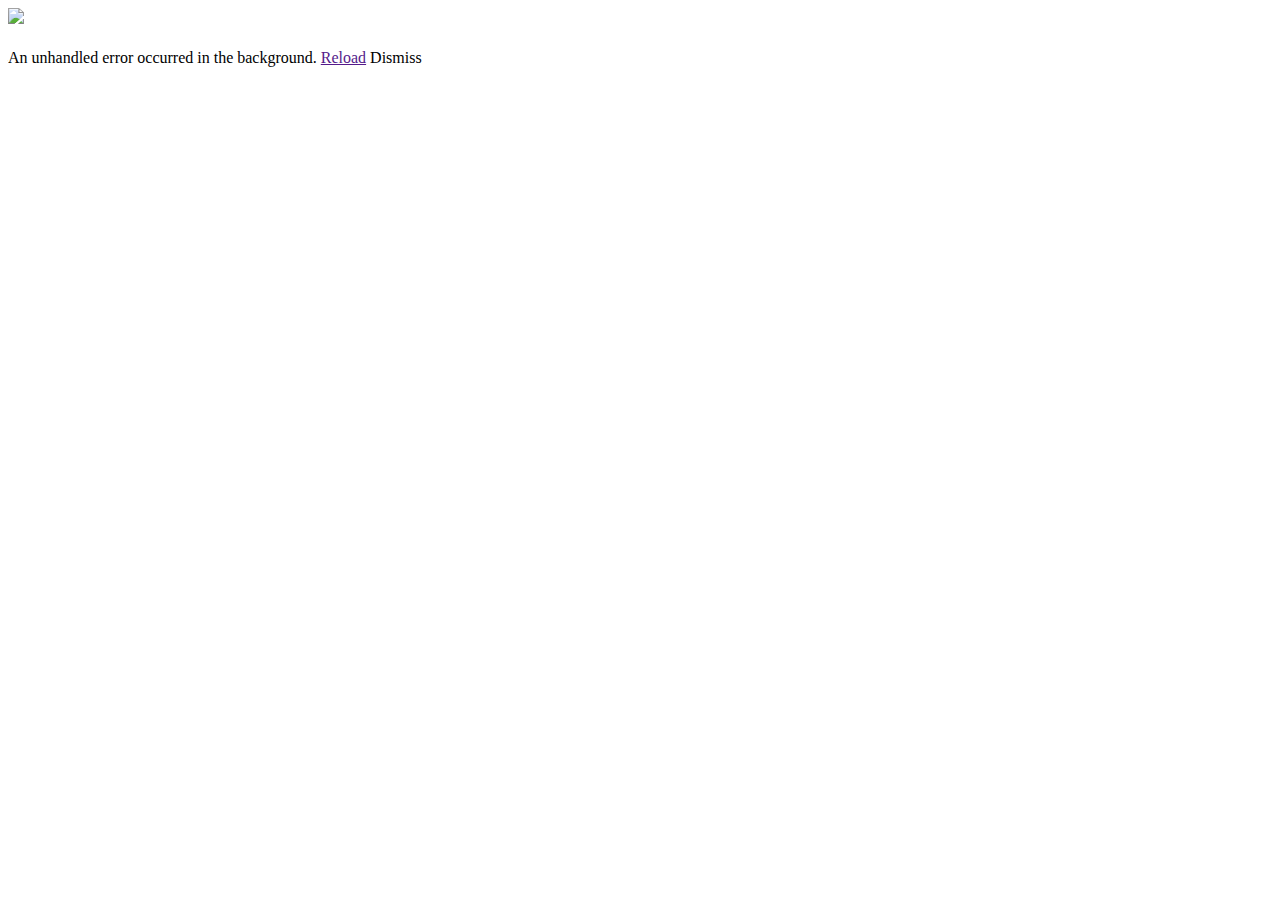
==== commit 4ea27e25: "Deploying to gh-pages from @ ArchLeaders/Blazor-PWA@8ae28fc85ab6c869890301284429198ff922a7d8 🚀" ====
--- a/index.html
+++ b/index.html
@@ -4,7 +4,7 @@
 <head>
     <meta charset="utf-8" />
     <meta name="viewport" content="width=device-width, initial-scale=1.0" />
-    <title>BlazorWebAssembly</title>
+    <title>RACI Solutions (Demo)</title>
     <base href="/Blazor-PWA/" />
     <link rel="stylesheet" href="css/bootstrap/bootstrap.min.css" />
     <link rel="stylesheet" href="css/app.css" />
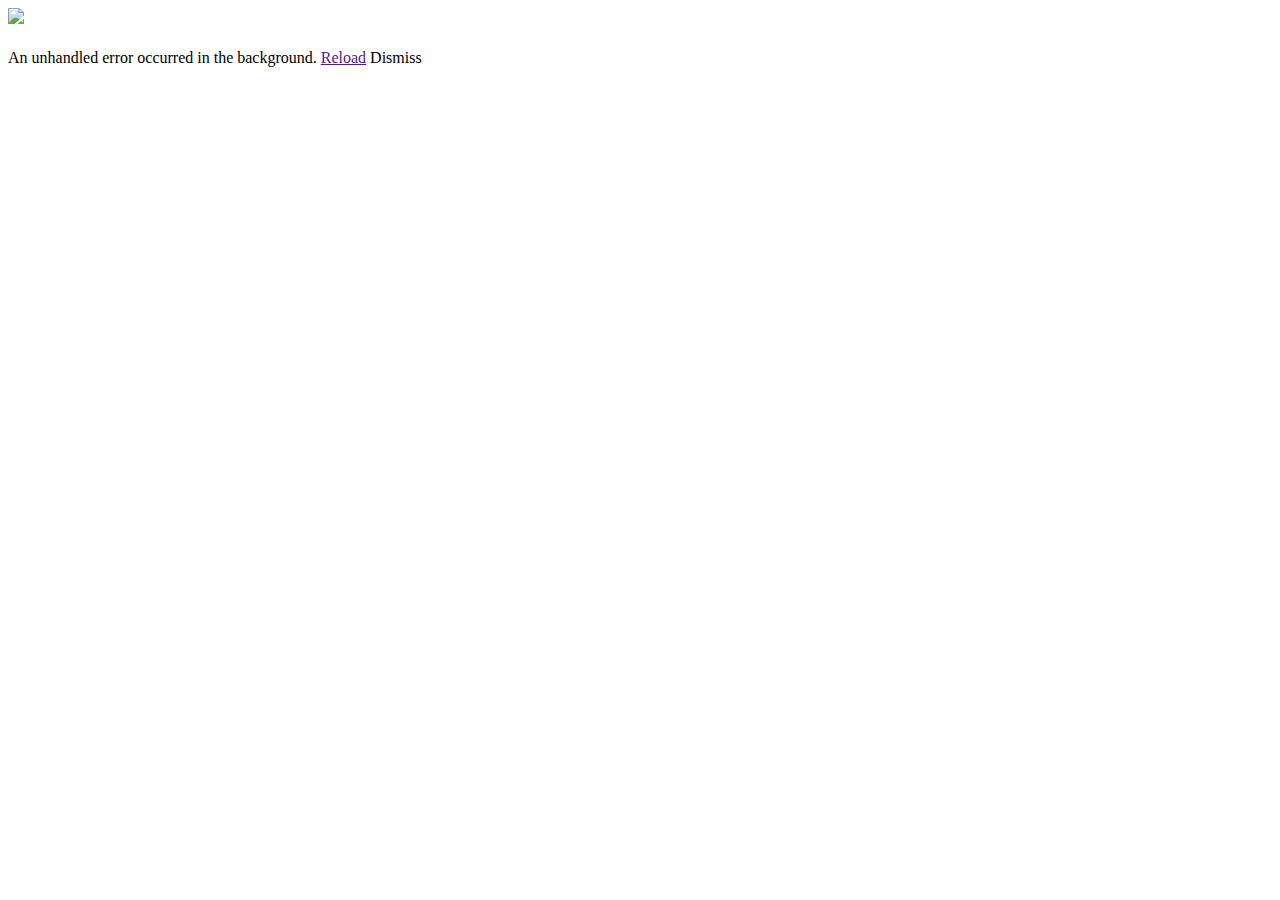
==== commit c69d16c3: "Deploying to gh-pages from @ ArchLeaders/Blazor-PWA@c6bfad724e9335e0f96be5f4cb456613fa2894f6 🚀" ====
--- a/index.html
+++ b/index.html
@@ -9,9 +9,10 @@
     <link rel="stylesheet" href="css/bootstrap/bootstrap.min.css" />
     <link rel="stylesheet" href="css/app.css" />
     <link rel="stylesheet" href="_content/Radzen.Blazor/css/material-base.css">
+    <link rel="icon" type="image/x-icon" href="favicon.ico" />
+    <link href="_content/Toolbelt.Blazor.PWA.Updater/Toolbelt.Blazor.PWA.Updater.bundle.scp.css" rel="stylesheet" />
+    <link href="_content/MudBlazor/MudBlazor.min.css" rel="stylesheet" />
     <link href="https://fonts.googleapis.com/css?family=Roboto:300,400,500,700&display=swap" rel="stylesheet" />
-    <link href="_content/MudBlazor/MudBlazor.min.css" rel="stylesheet" />
-    <link rel="icon" type="image/x-icon" href="favicon.ico" />
     <link href="BlazorWebAssembly.styles.css" rel="stylesheet" />
     <link href="manifest.json" rel="manifest" />
     <link rel="apple-touch-icon" sizes="512x512" href="icon-512.png" />
@@ -36,6 +37,7 @@
     <script src="_content/Radzen.Blazor/Radzen.Blazor.js"></script>
     <script src="_content/BlazorCameraStreamer/js/CameraStreamer.js"></script>
     <script src="_content/MudBlazor/MudBlazor.min.js"></script>
+    <script src="_content/Toolbelt.Blazor.PWA.Updater.Service/script.min.js"></script>
     <script>navigator.serviceWorker.register('service-worker.js');</script>
 
     <!-- Start Single Page Apps for GitHub Pages -->
--- a/css/app.css
+++ b/css/app.css
@@ -85,7 +85,7 @@
 }
 
 #app-loading-modal {
-    background: url("/../bootup-screen.jpg");
+    background: url("../bootup-screen.jpg");
     background-position: center;
     background-repeat: no-repeat;
     background-size: cover;
--- a/_content/Toolbelt.Blazor.PWA.Updater/Toolbelt.Blazor.PWA.Updater.bundle.scp.css
+++ b/_content/Toolbelt.Blazor.PWA.Updater/Toolbelt.Blazor.PWA.Updater.bundle.scp.css
@@ -0,0 +1,76 @@
+/* _content/Toolbelt.Blazor.PWA.Updater/PWAUpdater.razor.rz.scp.css */
+.pwa-updater[b-pwa-updater] {
+    --pwa-updater-font-size: 13px;
+    --pwa-updater-font-family: sans-serif;
+    --pwa-updater-bar-height: 32px;
+    --pwa-updater-bar-color: white;
+    --pwa-updater-bar-backcolor: darkorange;
+    --pwa-updater-bar-z-index: 10;
+}
+
+.pwa-updater[b-pwa-updater] {
+    background-color: var(--pwa-updater-bar-backcolor);
+    color: var(--pwa-updater-bar-color);
+    padding: 0 12px;
+    position: fixed;
+    left: 0;
+    right: 0;
+    z-index: var(--pwa-updater-bar-z-index);
+    overflow: hidden;
+    height: var(--pwa-updater-bar-height);
+    line-height: var(--pwa-updater-bar-height);
+    font-size: var(--pwa-updater-font-size);
+    font-family: var(--pwa-updater-font-family);
+    transition: top linear 0.5s, bottom linear 0.5s;
+    display: flex;
+    justify-content: end;
+    align-items: center;
+}
+
+    .pwa-updater.align-top[b-pwa-updater] {
+        top: calc(-1 * var(--pwa-updater-bar-height) - 1px);
+    }
+
+    .pwa-updater.align-bottom[b-pwa-updater] {
+        bottom: calc(-1 * var(--pwa-updater-bar-height) - 1px);
+    }
+
+    .pwa-updater.align-top.visible[b-pwa-updater] {
+        top: 0;
+    }
+
+    .pwa-updater.align-bottom.visible[b-pwa-updater] {
+        bottom: 0;
+    }
+
+.pwa-updater-updatenow-button[b-pwa-updater] {
+    font-size: calc(var(--pwa-updater-font-size)* 0.9);
+    font-family: var(--pwa-updater-font-family);
+    background-color: transparent;
+    color: var(--pwa-updater-bar-color);
+    border: solid 2px #ffffff80;
+    border-radius: 4px;
+    height: calc(var(--pwa-updater-bar-height) - 4px);
+    line-height: calc(var(--pwa-updater-bar-height) - 4px - 2px);
+    padding: 0 8px;
+    transition: background-color linear 0.2s;
+    margin: 0 0 0 8px;
+}
+
+    .pwa-updater-updatenow-button:hover[b-pwa-updater] {
+        background-color: #ffffff40;
+    }
+
+.pwa-updater-close-button[b-pwa-updater] {
+    position: absolute;
+    left: 6px;
+    width: 32px;
+    text-align: center;
+    cursor: pointer;
+    color: #ffffff80;
+    transition: all linear 0.2s;
+}
+
+    .pwa-updater-close-button:hover[b-pwa-updater] {
+        color: #ffffff;
+    }
--- a/BlazorWebAssembly.styles.css
+++ b/BlazorWebAssembly.styles.css
@@ -1,162 +1,4 @@
+@import '_content/Toolbelt.Blazor.PWA.Updater/Toolbelt.Blazor.PWA.Updater.bundle.scp.css';
+
 /* /Layout/MainLayout.razor.rz.scp.css */
-.page[b-hz9r9hur55] {
-    position: relative;
-    display: flex;
-    flex-direction: column;
-}
-
-main[b-hz9r9hur55] {
-    flex: 1;
-}
-
-.sidebar[b-hz9r9hur55] {
-    background-image: linear-gradient(180deg, rgb(5, 39, 103) 0%, #3a0647 70%);
-}
-
-.top-row[b-hz9r9hur55] {
-    background-color: #f7f7f7;
-    border-bottom: 1px solid #d6d5d5;
-    justify-content: flex-end;
-    height: 3.5rem;
-    display: flex;
-    align-items: center;
-}
-
-    .top-row[b-hz9r9hur55]  a, .top-row[b-hz9r9hur55]  .btn-link {
-        white-space: nowrap;
-        margin-left: 1.5rem;
-        text-decoration: none;
-    }
-
-    .top-row[b-hz9r9hur55]  a:hover, .top-row[b-hz9r9hur55]  .btn-link:hover {
-        text-decoration: underline;
-    }
-
-    .top-row[b-hz9r9hur55]  a:first-child {
-        overflow: hidden;
-        text-overflow: ellipsis;
-    }
-
-@media (max-width: 640.98px) {
-    .top-row[b-hz9r9hur55] {
-        justify-content: space-between;
-    }
-
-    .top-row[b-hz9r9hur55]  a, .top-row[b-hz9r9hur55]  .btn-link {
-        margin-left: 0;
-    }
-}
-
-@media (min-width: 641px) {
-    .page[b-hz9r9hur55] {
-        flex-direction: row;
-    }
-
-    .sidebar[b-hz9r9hur55] {
-        width: 250px;
-        height: 100vh;
-        position: sticky;
-        top: 0;
-    }
-
-    .top-row[b-hz9r9hur55] {
-        position: sticky;
-        top: 0;
-        z-index: 1;
-    }
-
-    .top-row.auth[b-hz9r9hur55]  a:first-child {
-        flex: 1;
-        text-align: right;
-        width: 0;
-    }
-
-    .top-row[b-hz9r9hur55], article[b-hz9r9hur55] {
-        padding-left: 2rem !important;
-        padding-right: 1.5rem !important;
-    }
-}
 /* /Layout/NavMenu.razor.rz.scp.css */
-.navbar-toggler[b-bg4ql806vx] {
-    background-color: rgba(255, 255, 255, 0.1);
-}
-
-.top-row[b-bg4ql806vx] {
-    height: 3.5rem;
-    background-color: rgba(0,0,0,0.4);
-}
-
-.navbar-brand[b-bg4ql806vx] {
-    font-size: 1.1rem;
-}
-
-.bi[b-bg4ql806vx] {
-    display: inline-block;
-    position: relative;
-    width: 1.25rem;
-    height: 1.25rem;
-    margin-right: 0.75rem;
-    top: -1px;
-    background-size: cover;
-}
-
-.bi-house-door-fill-nav-menu[b-bg4ql806vx] {
-    background-image: url("data:image/svg+xml,%3Csvg xmlns='http://www.w3.org/2000/svg' width='16' height='16' fill='white' class='bi bi-house-door-fill' viewBox='0 0 16 16'%3E%3Cpath d='M6.5 14.5v-3.505c0-.245.25-.495.5-.495h2c.25 0 .5.25.5.5v3.5a.5.5 0 0 0 .5.5h4a.5.5 0 0 0 .5-.5v-7a.5.5 0 0 0-.146-.354L13 5.793V2.5a.5.5 0 0 0-.5-.5h-1a.5.5 0 0 0-.5.5v1.293L8.354 1.146a.5.5 0 0 0-.708 0l-6 6A.5.5 0 0 0 1.5 7.5v7a.5.5 0 0 0 .5.5h4a.5.5 0 0 0 .5-.5Z'/%3E%3C/svg%3E");
-}
-
-.bi-plus-square-fill-nav-menu[b-bg4ql806vx] {
-    background-image: url("data:image/svg+xml,%3Csvg xmlns='http://www.w3.org/2000/svg' width='16' height='16' fill='white' class='bi bi-plus-square-fill' viewBox='0 0 16 16'%3E%3Cpath d='M2 0a2 2 0 0 0-2 2v12a2 2 0 0 0 2 2h12a2 2 0 0 0 2-2V2a2 2 0 0 0-2-2H2zm6.5 4.5v3h3a.5.5 0 0 1 0 1h-3v3a.5.5 0 0 1-1 0v-3h-3a.5.5 0 0 1 0-1h3v-3a.5.5 0 0 1 1 0z'/%3E%3C/svg%3E");
-}
-
-.bi-list-nested-nav-menu[b-bg4ql806vx] {
-    background-image: url("data:image/svg+xml,%3Csvg xmlns='http://www.w3.org/2000/svg' width='16' height='16' fill='white' class='bi bi-list-nested' viewBox='0 0 16 16'%3E%3Cpath fill-rule='evenodd' d='M4.5 11.5A.5.5 0 0 1 5 11h10a.5.5 0 0 1 0 1H5a.5.5 0 0 1-.5-.5zm-2-4A.5.5 0 0 1 3 7h10a.5.5 0 0 1 0 1H3a.5.5 0 0 1-.5-.5zm-2-4A.5.5 0 0 1 1 3h10a.5.5 0 0 1 0 1H1a.5.5 0 0 1-.5-.5z'/%3E%3C/svg%3E");
-}
-
-.nav-item[b-bg4ql806vx] {
-    font-size: 0.9rem;
-    padding-bottom: 0.5rem;
-}
-
-    .nav-item:first-of-type[b-bg4ql806vx] {
-        padding-top: 1rem;
-    }
-
-    .nav-item:last-of-type[b-bg4ql806vx] {
-        padding-bottom: 1rem;
-    }
-
-    .nav-item[b-bg4ql806vx]  a {
-        color: #d7d7d7;
-        border-radius: 4px;
-        height: 3rem;
-        display: flex;
-        align-items: center;
-        line-height: 3rem;
-    }
-
-.nav-item[b-bg4ql806vx]  a.active {
-    background-color: rgba(255,255,255,0.37);
-    color: white;
-}
-
-.nav-item[b-bg4ql806vx]  a:hover {
-    background-color: rgba(255,255,255,0.1);
-    color: white;
-}
-
-@media (min-width: 641px) {
-    .navbar-toggler[b-bg4ql806vx] {
-        display: none;
-    }
-
-    .collapse[b-bg4ql806vx] {
-        /* Never collapse the sidebar for wide screens */
-        display: block;
-    }
-    
-    .nav-scrollable[b-bg4ql806vx] {
-        /* Allow sidebar to scroll for tall menus */
-        height: calc(100vh - 3.5rem);
-        overflow-y: auto;
-    }
-}
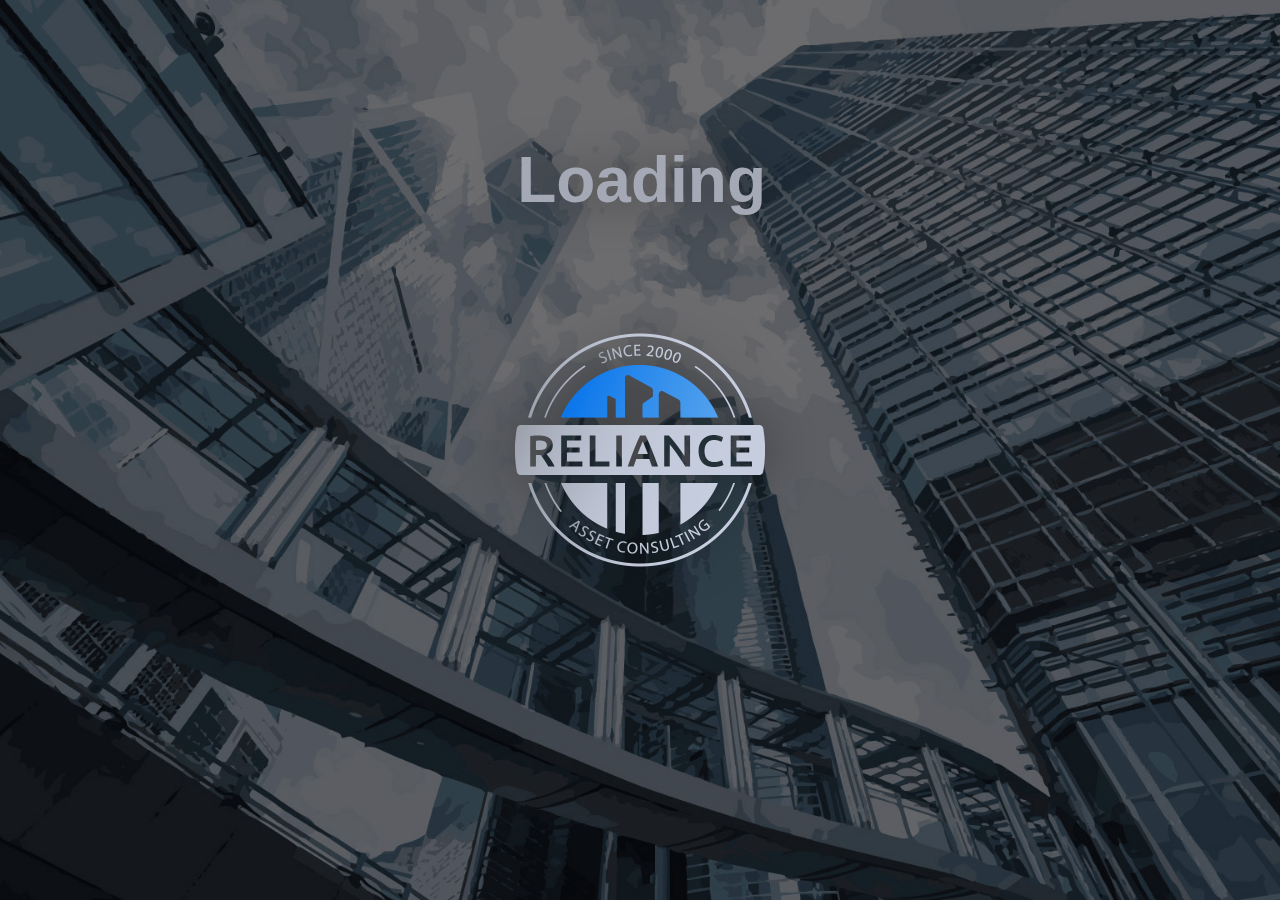
==== commit 6d3e21cd: "Deploying to gh-pages from @ ArchLeaders/Blazor-PWA@50a213c7ae7a1957df165debc7897cadfc1ab42a 🚀" ====
--- a/index.html
+++ b/index.html
@@ -5,7 +5,7 @@
     <meta charset="utf-8" />
     <meta name="viewport" content="width=device-width, initial-scale=1.0" />
     <title>RACI Solutions (Demo)</title>
-    <base href="/Blazor-PWA/" />
+    <base href="/Blazor-PWA" />
     <link rel="stylesheet" href="css/bootstrap/bootstrap.min.css" />
     <link rel="stylesheet" href="css/app.css" />
     <link rel="stylesheet" href="_content/Radzen.Blazor/css/material-base.css">
@@ -38,7 +38,6 @@
     <script src="_content/BlazorCameraStreamer/js/CameraStreamer.js"></script>
     <script src="_content/MudBlazor/MudBlazor.min.js"></script>
     <script src="_content/Toolbelt.Blazor.PWA.Updater.Service/script.min.js"></script>
-    <script>navigator.serviceWorker.register('service-worker.js');</script>
 
     <!-- Start Single Page Apps for GitHub Pages -->
     <script type="text/javascript">
--- a/css/app.css
+++ b/css/app.css
@@ -73,7 +73,7 @@
     text-align: center;
     font-size: 4rem;
     font-weight: bold;
-    inset: calc(20vh + 3.25rem) 0 auto 0.2rem;
+    inset: calc(10vh + 3.25rem) 0 auto 0.2rem;
 }
 
     .loading-progress-text:after {
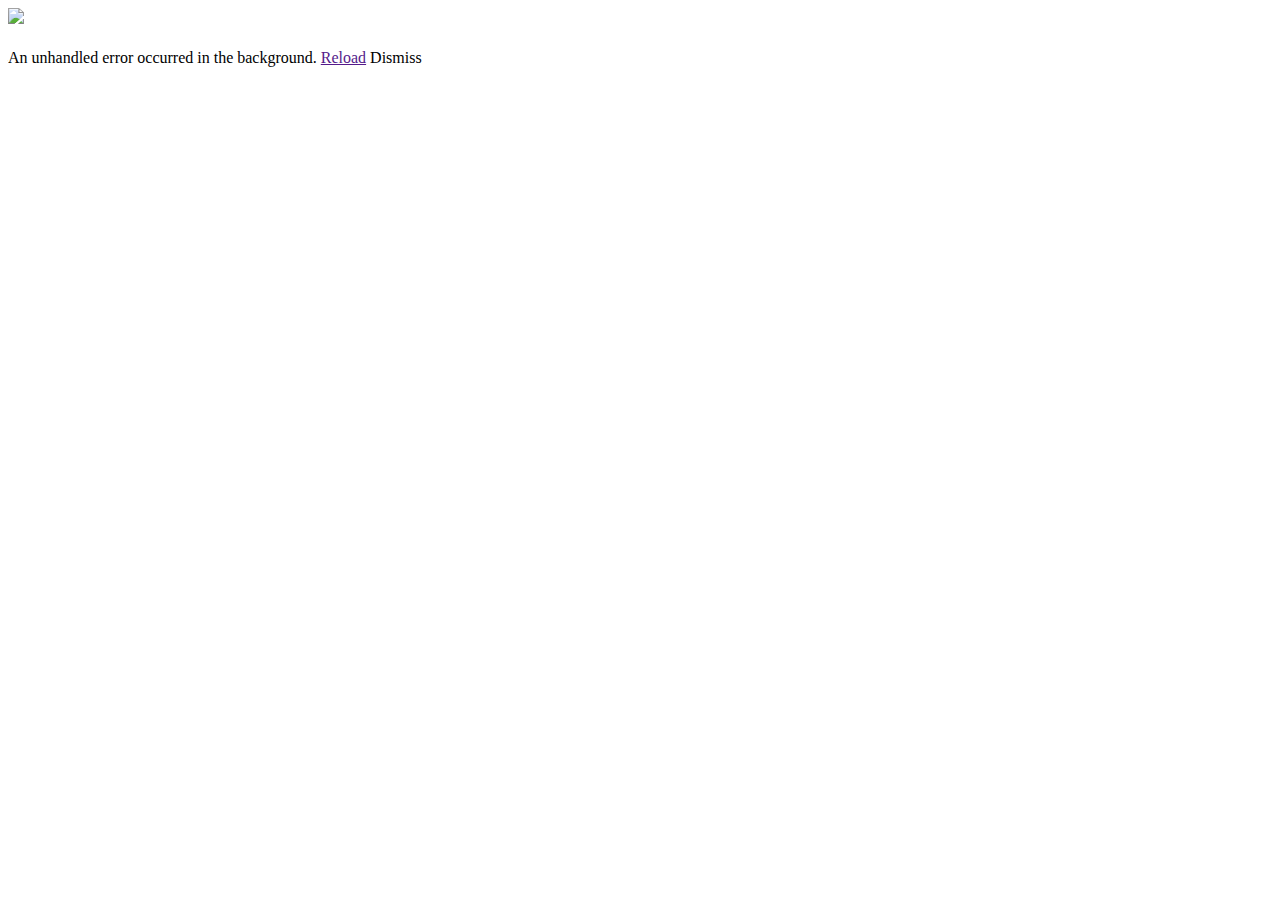
==== commit 00a6f474: "Deploying to gh-pages from @ ArchLeaders/Blazor-PWA@abdcb074e45d1fb24436ee198c267656b3a0e076 🚀" ====
--- a/index.html
+++ b/index.html
@@ -5,7 +5,7 @@
     <meta charset="utf-8" />
     <meta name="viewport" content="width=device-width, initial-scale=1.0" />
     <title>RACI Solutions (Demo)</title>
-    <base href="/Blazor-PWA" />
+    <base href="/Blazor-PWA/" />
     <link rel="stylesheet" href="css/bootstrap/bootstrap.min.css" />
     <link rel="stylesheet" href="css/app.css" />
     <link rel="stylesheet" href="_content/Radzen.Blazor/css/material-base.css">
